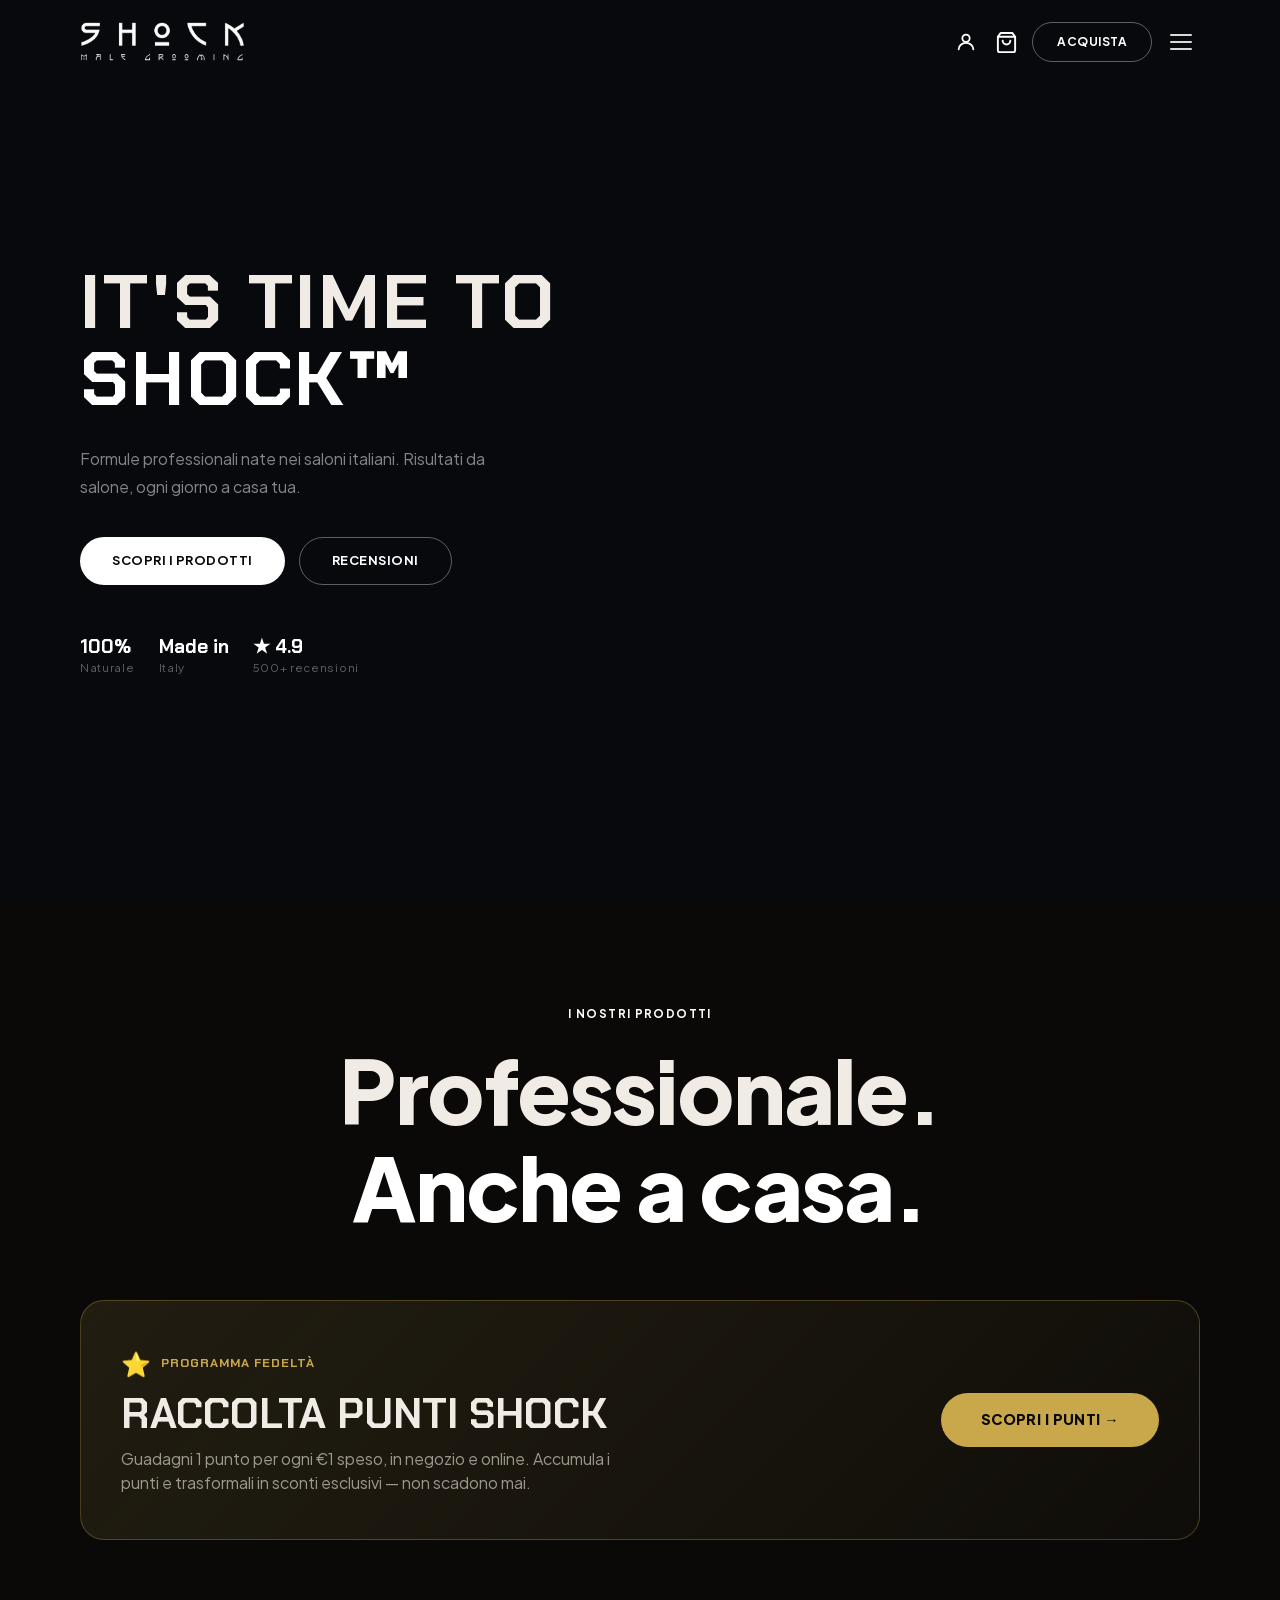
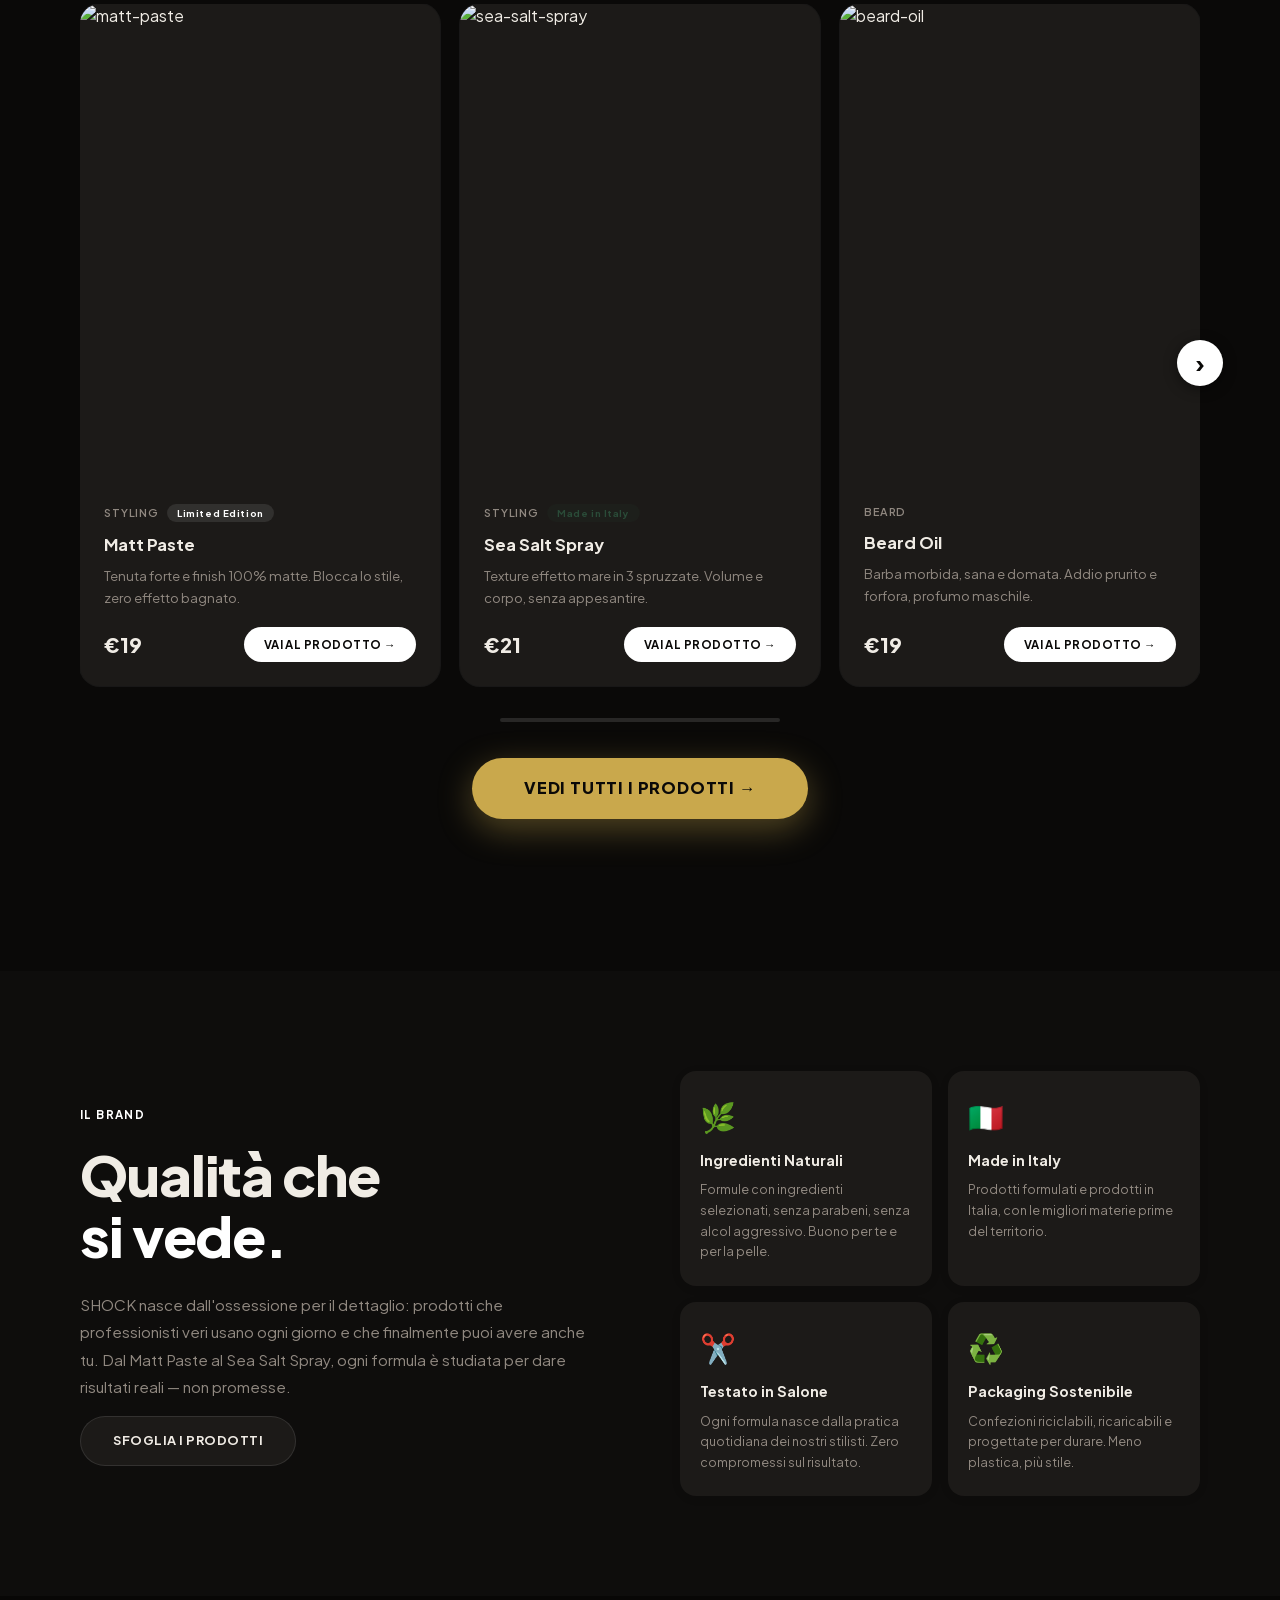
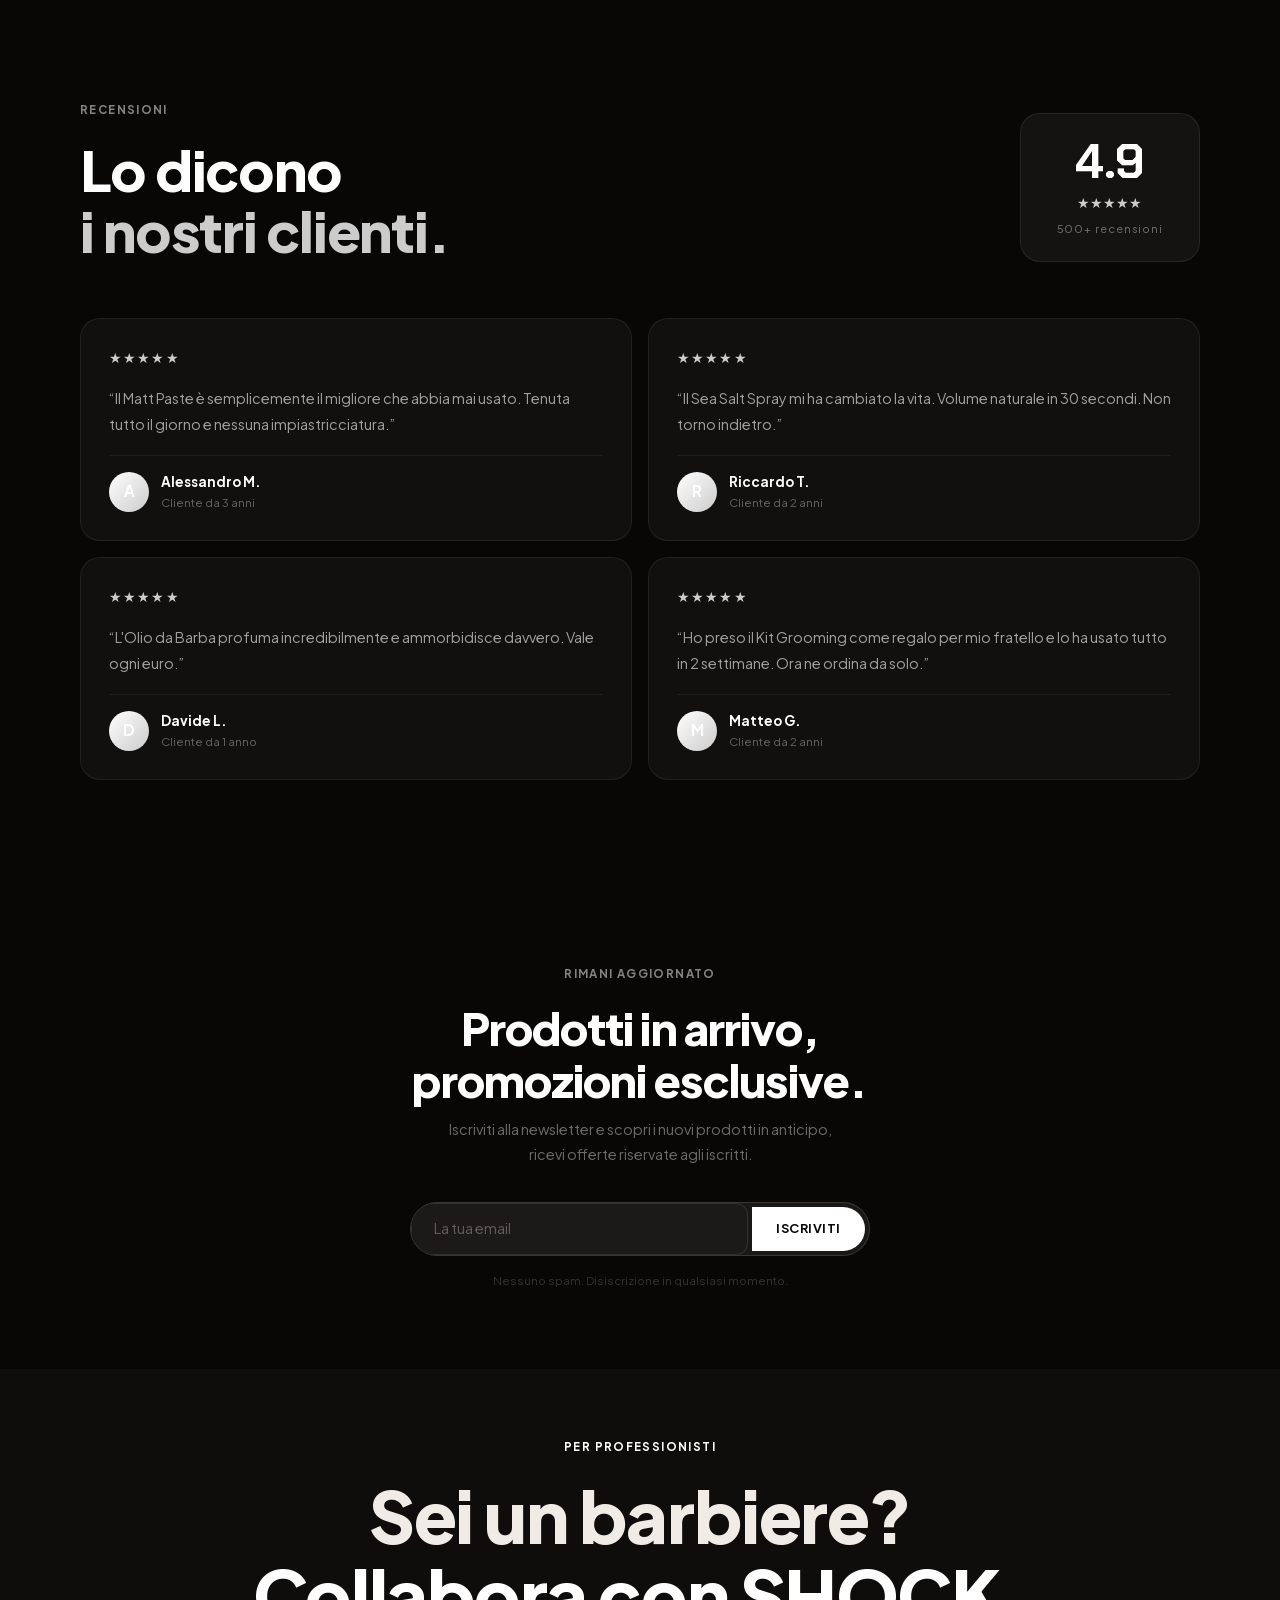
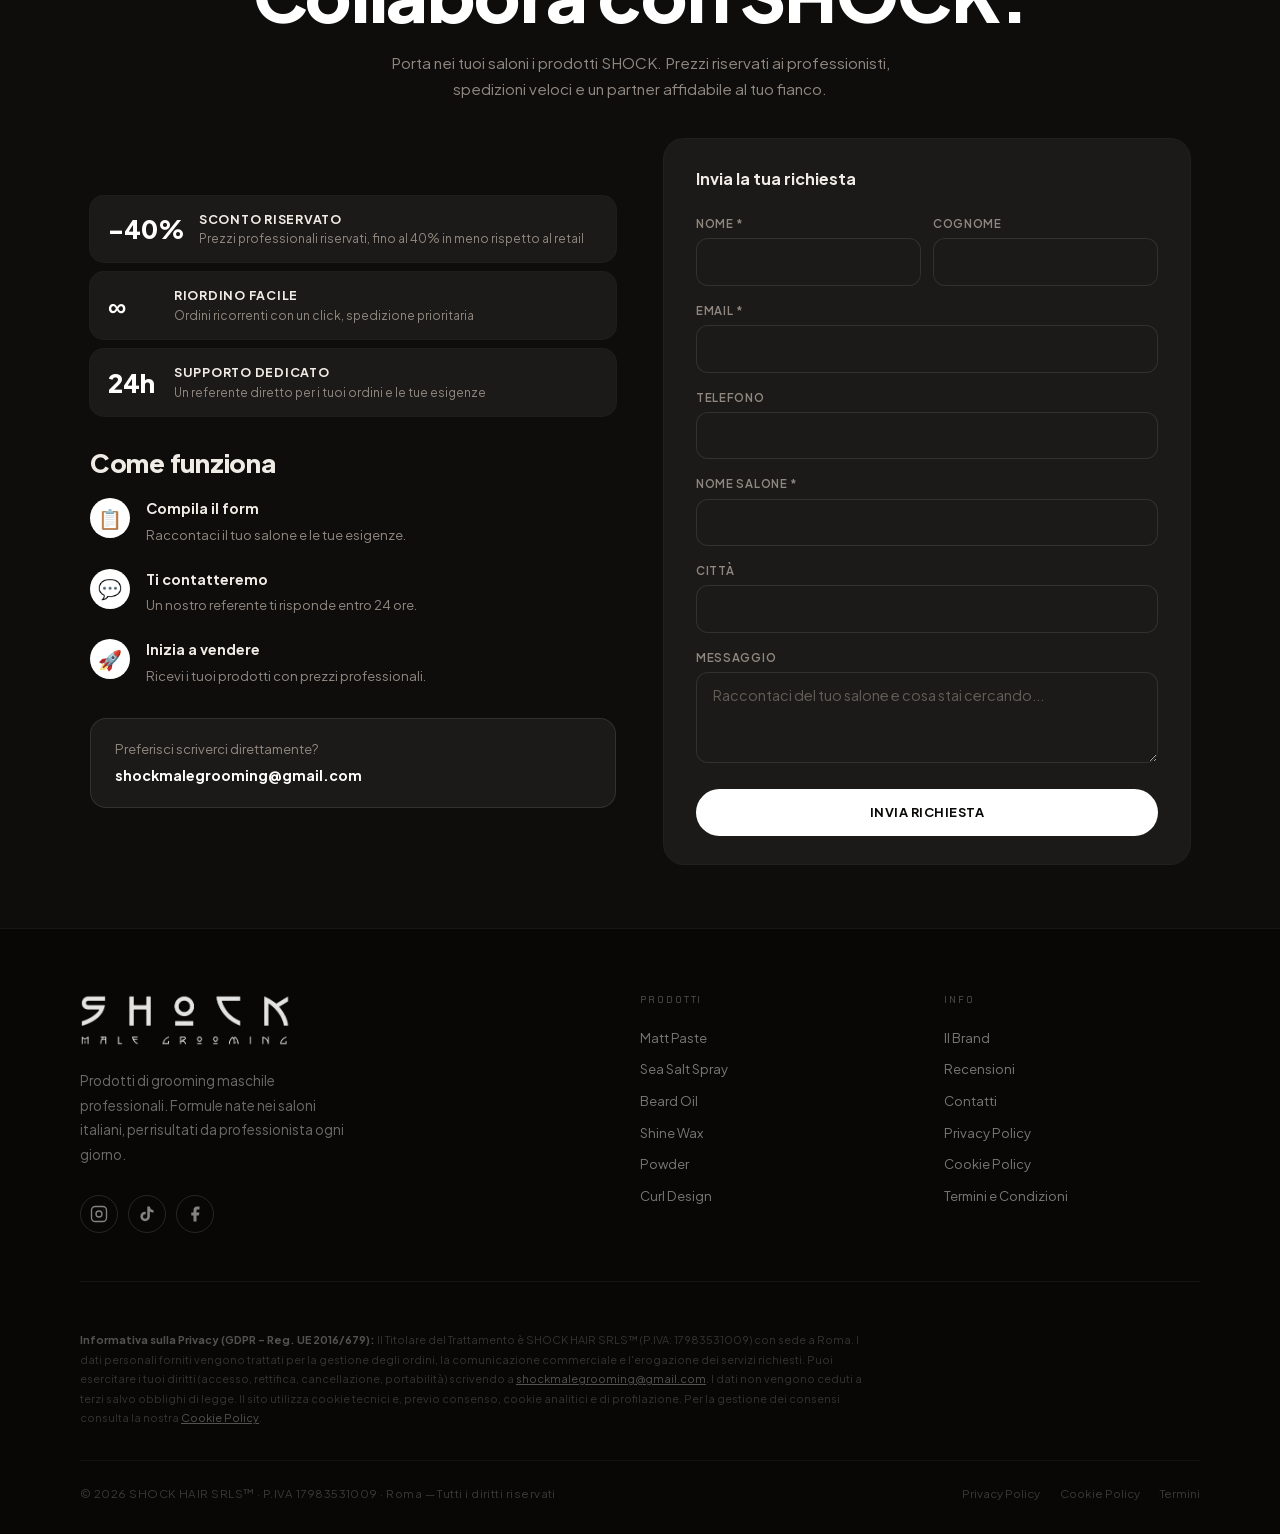
==== index.html @ 12ba6135 "Home: centrato anche il footer su mobile Restavano allineate a sinistra: la colonna logo+descrizione" ====
<!DOCTYPE html><html lang="it" class="chakra_petch_13432d97-module__uwhhyG__variable plus_jakarta_sans_977d070a-module__D5mM4W__variable h-full"><head><meta charSet="utf-8"/><meta name="viewport" content="width=device-width, initial-scale=1"/><link rel="preload" href="/_next/static/media/374a88ea0960b3d4-s.p.2fz20jxmyia8o.woff2" as="font" crossorigin="" type="font/woff2"/><link rel="preload" href="/_next/static/media/638f182e7ded7477-s.p.1yexyk_f9-p2r.woff2" as="font" crossorigin="" type="font/woff2"/><link rel="preload" href="/_next/static/media/dc0c65e819e3bb6c-s.p.1d4mg4yt567i3.woff2" as="font" crossorigin="" type="font/woff2"/><link rel="preload" href="/_next/static/media/fba5a26ea33df6a3-s.p.18rizl4rsrl42.woff2" as="font" crossorigin="" type="font/woff2"/><link rel="preload" as="image" href="/logo.png"/><link rel="stylesheet" href="/_next/static/chunks/157p7ch9xsnj3-s3.css" data-precedence="next"/><link rel="preload" as="script" fetchPriority="low" href="/_next/static/chunks/1jq4o6yq14o4c.js"/><script src="/_next/static/chunks/15orcrkp-_9ct.js" async=""></script><script src="/_next/static/chunks/2nykiepra7i1k.js" async=""></script><script src="/_next/static/chunks/082obv3v03b-9.js" async=""></script><script src="/_next/static/chunks/turbopack-25xwsny7hem7f.js" async=""></script><script src="/_next/static/chunks/05phuk-37bki9.js" async=""></script><script src="/_next/static/chunks/14mrh2-p_w84d.js" async=""></script><script src="/_next/static/chunks/0ube1v4v5x4no-s19.js" async=""></script><meta name="next-size-adjust" content=""/><title>SHOCK Male Grooming — Prodotti</title><meta name="description" content="Prodotti di grooming maschile professionali, formulati e testati in salone. Made in Italy."/><link rel="icon" href="/favicon.ico?v=shock2" sizes="any" type="image/x-icon"/><link rel="icon" href="/favicon-32x32.png?v=shock2" sizes="32x32" type="image/png"/><link rel="apple-touch-icon" href="/apple-touch-icon.png?v=shock2"/><script src="/_next/static/chunks/0cz1d0mv5g_q7.js" noModule=""></script><style>
/* === PRODOTTI CAROUSEL (tutte le schermate) === */
*[style*="grid-template-columns:repeat(3, 1fr)"],
/* === PRODOTTI CAROUSEL (tutte le schermate) === */
*[style*="grid-template-columns: repeat(3, 1fr)"]{display:flex!important;overflow-x:auto!important;scroll-snap-type:x mandatory!important;-webkit-overflow-scrolling:touch!important;gap:20px!important;padding-bottom:16px!important;grid-template-columns:unset!important;scrollbar-width:none!important}
*[style*="grid-template-columns:repeat(3, 1fr)"]::-webkit-scrollbar,
*[style*="grid-template-columns: repeat(3, 1fr)"]::-webkit-scrollbar{display:none}
*[style*="grid-template-columns:repeat(3, 1fr)"]>div,
*[style*="grid-template-columns: repeat(3, 1fr)"]>div{min-width:320px!important;max-width:320px!important;scroll-snap-align:start!important;flex-shrink:0!important}
.scroll-hint{display:flex!important;align-items:center;justify-content:flex-start;color:rgba(255,255,255,0.35);font-size:0.75rem;letter-spacing:0.14em;text-transform:uppercase;margin-bottom:12px;gap:8px}
@media(max-width:768px){
[aria-label="Acquista ora"]{display:none!important}
*[style*="grid-template-columns:repeat(3, 1fr)"]>div,
*[style*="grid-template-columns: repeat(3, 1fr)"]>div{min-width:80vw!important;max-width:80vw!important}
*[style*="grid-template-columns:1fr 1fr"][style*="gap:16px"],*[style*="grid-template-columns: 1fr 1fr"][style*="gap: 16px"]{grid-template-columns:1fr!important}
*[style*="grid-template-columns:1fr 1fr"][style*="gap:48px"],
*[style*="grid-template-columns: 1fr 1fr"][style*="gap: 48px"]{grid-template-columns:1fr!important;gap:24px!important}
*[style*="grid-template-columns:1fr 1fr"][style*="gap:80px"],
*[style*="grid-template-columns: 1fr 1fr"][style*="gap: 80px"]{grid-template-columns:1fr!important;gap:32px!important}
*[style*="padding:0 40px"],
*[style*="padding: 0 40px"]{padding-left:20px!important;padding-right:20px!important}
*[style*="padding:120px 40px 80px"],
*[style*="padding: 120px 40px 80px"]{padding:70px 20px 50px!important}
*[style*="padding:24px 40px"],
*[style*="padding: 24px 40px"]{padding-left:20px!important;padding-right:20px!important}
*[style*="gap:64px"],
*[style*="gap: 64px"]{gap:28px!important}
*[style*="gap:14px"][style*="flex-wrap:wrap"],
*[style*="gap: 14px"][style*="flex-wrap: wrap"]{flex-direction:row!important;gap:10px!important;align-items:flex-start!important;flex-wrap:wrap!important}.btn-accent,.btn-outline-w{padding:10px 20px!important;font-size:0.78rem!important}
*[style*="gap:24px"][style*="margin-top:52px"],
*[style*="gap: 24px"][style*="margin-top: 52px"]{justify-content:flex-start!important;margin-top:16px!important}
*[style*="clamp(2.8rem,6vw,7.5rem)"]{text-align:left!important;margin-bottom:10px!important}
*[style*="max-width:540px"],
*[style*="max-width: 540px"],
*[style*="max-width:420px"],
*[style*="max-width: 420px"]{text-align:left!important;max-width:100%!important;font-size:0.85rem!important;line-height:1.5!important;margin-bottom:16px!important}
}
@media(max-width:480px){
*[style*="grid-template-columns:1fr 1fr"][style*="gap:12px"],
*[style*="grid-template-columns: 1fr 1fr"][style*="gap: 12px"]{grid-template-columns:1fr!important}
*[style*="padding:0 40px"],
*[style*="padding: 0 40px"]{padding-left:16px!important;padding-right:16px!important}
*[style*="padding:120px 40px 80px"],
*[style*="padding: 120px 40px 80px"]{padding:56px 16px 40px!important}
*[style*="grid-template-columns:repeat(3, 1fr)"]>div,
*[style*="grid-template-columns: repeat(3, 1fr)"]>div{min-width:88vw!important;max-width:88vw!important}
}
#bundle-grid{display:grid;grid-template-columns:repeat(3,1fr);gap:24px}
@media(max-width:768px){#bundle-grid{display:flex!important;overflow-x:auto!important;scroll-snap-type:x mandatory!important;-webkit-overflow-scrolling:touch!important;gap:12px!important;padding-bottom:8px!important}#bundle-grid>div{min-width:80vw!important;max-width:80vw!important;scroll-snap-align:start!important;flex-shrink:0!important}}
video::-webkit-media-controls,video::-webkit-media-controls-enclosure,video::-webkit-media-controls-panel,video::-webkit-media-controls-container,video::-webkit-media-controls-play-button,video::-webkit-media-controls-start-playback-button,video::-webkit-media-controls-overlay-play-button,video::-webkit-media-controls-overlay-enclosure{display:none!important;opacity:0!important;-webkit-appearance:none!important;-webkit-transform:scale(0)!important}video{pointer-events:none!important}
/* Remove dash line before lbl labels */
.lbl::before,.lbl-dark::before{display:none!important}
/* Nicer scroll-hint */
.scroll-hint{justify-content:center!important;font-size:0.68rem!important;letter-spacing:0.22em!important;color:rgba(255,255,255,0.3)!important;margin-bottom:20px!important;text-transform:uppercase!important;gap:0!important;user-select:none}
/* Testi centrati su mobile: da telefono i blocchi che su desktop sono
   la meta' sinistra di un layout a due colonne (etichetta/titolo/testo/
   bottone) restano allineati a sinistra anche impilati a piena
   larghezza, e sembrano spostati su un lato. Solo su mobile: il
   layout a due colonne su desktop resta com'e', probabilmente voluto. */
@media(max-width:768px){
  /* "Il Brand" (sezione ingredienti) */
  #ingredienti .r-1col>div:first-child{text-align:center}
  /* Card "Ingredienti Naturali / Made in Italy / Testato in Salone" */
  #ingredienti .r-1col>div:last-child>div{text-align:center}
  /* Intestazione recensioni ("Lo dicono i nostri clienti.") */
  #recensioni>div>div:first-child>div:first-child{text-align:center}
  /* Card di ogni recensione: stelle e testo al centro, riga
     avatar+nome centrata come gruppo (l'avatar resta a fianco al nome,
     non sopra: e' un abbinamento standard, non solo testo isolato) */
  #recensioni .r-1col>div{text-align:center}
  #recensioni .r-1col>div>div:last-child{justify-content:center!important}
  #recensioni .r-1col>div>div:last-child>div:last-child{text-align:center}
  /* Sezione "Sei un barbiere?": renderizzata solo da React (l'HTML
     statico qui e' superato, mostra "30%" mentre React mostra "-40%")
     — niente valori di stile da inseguire, ci si aggancia con #barbieri
     e la posizione dei figli, che non cambiano con SSR/CSR. */
  #barbieri .r-1col>div:first-child>div:first-child>div:first-child>div{
    flex-direction:column!important;align-items:center!important;text-align:center!important;gap:6px!important
  }
  #barbieri .r-1col>div:first-child>div:first-child>div:not(:first-child):not(:last-child){
    flex-direction:column!important;align-items:center!important;text-align:center!important;gap:8px!important
  }
  #barbieri h3{text-align:center}
  #barbieri .r-1col>div:first-child>div:first-child>div:last-child{text-align:center}
  #barbieri .r-1col>div:last-child form>p:first-child{text-align:center}
  /* Footer: logo/descrizione/social, colonne Prodotti e Info, riga
     GDPR, riga finale copyright+link. Un solo <footer> in pagina,
     nessun bisogno di un id. */
  footer .r-1col>div:nth-child(1){text-align:center}
  footer .r-1col>div:nth-child(1)>div{justify-content:center}
  footer .r-1col>div:nth-child(2)>p,
  footer .r-1col>div:nth-child(3)>p{text-align:center}
  footer .r-1col>div:nth-child(2)>div,
  footer .r-1col>div:nth-child(3)>div{align-items:center}
  footer>div>div:nth-child(2){text-align:center}
  footer>div>div:nth-child(3){flex-direction:column!important;justify-content:center!important;text-align:center}
  footer>div>div:nth-child(3)>div{justify-content:center!important}
  /* Card oro "Raccolta punti" (renderizzata solo da React, nessun id
     disponibile: aggancio via colore, unico in pagina). Questo nodo lo
     crea React lato client, non il server: il browser riscrive lo
     stile passando per il CSSOM e inserisce uno spazio dopo ogni
     virgola/due punti ("rgba(201, 168, 76, 0.13)"), diverso da come lo
     scrive il server ("rgba(201,168,76,0.13)", senza spazi) — serve
     l'attributo CON gli spazi, altrimenti il selettore non aggancia
     nulla. */
  div[style*="rgba(201, 168, 76, 0.13)"]{justify-content:center!important;text-align:center}
  div[style*="rgba(201, 168, 76, 0.13)"]>div:first-child{text-align:center;width:100%}
  div[style*="rgba(201, 168, 76, 0.13)"]>div:first-child>div:first-child{justify-content:center!important}
}
/* --- HERO: niente mutazioni del DOM prima dell'hydration ---
   React renderizza i cerchi decorativi sfocati e la seconda colonna del
   grid; noi non li vogliamo. Nasconderli via CSS invece che via JS
   evita di toccare il DOM prima che React abbia fatto l'hydration
   (era una delle cause del React error #418) e continua a funzionare
   anche quando React ricostruisce la sezione. Il selettore e' esatto
   per non colpire l'overlay del video, che ha anche background e z-index. */
main>section:first-of-type>div[style*="pointer-events:none"]:not([style*="background"]),
main>section:first-of-type>div[style*="pointer-events: none"]:not([style*="background"])
{display:none!important}
main>section:first-of-type>.r-1col>div:nth-child(n+2){display:none!important}
/* Carousel arrow buttons */
.carousel-wrap{position:relative;overflow:visible!important}
.car-btn{position:absolute;top:50%;transform:translateY(-50%);z-index:20;background:#fff;border:none;color:#0a0908;width:46px;height:46px;border-radius:50%;cursor:pointer;display:flex!important;align-items:center;justify-content:center;font-size:1.6rem;font-weight:700;transition:all 0.2s;box-shadow:0 3px 14px rgba(0,0,0,0.45);line-height:1;padding:0;flex-shrink:0}
.car-btn:hover{background:#eee!important}
.car-btn.prev{left:-23px}.car-btn.next{right:-23px}
/* Su desktop il componente mette un punto di aggancio ogni 3 card
   (nth-child(3n+1)): con snap obbligatorio uno scorrimento di UNA card
   veniva riagganciato indietro all'origine. Ogni card e' un punto valido. */
@media(min-width:769px){#prod-carousel>div{scroll-snap-align:start!important}}
@media(max-width:900px){.car-btn{display:flex!important;width:42px;height:42px;font-size:1.5rem;top:129px;transform:none}.car-btn.prev{left:12px}.car-btn.next{right:12px}}.car-btn.car-hide{opacity:0;visibility:hidden;pointer-events:none}.car-progress{position:relative;height:4px;background:rgba(255,255,255,0.12);border-radius:100px;margin:22px auto 0;max-width:280px;overflow:hidden}.car-progress-fill{position:absolute;top:0;left:0;height:100%;width:0%;background:#c9a84c;border-radius:100px;transition:width 0.15s ease-out}/* Product card image shorter on mobile so the whole card fits */@media(max-width:768px){.pcard-img{height:300px!important}}
/* Newsletter mobile prettier */
@media(max-width:600px){
.nl-form{flex-direction:column!important;border-radius:20px!important;border:none!important;background:transparent!important;overflow:visible!important;padding:0!important;max-width:100%!important}
.nl-form input[type=email]{border-radius:14px!important;border:1px solid rgba(255,255,255,0.2)!important;padding:16px 20px!important;background:rgba(255,255,255,0.07)!important;font-size:1rem!important;width:100%!important;box-sizing:border-box!important;color:#fff!important;flex:none!important}
.nl-form .btn-accent{border-radius:14px!important;width:100%!important;margin:0!important;justify-content:center!important;padding:15px 20px!important;font-size:0.9rem!important;margin-top:8px!important;box-sizing:border-box!important}
}
/* Fix mobile menu gap/seam */
nav>div+div{box-shadow:0 16px 0 rgba(8,7,6,0.99)}
/* Barbieri form box pops out above and below on desktop */
@media(min-width:901px){.barber-form-col{margin-top:-44px!important;margin-bottom:-44px!important;display:flex!important;flex-direction:column!important;justify-content:center!important}}
main>section:first-of-type{opacity:0}
</style><script>document.addEventListener('DOMContentLoaded',function(){var v=document.querySelector('section video');if(v){v.muted=true;v.setAttribute('playsinline','');v.setAttribute('webkit-playsinline','');v.play().catch(function(){});}window.addEventListener('visibilitychange',function(){if(!document.hidden){var v=document.querySelector('section video');if(v&&v.paused)v.play().catch(function(){});}});});</script></head><body class="min-h-full flex flex-col"><div hidden=""><!--$--><!--/$--></div><nav style="position:fixed;top:0;left:0;right:0;z-index:100;transition:all 0.4s ease;padding:20px 0;background:transparent;backdrop-filter:none;border-bottom:none"><div style="max-width:1200px;margin:0 auto;padding:0 40px;display:flex;align-items:center;justify-content:space-between;gap:16px"><a href="#" style="text-decoration:none;flex-shrink:0"><img src="/logo.png" alt="Shock Male Grooming" style="height:44px;width:auto;filter:none;transition:filter 0.4s"/></a><div style="display:flex;align-items:center;gap:10px;flex-shrink:0"><button aria-label="Account" style="background:none;border:none;cursor:pointer;padding:4px;display:flex;align-items:center;justify-content:center"><svg width="22" height="22" viewBox="0 0 24 24" fill="none" stroke="#fff" stroke-width="2" stroke-linecap="round" stroke-linejoin="round"><circle cx="12" cy="8" r="4"></circle><path d="M4 20c0-4 3.6-7 8-7s8 3 8 7"></path></svg></button><button aria-label="Carrello" data-cart-open onclick="if(window.ShockShop){window.ShockShop.open();}return false;" style="background:none;border:none;cursor:pointer;padding:4px;display:flex;align-items:center;justify-content:center;position:relative"><svg width="23" height="23" viewBox="0 0 24 24" fill="none" stroke="#fff" stroke-width="2" stroke-linecap="round" stroke-linejoin="round"><path d="M6 2 3 6v14a2 2 0 0 0 2 2h14a2 2 0 0 0 2-2V6l-3-4Z"></path><path d="M3 6h18"></path><path d="M16 10a4 4 0 0 1-8 0"></path></svg><span data-cart-count="" style="position:absolute;top:-2px;right:-4px;background:#c9a84c;color:#0a0908;font-size:0.6rem;font-weight:800;min-width:16px;height:16px;border-radius:100px;display:none;align-items:center;justify-content:center;padding:0 4px;font-family:var(--font-h)"></span></button><a href="#prodotti" class="btn-outline-w" style="padding:10px 24px;font-size:0.75rem" aria-label="Acquista ora">Acquista</a><button style="background:none;border:none;cursor:pointer;padding:8px;display:flex;flex-direction:column;gap:5px" class="md:hidden"><span style="display:block;width:22px;height:2px;background:#fff;border-radius:2px;transition:all 0.3s;transform:none;opacity:1"></span><span style="display:block;width:22px;height:2px;background:#fff;border-radius:2px;transition:all 0.3s;transform:none;opacity:1"></span><span style="display:block;width:22px;height:2px;background:#fff;border-radius:2px;transition:all 0.3s;transform:none;opacity:1"></span></button></div></div><div style="max-height:0;overflow:hidden;transition:max-height 0.4s ease;background:rgba(10,9,8,0.97);border-top:none"><div style="padding:24px 40px;display:flex;flex-direction:column;gap:20px"><a href="#prodotti" class="nv" style="font-size:1rem">Prodotti</a><a href="#ingredienti" class="nv" style="font-size:1rem">Ingredienti</a><a href="#recensioni" class="nv" style="font-size:1rem">Recensioni</a><a href="#barbieri" class="nv" style="font-size:1rem">Barbieri</a><button class="nv" style="text-align:left;background:none;border:none;cursor:pointer;font-size:1rem;padding:0">Accedi / Registrati</button><a href="#prodotti" class="btn-accent" style="margin-top:8px;text-align:center">Acquista Ora</a></div></div></nav><main><section style="min-height:100vh;background:#08090D;position:relative;overflow:hidden;display:flex;align-items:center"><video autoplay="" muted="" loop="" playsinline="" webkit-playsinline="" disablepictureinpicture="" controlsList="nodownload nofullscreen noremoteplayback" x5-playsinline="" style="position:absolute;inset:0;width:100%;height:100%;object-fit:cover;z-index:0;pointer-events:none"><source src="/IMG_3602.MP4" type="video/mp4"/></video><div style="position:absolute;inset:0;background:rgba(8,9,13,0.6);z-index:1"></div><div style="max-width:1200px;margin:0 auto;padding:120px 40px 80px;width:100%;display:grid;grid-template-columns:1fr 1fr;gap:64px;align-items:center;position:relative;z-index:3" class="r-1col"><div><h1 class="au d1" style="font-family:var(--font-brand),sans-serif;font-size:clamp(2.8rem,6vw,7.5rem);font-weight:700;line-height:1.02;color:#fff;margin-bottom:28px;letter-spacing:0.03em"><span style="white-space:nowrap">IT&#39;S TIME TO</span><br/><span style="color:var(--accent)">SHOCK™</span></h1><p class="au d2" style="color:rgba(255,255,255,0.6);font-size:1rem;line-height:1.8;margin-bottom:36px;max-width:540px">Formule professionali nate nei saloni italiani. Risultati da salone, ogni giorno a casa tua.</p><div class="au d3" style="display:flex;gap:14px;flex-wrap:wrap"><a href="#prodotti" class="btn-accent">Scopri i Prodotti</a><a href="#recensioni" class="btn-outline-w">Recensioni</a></div><div class="au d4" style="display:flex;gap:24px;margin-top:52px;flex-wrap:wrap"><div><p style="font-family:var(--font-brand),sans-serif;font-size:1.2rem;font-weight:700;color:#fff;line-height:1">100%</p><p style="font-size:0.72rem;color:rgba(255,255,255,0.35);margin-top:3px;letter-spacing:0.06em">Naturale</p></div><div><p style="font-family:var(--font-brand),sans-serif;font-size:1.2rem;font-weight:700;color:#fff;line-height:1">Made in</p><p style="font-size:0.72rem;color:rgba(255,255,255,0.35);margin-top:3px;letter-spacing:0.06em">Italy</p></div><div><p style="font-family:var(--font-brand),sans-serif;font-size:1.2rem;font-weight:700;color:#fff;line-height:1">★ 4.9</p><p style="font-size:0.72rem;color:rgba(255,255,255,0.35);margin-top:3px;letter-spacing:0.06em">500+ recensioni</p></div></div></div></div></section><section id="prodotti" style="padding:100px 0;background:var(--bg)"><div style="max-width:1200px;margin:0 auto;padding:0 40px"><div style="text-align:center;margin-bottom:64px"><div class="lbl" style="justify-content:center">I Nostri Prodotti</div><h2 style="font-family:var(--font-h),sans-serif;font-size:clamp(2.2rem,5vw,4rem);font-weight:800;color:var(--dark);line-height:1.1;letter-spacing:-0.02em">Professionale.<br/><span style="color:var(--accent)">Anche a casa.</span></h2></div><div style="display:grid;grid-template-columns:repeat(3, 1fr);gap:20px" class="r-1col"><div style="background:var(--white);border-radius:20px;overflow:hidden;box-shadow:0 0 0 1px rgba(255,255,255,0.06);transition:transform 0.25s, box-shadow 0.25s;display:flex;flex-direction:column"><div style="width:100%;height:480px;border-radius:16px 16px 0 0;overflow:hidden"><img src="https://cdn.shopify.com/s/files/1/0554/8320/3759/files/36E4B50E-1323-42BB-B7E7-650786DFFE99.png?v=1733174865" alt="matt paste" style="width:100%;height:100%;object-fit:cover;object-position:center center"/></div><div style="padding:20px 24px 24px;flex:1;display:flex;flex-direction:column"><div style="display:flex;align-items:center;gap:8px;margin-bottom:10px"><span style="font-size:0.68rem;font-weight:600;color:var(--mid);letter-spacing:0.08em;text-transform:uppercase">Styling</span><span style="font-size:0.6rem;font-weight:700;color:#ffffff;background:#ffffff18;padding:2px 10px;border-radius:100px;letter-spacing:0.06em">Limited Edition</span></div><h3 style="font-family:var(--font-h),sans-serif;font-size:1.05rem;font-weight:700;color:var(--dark);margin-bottom:8px">Matt Paste</h3><p style="font-size:0.83rem;color:var(--mid);line-height:1.65;flex:1;margin-bottom:18px">Tenuta forte, effetto opaco mat. Formula a base acqua, lavabile facilmente.</p><div style="display:flex;align-items:center;justify-content:space-between"><span style="font-family:var(--font-h),sans-serif;font-size:1.25rem;font-weight:800;color:var(--dark)">€19</span><button class="btn-accent" style="padding:9px 20px;font-size:0.72rem">Acquista</button></div></div></div><div style="background:var(--white);border-radius:20px;overflow:hidden;box-shadow:0 0 0 1px rgba(255,255,255,0.06);transition:transform 0.25s, box-shadow 0.25s;display:flex;flex-direction:column"><div style="width:100%;height:480px;border-radius:16px 16px 0 0;overflow:hidden"><img src="https://cdn.shopify.com/s/files/1/0554/8320/3759/files/DB841FAE-A607-434E-B2F9-B5CA7236E5D6.jpg?v=1733174906" alt="sea salt spray" style="width:100%;height:100%;object-fit:cover;object-position:center center"/></div><div style="padding:20px 24px 24px;flex:1;display:flex;flex-direction:column"><div style="display:flex;align-items:center;gap:8px;margin-bottom:10px"><span style="font-size:0.68rem;font-weight:600;color:var(--mid);letter-spacing:0.08em;text-transform:uppercase">Styling</span><span style="font-size:0.6rem;font-weight:700;color:#2A4B38;background:#2A4B3818;padding:2px 10px;border-radius:100px;letter-spacing:0.06em">Made in Italy</span></div><h3 style="font-family:var(--font-h),sans-serif;font-size:1.05rem;font-weight:700;color:var(--dark);margin-bottom:8px">Sea Salt Spray</h3><p style="font-size:0.83rem;color:var(--mid);line-height:1.65;flex:1;margin-bottom:18px">Texture naturale, effetto spiaggia. Volume e definizione immediati.</p><div style="display:flex;align-items:center;justify-content:space-between"><span style="font-family:var(--font-h),sans-serif;font-size:1.25rem;font-weight:800;color:var(--dark)">€21</span><button class="btn-accent" style="padding:9px 20px;font-size:0.72rem">Acquista</button></div></div></div><div style="background:var(--white);border-radius:20px;overflow:hidden;box-shadow:0 0 0 1px rgba(255,255,255,0.06);transition:transform 0.25s, box-shadow 0.25s;display:flex;flex-direction:column"><div style="width:100%;height:480px;border-radius:16px 16px 0 0;overflow:hidden"><img src="https://cdn.shopify.com/s/files/1/0554/8320/3759/files/02300A3C-06FE-47B8-99C6-E02B93B49F1E.png?v=1733174801" alt="beard oil" style="width:100%;height:100%;object-fit:cover;object-position:center center"/></div><div style="padding:20px 24px 24px;flex:1;display:flex;flex-direction:column"><div style="display:flex;align-items:center;gap:8px;margin-bottom:10px"><span style="font-size:0.68rem;font-weight:600;color:var(--mid);letter-spacing:0.08em;text-transform:uppercase">Beard</span></div><h3 style="font-family:var(--font-h),sans-serif;font-size:1.05rem;font-weight:700;color:var(--dark);margin-bottom:8px">Beard Oil</h3><p style="font-size:0.83rem;color:var(--mid);line-height:1.65;flex:1;margin-bottom:18px">100% naturale. Morbidezza estrema, profumo maschile persistente.</p><div style="display:flex;align-items:center;justify-content:space-between"><span style="font-family:var(--font-h),sans-serif;font-size:1.25rem;font-weight:800;color:var(--dark)">€19</span><button class="btn-accent" style="padding:9px 20px;font-size:0.72rem">Acquista</button></div></div></div><div style="background:var(--white);border-radius:20px;overflow:hidden;box-shadow:0 0 0 1px rgba(255,255,255,0.06);transition:transform 0.25s, box-shadow 0.25s;display:flex;flex-direction:column"><div style="width:100%;height:480px;border-radius:16px 16px 0 0;overflow:hidden"><img src="https://cdn.shopify.com/s/files/1/0554/8320/3759/files/BB31D282-BD04-42CB-8FEE-6BDDC6A46612.jpg?v=1733174943" alt="beard balm" style="width:100%;height:100%;object-fit:cover;object-position:center center"/></div><div style="padding:20px 24px 24px;flex:1;display:flex;flex-direction:column"><div style="display:flex;align-items:center;gap:8px;margin-bottom:10px"><span style="font-size:0.68rem;font-weight:600;color:var(--mid);letter-spacing:0.08em;text-transform:uppercase">Beard</span></div><h3 style="font-family:var(--font-h),sans-serif;font-size:1.05rem;font-weight:700;color:var(--dark);margin-bottom:8px">Shine Wax</h3><p style="font-size:0.83rem;color:var(--mid);line-height:1.65;flex:1;margin-bottom:18px">Look lucido ed elegante. Formula a base acqua, fissaggio medio.</p><div style="display:flex;align-items:center;justify-content:space-between"><span style="font-family:var(--font-h),sans-serif;font-size:1.25rem;font-weight:800;color:var(--dark)">€20</span><button class="btn-accent" style="padding:9px 20px;font-size:0.72rem">Acquista</button></div></div></div><div style="background:var(--white);border-radius:20px;overflow:hidden;box-shadow:0 0 0 1px rgba(255,255,255,0.06);transition:transform 0.25s, box-shadow 0.25s;display:flex;flex-direction:column"><div style="width:100%;height:480px;border-radius:16px 16px 0 0;overflow:hidden"><img src="https://cdn.shopify.com/s/files/1/0554/8320/3759/files/787DD52F-4B11-4EF7-8770-8B924AC7483D.png?v=1733174719" alt="grooming set" style="width:100%;height:100%;object-fit:cover;object-position:center center"/></div><div style="padding:20px 24px 24px;flex:1;display:flex;flex-direction:column"><div style="display:flex;align-items:center;gap:8px;margin-bottom:10px"><span style="font-size:0.68rem;font-weight:600;color:var(--mid);letter-spacing:0.08em;text-transform:uppercase">Set</span><span style="font-size:0.6rem;font-weight:700;color:#ffffff;background:#ffffff18;padding:2px 10px;border-radius:100px;letter-spacing:0.06em">Promo</span></div><h3 style="font-family:var(--font-h),sans-serif;font-size:1.05rem;font-weight:700;color:var(--dark);margin-bottom:8px">Powder</h3><p style="font-size:0.83rem;color:var(--mid);line-height:1.65;flex:1;margin-bottom:18px">Volume e definizione istantanei. Look flessibile e naturale tutto il giorno.</p><div style="display:flex;align-items:center;justify-content:space-between"><span style="font-family:var(--font-h),sans-serif;font-size:1.25rem;font-weight:800;color:var(--dark)">€22</span><button class="btn-accent" style="padding:9px 20px;font-size:0.72rem">Acquista</button></div></div></div><div style="background:var(--white);border-radius:20px;overflow:hidden;box-shadow:0 0 0 1px rgba(255,255,255,0.06);transition:transform 0.25s, box-shadow 0.25s;display:flex;flex-direction:column"><div style="width:100%;height:480px;border-radius:16px 16px 0 0;overflow:hidden"><img src="https://cdn.shopify.com/s/files/1/0554/8320/3759/files/A178A866-A5E0-4FA0-B706-DB7ED9E49E9E.jpg?v=1733174969" alt="aftershave" style="width:100%;height:100%;object-fit:cover;object-position:center center"/></div><div style="padding:20px 24px 24px;flex:1;display:flex;flex-direction:column"><div style="display:flex;align-items:center;gap:8px;margin-bottom:10px"><span style="font-size:0.68rem;font-weight:600;color:var(--mid);letter-spacing:0.08em;text-transform:uppercase">Cura</span></div><h3 style="font-family:var(--font-h),sans-serif;font-size:1.05rem;font-weight:700;color:var(--dark);margin-bottom:8px">Curl Design</h3><p style="font-size:0.83rem;color:var(--mid);line-height:1.65;flex:1;margin-bottom:18px">Ricci definiti e morbidi. Controllo totale senza effetto casco.</p><div style="display:flex;align-items:center;justify-content:space-between"><span style="font-family:var(--font-h),sans-serif;font-size:1.25rem;font-weight:800;color:var(--dark)">€20</span><button class="btn-accent" style="padding:9px 20px;font-size:0.72rem">Acquista</button></div></div></div></div></div></section><section id="ingredienti" style="padding:100px 0;background:var(--bg2)"><div style="max-width:1200px;margin:0 auto;padding:0 40px"><div style="display:grid;grid-template-columns:1fr 1fr;gap:80px;align-items:center" class="r-1col"><div><div class="lbl">Il Brand</div><h2 style="font-family:var(--font-h),sans-serif;font-size:clamp(2rem,4.5vw,3.5rem);font-weight:800;color:var(--dark);line-height:1.1;letter-spacing:-0.02em;margin-bottom:24px">Qualità che<br/><span style="color:var(--accent)">si vede.</span></h2><p style="color:var(--mid);line-height:1.8;font-size:0.95rem;margin-bottom:16px">SHOCK nasce dall&#x27;ossessione per il dettaglio: prodotti che professionisti veri usano ogni giorno e che finalmente puoi avere anche tu. Dal Matt Paste al Sea Salt Spray, ogni formula è studiata per dare risultati reali — non promesse.</p><a href="#prodotti" class="btn-dark">Sfoglia i Prodotti</a></div><div style="display:grid;grid-template-columns:1fr 1fr;gap:16px"><div style="background:var(--white);border-radius:16px;padding:24px 20px;box-shadow:0 0 0 1px rgba(255,255,255,0.06)"><div style="font-size:1.8rem;margin-bottom:12px">🌿</div><h3 style="font-family:var(--font-h),sans-serif;font-size:0.9rem;font-weight:700;color:var(--dark);margin-bottom:8px">Ingredienti Naturali</h3><p style="font-size:0.78rem;color:var(--mid);line-height:1.65">Formule con ingredienti selezionati, senza parabeni, senza alcol aggressivo. Buono per te e per la pelle.</p></div><div style="background:var(--white);border-radius:16px;padding:24px 20px;box-shadow:0 0 0 1px rgba(255,255,255,0.06)"><div style="font-size:1.8rem;margin-bottom:12px">🇮🇹</div><h3 style="font-family:var(--font-h),sans-serif;font-size:0.9rem;font-weight:700;color:var(--dark);margin-bottom:8px">Made in Italy</h3><p style="font-size:0.78rem;color:var(--mid);line-height:1.65">Prodotti formulati e prodotti in Italia, con le migliori materie prime del territorio.</p></div><div style="background:var(--white);border-radius:16px;padding:24px 20px;box-shadow:0 0 0 1px rgba(255,255,255,0.06)"><div style="font-size:1.8rem;margin-bottom:12px">✂️</div><h3 style="font-family:var(--font-h),sans-serif;font-size:0.9rem;font-weight:700;color:var(--dark);margin-bottom:8px">Testato in Salone</h3><p style="font-size:0.78rem;color:var(--mid);line-height:1.65">Ogni formula nasce dalla pratica quotidiana dei nostri stilisti. Zero compromessi sul risultato.</p></div><div style="background:var(--white);border-radius:16px;padding:24px 20px;box-shadow:0 0 0 1px rgba(255,255,255,0.06)"><div style="font-size:1.8rem;margin-bottom:12px">♻️</div><h3 style="font-family:var(--font-h),sans-serif;font-size:0.9rem;font-weight:700;color:var(--dark);margin-bottom:8px">Packaging Sostenibile</h3><p style="font-size:0.78rem;color:var(--mid);line-height:1.65">Confezioni riciclabili, ricaricabili e progettate per durare. Meno plastica, più stile.</p></div></div></div></div></section><section id="recensioni" style="padding:100px 0;background:#080706"><div style="max-width:1200px;margin:0 auto;padding:0 40px"><div style="display:flex;align-items:flex-end;justify-content:space-between;flex-wrap:wrap;gap:24px;margin-bottom:56px"><div><div class="lbl-dark">Recensioni</div><h2 style="font-family:var(--font-h),sans-serif;font-size:clamp(2rem,4.5vw,3.5rem);font-weight:800;color:#fff;line-height:1.1;letter-spacing:-0.02em">Lo dicono<br/><span style="color:var(--accent2)">i nostri clienti.</span></h2></div><div style="text-align:center;background:rgba(255,255,255,0.05);border-radius:20px;padding:24px 36px;border:1px solid rgba(255,255,255,0.08)"><p style="font-family:var(--font-brand),sans-serif;font-size:3rem;font-weight:700;color:#fff;line-height:1">4.9</p><div style="color:var(--accent2);font-size:0.9rem;margin:6px 0">★★★★★</div><p style="font-size:0.7rem;color:rgba(255,255,255,0.4);letter-spacing:0.08em">500+ recensioni</p></div></div><div style="display:grid;grid-template-columns:repeat(2, 1fr);gap:16px" class="r-1col"><div style="background:rgba(255,255,255,0.04);border-radius:20px;padding:28px;border:1px solid rgba(255,255,255,0.07);display:flex;flex-direction:column;gap:18px"><div style="color:var(--accent2);font-size:0.9rem;letter-spacing:0.08em">★★★★★</div><p style="font-size:0.9rem;color:rgba(255,255,255,0.6);line-height:1.75;flex:1">“<!-- -->Il Matt Paste è semplicemente il migliore che abbia mai usato. Tenuta tutto il giorno e nessuna impiastricciatura.<!-- -->”</p><div style="display:flex;align-items:center;gap:12px;padding-top:16px;border-top:1px solid rgba(255,255,255,0.06)"><div style="width:40px;height:40px;border-radius:50%;background:linear-gradient(135deg, var(--accent) 0%, var(--accent2) 100%);display:flex;align-items:center;justify-content:center;font-family:var(--font-h),sans-serif;font-weight:700;font-size:0.95rem;color:#fff;flex-shrink:0">A</div><div><p style="font-family:var(--font-h),sans-serif;font-size:0.85rem;font-weight:700;color:#fff">Alessandro M.</p><p style="font-size:0.72rem;color:rgba(255,255,255,0.35);margin-top:2px">Cliente da 3 anni</p></div></div></div><div style="background:rgba(255,255,255,0.04);border-radius:20px;padding:28px;border:1px solid rgba(255,255,255,0.07);display:flex;flex-direction:column;gap:18px"><div style="color:var(--accent2);font-size:0.9rem;letter-spacing:0.08em">★★★★★</div><p style="font-size:0.9rem;color:rgba(255,255,255,0.6);line-height:1.75;flex:1">“<!-- -->Il Sea Salt Spray mi ha cambiato la vita. Volume naturale in 30 secondi. Non torno indietro.<!-- -->”</p><div style="display:flex;align-items:center;gap:12px;padding-top:16px;border-top:1px solid rgba(255,255,255,0.06)"><div style="width:40px;height:40px;border-radius:50%;background:linear-gradient(135deg, var(--accent) 0%, var(--accent2) 100%);display:flex;align-items:center;justify-content:center;font-family:var(--font-h),sans-serif;font-weight:700;font-size:0.95rem;color:#fff;flex-shrink:0">R</div><div><p style="font-family:var(--font-h),sans-serif;font-size:0.85rem;font-weight:700;color:#fff">Riccardo T.</p><p style="font-size:0.72rem;color:rgba(255,255,255,0.35);margin-top:2px">Cliente da 2 anni</p></div></div></div><div style="background:rgba(255,255,255,0.04);border-radius:20px;padding:28px;border:1px solid rgba(255,255,255,0.07);display:flex;flex-direction:column;gap:18px"><div style="color:var(--accent2);font-size:0.9rem;letter-spacing:0.08em">★★★★★</div><p style="font-size:0.9rem;color:rgba(255,255,255,0.6);line-height:1.75;flex:1">“<!-- -->L&#x27;Olio da Barba profuma incredibilmente e ammorbidisce davvero. Vale ogni euro.<!-- -->”</p><div style="display:flex;align-items:center;gap:12px;padding-top:16px;border-top:1px solid rgba(255,255,255,0.06)"><div style="width:40px;height:40px;border-radius:50%;background:linear-gradient(135deg, var(--accent) 0%, var(--accent2) 100%);display:flex;align-items:center;justify-content:center;font-family:var(--font-h),sans-serif;font-weight:700;font-size:0.95rem;color:#fff;flex-shrink:0">D</div><div><p style="font-family:var(--font-h),sans-serif;font-size:0.85rem;font-weight:700;color:#fff">Davide L.</p><p style="font-size:0.72rem;color:rgba(255,255,255,0.35);margin-top:2px">Cliente da 1 anno</p></div></div></div><div style="background:rgba(255,255,255,0.04);border-radius:20px;padding:28px;border:1px solid rgba(255,255,255,0.07);display:flex;flex-direction:column;gap:18px"><div style="color:var(--accent2);font-size:0.9rem;letter-spacing:0.08em">★★★★★</div><p style="font-size:0.9rem;color:rgba(255,255,255,0.6);line-height:1.75;flex:1">“<!-- -->Ho preso il Kit Grooming come regalo per mio fratello e lo ha usato tutto in 2 settimane. Ora ne ordina da solo.<!-- -->”</p><div style="display:flex;align-items:center;gap:12px;padding-top:16px;border-top:1px solid rgba(255,255,255,0.06)"><div style="width:40px;height:40px;border-radius:50%;background:linear-gradient(135deg, var(--accent) 0%, var(--accent2) 100%);display:flex;align-items:center;justify-content:center;font-family:var(--font-h),sans-serif;font-weight:700;font-size:0.95rem;color:#fff;flex-shrink:0">M</div><div><p style="font-family:var(--font-h),sans-serif;font-size:0.85rem;font-weight:700;color:#fff">Matteo G.</p><p style="font-size:0.72rem;color:rgba(255,255,255,0.35);margin-top:2px">Cliente da 2 anni</p></div></div></div></div></div></section><section style="background:#080706;padding:80px 0"><div style="max-width:600px;margin:0 auto;padding:0 40px;text-align:center"><div class="lbl-dark" style="justify-content:center">Rimani aggiornato</div><h2 style="font-family:var(--font-h),sans-serif;font-size:clamp(1.8rem,4vw,2.8rem);font-weight:800;color:#fff;line-height:1.15;letter-spacing:-0.02em;margin-bottom:12px">Prodotti in arrivo,<br/><span style="color:var(--accent)">promozioni esclusive.</span></h2><p style="color:rgba(255,255,255,0.4);font-size:0.9rem;line-height:1.7;margin-bottom:36px">Iscriviti alla newsletter e scopri i nuovi prodotti in anticipo,<br/>ricevi offerte riservate agli iscritti.</p><form style="display:flex;gap:12px;flex-wrap:wrap;justify-content:center"><input type="email" placeholder="La tua email" required="" style="flex:1 1 260px;padding:14px 20px;border-radius:100px;background:rgba(255,255,255,0.06);border:1px solid rgba(255,255,255,0.12);color:#fff;font-size:0.9rem;font-family:inherit;outline:none" value=""/><button type="submit" class="btn-accent" style="flex-shrink:0">Iscriviti</button></form><p style="color:rgba(255,255,255,0.18);font-size:0.72rem;margin-top:16px">Nessuno spam. Disiscrizione in qualsiasi momento.</p></div></section><section id="barbieri" style="background:var(--bg2);padding:100px 0"><div style="max-width:1200px;margin:0 auto;padding:0 40px"><div style="text-align:center;margin-bottom:64px"><div class="lbl" style="justify-content:center">Per Professionisti</div><h2 style="font-family:var(--font-h),sans-serif;font-size:clamp(2rem,5vw,3.6rem);font-weight:800;color:var(--dark);line-height:1.1;letter-spacing:-0.02em;margin-bottom:16px">Sei un barbiere?<br/><span style="color:var(--accent)">Collabora con SHOCK.</span></h2><p style="color:var(--mid);font-size:0.95rem;line-height:1.75;max-width:520px;margin:0 auto">Porta nei tuoi saloni i prodotti SHOCK. Prezzi riservati ai professionisti, spedizioni veloci e un partner affidabile al tuo fianco.</p></div><div style="display:grid;grid-template-columns:1fr 1fr;gap:48px;align-items:center" class="r-1col"><div><div style="background:linear-gradient(135deg,rgba(42,122,90,0.22) 0%,rgba(42,122,90,0.08) 100%);border:1px solid rgba(42,122,90,0.35);border-radius:16px;padding:16px 20px;display:flex;align-items:center;gap:16px;margin-bottom:12px"><p style="font-family:var(--font-h),sans-serif;font-size:1.8rem;font-weight:800;color:var(--accent);line-height:1;min-width:48px">30%</p><div><p style="font-size:0.75rem;font-weight:700;color:var(--dark);text-transform:uppercase;letter-spacing:0.08em;margin-bottom:2px">Sconto Riservato</p><p style="color:var(--mid);font-size:0.78rem;line-height:1.5">Prezzi professionali esclusivi per i partner del settore</p></div></div><div style="background:linear-gradient(135deg,rgba(42,122,90,0.22) 0%,rgba(42,122,90,0.08) 100%);border:1px solid rgba(42,122,90,0.35);border-radius:16px;padding:16px 20px;display:flex;align-items:center;gap:16px;margin-bottom:12px"><p style="font-family:var(--font-h),sans-serif;font-size:1.8rem;font-weight:800;color:var(--accent);line-height:1;min-width:48px">∞</p><div><p style="font-size:0.75rem;font-weight:700;color:var(--dark);text-transform:uppercase;letter-spacing:0.08em;margin-bottom:2px">Riordino Facile</p><p style="color:var(--mid);font-size:0.78rem;line-height:1.5">Ordini ricorrenti con un click, spedizione prioritaria</p></div></div><div style="background:linear-gradient(135deg,rgba(42,122,90,0.22) 0%,rgba(42,122,90,0.08) 100%);border:1px solid rgba(42,122,90,0.35);border-radius:16px;padding:16px 20px;display:flex;align-items:center;gap:16px;margin-bottom:24px"><p style="font-family:var(--font-h),sans-serif;font-size:1.8rem;font-weight:800;color:var(--accent);line-height:1;min-width:48px">24h</p><div><p style="font-size:0.75rem;font-weight:700;color:var(--dark);text-transform:uppercase;letter-spacing:0.08em;margin-bottom:2px">Supporto Dedicato</p><p style="color:var(--mid);font-size:0.78rem;line-height:1.5">Un referente diretto per i tuoi ordini e le tue esigenze</p></div></div><h3 style="font-family:var(--font-h),sans-serif;font-size:1.6rem;font-weight:800;color:var(--dark);margin-bottom:16px;letter-spacing:-0.01em">Come funziona</h3><div style="display:flex;gap:16px;margin-bottom:24px"><div style="width:40px;height:40px;border-radius:50%;background:var(--accent);color:#fff;display:flex;align-items:center;justify-content:center;font-family:var(--font-h);font-weight:700;font-size:1rem;flex-shrink:0">✏</div><div><p style="font-weight:700;color:var(--dark);font-size:0.9rem;margin-bottom:4px">Compila il form</p><p style="color:var(--mid);font-size:0.82rem;line-height:1.6">Raccontaci il tuo salone e le tue esigenze.</p></div></div><div style="display:flex;gap:16px;margin-bottom:24px"><div style="width:40px;height:40px;border-radius:50%;background:var(--accent);color:#fff;display:flex;align-items:center;justify-content:center;font-family:var(--font-h);font-weight:700;font-size:1rem;flex-shrink:0">☎</div><div><p style="font-weight:700;color:var(--dark);font-size:0.9rem;margin-bottom:4px">Ti contatteremo</p><p style="color:var(--mid);font-size:0.82rem;line-height:1.6">Un nostro referente ti risponde entro 24 ore.</p></div></div><div style="display:flex;gap:16px;margin-bottom:24px"><div style="width:40px;height:40px;border-radius:50%;background:var(--accent);color:#fff;display:flex;align-items:center;justify-content:center;font-family:var(--font-h);font-weight:700;font-size:1rem;flex-shrink:0">✦</div><div><p style="font-weight:700;color:var(--dark);font-size:0.9rem;margin-bottom:4px">Inizia a vendere</p><p style="color:var(--mid);font-size:0.82rem;line-height:1.6">Ricevi i tuoi prodotti con prezzi professionali.</p></div></div><div style="background:var(--white);border-radius:16px;padding:20px 24px;margin-top:8px;border:1px solid var(--border)"><p style="color:var(--mid);font-size:0.82rem;margin-bottom:4px">Preferisci scriverci direttamente?</p><a href="mailto:shockmalegrooming@gmail.com" style="color:var(--accent);font-weight:700;font-size:0.88rem;text-decoration:none">shockmalegrooming@gmail.com</a></div></div><div><form style="background:var(--white);border-radius:20px;padding:36px;box-shadow:0 0 0 1px rgba(255,255,255,0.08)"><p style="font-family:var(--font-h),sans-serif;font-size:1rem;font-weight:700;color:var(--dark);margin-bottom:24px">Invia la tua richiesta</p><div style="display:grid;grid-template-columns:1fr 1fr;gap:12px;margin-bottom:0"><div style="margin-bottom:16px"><p style="color:var(--mid);font-size:0.72rem;text-transform:uppercase;letter-spacing:0.06em;margin-bottom:6px;font-weight:600">Nome *</p><input type="text" required="" style="width:100%;padding:12px 16px;border:1.5px solid var(--border);border-radius:12px;font-size:0.88rem;color:var(--dark);font-family:inherit" value=""/></div><div style="margin-bottom:16px"><p style="color:var(--mid);font-size:0.72rem;text-transform:uppercase;letter-spacing:0.06em;margin-bottom:6px;font-weight:600">Cognome</p><input type="text" style="width:100%;padding:12px 16px;border:1.5px solid var(--border);border-radius:12px;font-size:0.88rem;color:var(--dark);font-family:inherit" value=""/></div></div><div style="margin-bottom:16px"><p style="color:var(--mid);font-size:0.72rem;text-transform:uppercase;letter-spacing:0.06em;margin-bottom:6px;font-weight:600">Email o Telefono *</p><input type="text" required="" placeholder="email@esempio.com o +39 333..." style="width:100%;padding:12px 16px;border:1.5px solid var(--border);border-radius:12px;font-size:0.88rem;color:var(--dark);font-family:inherit" value=""/></div><div style="margin-bottom:16px"><p style="color:var(--mid);font-size:0.72rem;text-transform:uppercase;letter-spacing:0.06em;margin-bottom:6px;font-weight:600">Nome Salone *</p><input type="text" required="" style="width:100%;padding:12px 16px;border:1.5px solid var(--border);border-radius:12px;font-size:0.88rem;color:var(--dark);font-family:inherit" value=""/></div><div style="margin-bottom:16px"><p style="color:var(--mid);font-size:0.72rem;text-transform:uppercase;letter-spacing:0.06em;margin-bottom:6px;font-weight:600">Città</p><input type="text" style="width:100%;padding:12px 16px;border:1.5px solid var(--border);border-radius:12px;font-size:0.88rem;color:var(--dark);font-family:inherit" value=""/></div><div style="margin-bottom:20px"><p style="color:var(--mid);font-size:0.72rem;text-transform:uppercase;letter-spacing:0.06em;margin-bottom:6px;font-weight:600">Messaggio</p><textarea placeholder="Raccontaci del tuo salone e cosa stai cercando..." rows="3" style="width:100%;padding:12px 16px;border:1.5px solid var(--border);border-radius:12px;font-size:0.88rem;color:var(--dark);font-family:inherit;resize:vertical"></textarea></div><button type="submit" class="btn-accent" style="width:100%;justify-content:center">Invia Richiesta</button></form></div></div></div></section></main><footer style="background:#080706;border-top:1px solid rgba(255,255,255,0.06);padding:64px 0 0"><div style="max-width:1200px;margin:0 auto;padding:0 40px"><div style="display:grid;grid-template-columns:2fr 1fr 1fr;gap:48px;margin-bottom:48px;padding-bottom:48px;border-bottom:1px solid rgba(255,255,255,0.06)" class="r-1col"><div><img src="/logo.png" alt="Shock Male Grooming" style="height:32px;width:auto;margin-bottom:20px;opacity:0.9"/><p style="color:rgba(255,255,255,0.4);font-size:0.85rem;line-height:1.8;max-width:280px;margin-bottom:28px">Prodotti di grooming maschile professionali. Formule nate nei saloni italiani, per risultati da professionista ogni giorno.</p><div style="display:flex;gap:10px"><a href="https://www.instagram.com/shockmalegrooming" target="_blank" rel="noopener noreferrer" aria-label="Instagram" style="display:inline-flex;align-items:center;justify-content:center;width:38px;height:38px;border-radius:50%;border:1px solid rgba(255,255,255,0.12);color:rgba(255,255,255,0.5);text-decoration:none;transition:all 0.22s"><svg width="18" height="18" viewBox="0 0 24 24" fill="none" stroke="currentColor" stroke-width="1.8" stroke-linecap="round" stroke-linejoin="round"><rect x="2" y="2" width="20" height="20" rx="5" ry="5"></rect><circle cx="12" cy="12" r="4"></circle><circle cx="17.5" cy="6.5" r="0.5" fill="currentColor" stroke="none"></circle></svg></a><a href="https://www.tiktok.com/@shock.male.grooming" target="_blank" rel="noopener noreferrer" aria-label="TikTok" style="display:inline-flex;align-items:center;justify-content:center;width:38px;height:38px;border-radius:50%;border:1px solid rgba(255,255,255,0.12);color:rgba(255,255,255,0.5);text-decoration:none;transition:all 0.22s"><svg width="18" height="18" viewBox="0 0 24 24" fill="currentColor"><path d="M19.59 6.69a4.83 4.83 0 0 1-3.77-4.25V2h-3.45v13.67a2.89 2.89 0 0 1-2.88 2.5 2.89 2.89 0 0 1-2.89-2.89 2.89 2.89 0 0 1 2.89-2.89c.28 0 .54.04.79.1V9.01a6.33 6.33 0 0 0-.79-.05 6.34 6.34 0 0 0-6.34 6.34 6.34 6.34 0 0 0 6.34 6.34 6.34 6.34 0 0 0 6.33-6.34V8.69a8.18 8.18 0 0 0 4.78 1.52V6.76a4.85 4.85 0 0 1-1.01-.07z"></path></svg></a><a href="https://www.facebook.com/shockmalegrooming" target="_blank" rel="noopener noreferrer" aria-label="Facebook" style="display:inline-flex;align-items:center;justify-content:center;width:38px;height:38px;border-radius:50%;border:1px solid rgba(255,255,255,0.12);color:rgba(255,255,255,0.5);text-decoration:none;transition:all 0.22s"><svg width="18" height="18" viewBox="0 0 24 24" fill="currentColor"><path d="M18 2h-3a5 5 0 0 0-5 5v3H7v4h3v8h4v-8h3l1-4h-4V7a1 1 0 0 1 1-1h3z"></path></svg></a></div></div><div><p style="font-family:var(--font-brand),sans-serif;font-size:0.6rem;letter-spacing:0.2em;color:rgba(255,255,255,0.3);text-transform:uppercase;margin-bottom:20px">Prodotti</p><div style="display:flex;flex-direction:column;gap:12px"><a href="#prodotti" style="color:rgba(255,255,255,0.45);font-size:0.82rem;text-decoration:none;transition:color 0.2s">Matt Paste</a><a href="#prodotti" style="color:rgba(255,255,255,0.45);font-size:0.82rem;text-decoration:none;transition:color 0.2s">Sea Salt Spray</a><a href="#prodotti" style="color:rgba(255,255,255,0.45);font-size:0.82rem;text-decoration:none;transition:color 0.2s">Olio da Barba</a><a href="#prodotti" style="color:rgba(255,255,255,0.45);font-size:0.82rem;text-decoration:none;transition:color 0.2s">Balsamo Barba</a><a href="#prodotti" style="color:rgba(255,255,255,0.45);font-size:0.82rem;text-decoration:none;transition:color 0.2s">Kit Grooming</a><a href="#prodotti" style="color:rgba(255,255,255,0.45);font-size:0.82rem;text-decoration:none;transition:color 0.2s">Dopobarba Lenitivo</a></div></div><div><p style="font-family:var(--font-brand),sans-serif;font-size:0.6rem;letter-spacing:0.2em;color:rgba(255,255,255,0.3);text-transform:uppercase;margin-bottom:20px">Info</p><div style="display:flex;flex-direction:column;gap:12px"><a href="#ingredienti" style="color:rgba(255,255,255,0.45);font-size:0.82rem;text-decoration:none;transition:color 0.2s">Il Brand</a><a href="#recensioni" style="color:rgba(255,255,255,0.45);font-size:0.82rem;text-decoration:none;transition:color 0.2s">Recensioni</a><a href="mailto:shockmalegrooming@gmail.com" style="color:rgba(255,255,255,0.45);font-size:0.82rem;text-decoration:none;transition:color 0.2s">Contatti</a><a href="/privacy" style="color:rgba(255,255,255,0.45);font-size:0.82rem;text-decoration:none;transition:color 0.2s">Privacy Policy</a><a href="/cookie" style="color:rgba(255,255,255,0.45);font-size:0.82rem;text-decoration:none;transition:color 0.2s">Cookie Policy</a><a href="/termini" style="color:rgba(255,255,255,0.45);font-size:0.82rem;text-decoration:none;transition:color 0.2s">Termini e Condizioni</a></div></div></div><div style="padding-bottom:32px;border-bottom:1px solid rgba(255,255,255,0.04);margin-bottom:24px"><p style="font-size:0.68rem;color:rgba(255,255,255,0.18);line-height:1.8;max-width:800px"><strong style="color:rgba(255,255,255,0.3)">Informativa sulla Privacy (GDPR – Reg. UE 2016/679):</strong> <!-- -->Il Titolare del Trattamento è SHOCK HAIR SRLS™ (P.IVA: 17983531009) con sede a Roma. I dati personali forniti vengono trattati per la gestione degli ordini, la comunicazione commerciale e l&#x27;erogazione dei servizi richiesti. Puoi esercitare i tuoi diritti (accesso, rettifica, cancellazione, portabilità) scrivendo a<!-- --> <a href="mailto:shockmalegrooming@gmail.com" style="color:rgba(255,255,255,0.3);text-decoration:underline">shockmalegrooming@gmail.com</a>. I dati non vengono ceduti a terzi salvo obblighi di legge. Il sito utilizza cookie tecnici e, previo consenso, cookie analitici e di profilazione. Per la gestione dei consensi consulta la nostra<!-- --> <a href="/cookie" style="color:rgba(255,255,255,0.3);text-decoration:underline">Cookie Policy</a>.</p></div><div style="display:flex;flex-wrap:wrap;align-items:center;justify-content:space-between;gap:12px;padding-bottom:32px"><p style="font-size:0.72rem;color:rgba(255,255,255,0.2);letter-spacing:0.04em">© <!-- -->2026<!-- --> SHOCK HAIR SRLS™ · P.IVA 17983531009 · Roma — Tutti i diritti riservati</p><div style="display:flex;gap:20px;flex-wrap:wrap"><a href="/privacy" style="color:rgba(255,255,255,0.2);font-size:0.72rem;text-decoration:none;transition:color 0.2s">Privacy Policy</a><a href="/cookie" style="color:rgba(255,255,255,0.2);font-size:0.72rem;text-decoration:none;transition:color 0.2s">Cookie Policy</a><a href="/termini" style="color:rgba(255,255,255,0.2);font-size:0.72rem;text-decoration:none;transition:color 0.2s">Termini</a></div></div></div></footer><!--$--><!--/$--><script src="/_next/static/chunks/1jq4o6yq14o4c.js" id="_R_" async=""></script><script>(self.__next_f=self.__next_f||[]).push([0])</script><script>self.__next_f.push([1,"1:\"$Sreact.fragment\"\n2:I[80860,[\"/_next/static/chunks/05phuk-37bki9.js\",\"/_next/static/chunks/14mrh2-p_w84d.js\"],\"ShopifyProvider\"]\n3:I[39756,[\"/_next/static/chunks/05phuk-37bki9.js\",\"/_next/static/chunks/14mrh2-p_w84d.js\"],\"default\"]\n4:I[37457,[\"/_next/static/chunks/05phuk-37bki9.js\",\"/_next/static/chunks/14mrh2-p_w84d.js\"],\"default\"]\n5:I[45678,[\"/_next/static/chunks/05phuk-37bki9.js\",\"/_next/static/chunks/14mrh2-p_w84d.js\",\"/_next/static/chunks/0ube1v4v5x4no-s19.js\"],\"default\"]\n16:I[68027,[\"/_next/static/chunks/05phuk-37bki9.js\",\"/_next/static/chunks/14mrh2-p_w84d.js\"],\"default\",1]\n:HL[\"/_next/static/chunks/157p7ch9xsnj3-s3.css\",\"style\"]\n:HL[\"/_next/static/media/374a88ea0960b3d4-s.p.2fz20jxmyia8o.woff2\",\"font\",{\"crossOrigin\":\"\",\"type\":\"font/woff2\"}]\n:HL[\"/_next/static/media/638f182e7ded7477-s.p.1yexyk_f9-p2r.woff2\",\"font\",{\"crossOrigin\":\"\",\"type\":\"font/woff2\"}]\n:HL[\"/_next/static/media/dc0c65e819e3bb6c-s.p.1d4mg4yt567i3.woff2\",\"font\",{\"crossOrigin\":\"\",\"type\":\"font/woff2\"}]\n:HL[\"/_next/static/media/fba5a26ea33df6a3-s.p.18rizl4rsrl42.woff2\",\"font\",{\"crossOrigin\":\"\",\"type\":\"font/woff2\"}]\n"])</script><script>self.__next_f.push([1,"0:{\"P\":null,\"c\":[\"\",\"\"],\"q\":\"\",\"i\":false,\"f\":[[[\"\",{\"children\":[\"__PAGE__\",{}]},\"$undefined\",\"$undefined\",16],[[\"$\",\"$1\",\"c\",{\"children\":[[[\"$\",\"link\",\"0\",{\"rel\":\"stylesheet\",\"href\":\"/_next/static/chunks/157p7ch9xsnj3-s3.css\",\"precedence\":\"next\",\"crossOrigin\":\"$undefined\",\"nonce\":\"$undefined\"}],[\"$\",\"script\",\"script-0\",{\"src\":\"/_next/static/chunks/05phuk-37bki9.js\",\"async\":true,\"nonce\":\"$undefined\"}],[\"$\",\"script\",\"script-1\",{\"src\":\"/_next/static/chunks/14mrh2-p_w84d.js\",\"async\":true,\"nonce\":\"$undefined\"}]],[\"$\",\"html\",null,{\"lang\":\"it\",\"className\":\"chakra_petch_13432d97-module__uwhhyG__variable plus_jakarta_sans_977d070a-module__D5mM4W__variable h-full\",\"children\":[\"$\",\"body\",null,{\"className\":\"min-h-full flex flex-col\",\"children\":[\"$\",\"$L2\",null,{\"children\":[\"$\",\"$L3\",null,{\"parallelRouterKey\":\"children\",\"error\":\"$undefined\",\"errorStyles\":\"$undefined\",\"errorScripts\":\"$undefined\",\"template\":[\"$\",\"$L4\",null,{}],\"templateStyles\":\"$undefined\",\"templateScripts\":\"$undefined\",\"notFound\":[[[\"$\",\"title\",null,{\"children\":\"404: This page could not be found.\"}],[\"$\",\"div\",null,{\"style\":{\"fontFamily\":\"system-ui,\\\"Segoe UI\\\",Roboto,Helvetica,Arial,sans-serif,\\\"Apple Color Emoji\\\",\\\"Segoe UI Emoji\\\"\",\"height\":\"100vh\",\"textAlign\":\"center\",\"display\":\"flex\",\"flexDirection\":\"column\",\"alignItems\":\"center\",\"justifyContent\":\"center\"},\"children\":[\"$\",\"div\",null,{\"children\":[[\"$\",\"style\",null,{\"dangerouslySetInnerHTML\":{\"__html\":\"body{color:#000;background:#fff;margin:0}.next-error-h1{border-right:1px solid rgba(0,0,0,.3)}@media (prefers-color-scheme:dark){body{color:#fff;background:#000}.next-error-h1{border-right:1px solid rgba(255,255,255,.3)}}\"}}],[\"$\",\"h1\",null,{\"className\":\"next-error-h1\",\"style\":{\"display\":\"inline-block\",\"margin\":\"0 20px 0 0\",\"padding\":\"0 23px 0 0\",\"fontSize\":24,\"fontWeight\":500,\"verticalAlign\":\"top\",\"lineHeight\":\"49px\"},\"children\":404}],[\"$\",\"div\",null,{\"style\":{\"display\":\"inline-block\"},\"children\":[\"$\",\"h2\",null,{\"style\":{\"fontSize\":14,\"fontWeight\":400,\"lineHeight\":\"49px\",\"margin\":0},\"children\":\"This page could not be found.\"}]}]]}]}]],[]],\"forbidden\":\"$undefined\",\"unauthorized\":\"$undefined\"}]}]}]}]]}],{\"children\":[[\"$\",\"$1\",\"c\",{\"children\":[[[\"$\",\"$L5\",null,{}],[\"$\",\"main\",null,{\"children\":[[\"$\",\"section\",null,{\"style\":{\"minHeight\":\"100vh\",\"background\":\"#08090D\",\"position\":\"relative\",\"overflow\":\"hidden\",\"display\":\"flex\",\"alignItems\":\"center\"},\"children\":[[\"$\",\"div\",null,{\"style\":{\"position\":\"absolute\",\"inset\":0,\"pointerEvents\":\"none\"},\"children\":[[\"$\",\"div\",null,{\"style\":{\"position\":\"absolute\",\"top\":\"-15%\",\"right\":\"-8%\",\"width\":720,\"height\":720,\"borderRadius\":\"50%\",\"background\":\"radial-gradient(ellipse, rgba(255,255,255,0.13) 0%, transparent 65%)\"}}],[\"$\",\"div\",null,{\"style\":{\"position\":\"absolute\",\"top\":\"5%\",\"right\":\"12%\",\"width\":320,\"height\":320,\"borderRadius\":\"50%\",\"background\":\"radial-gradient(ellipse, rgba(255,255,255,0.18) 0%, transparent 60%)\",\"filter\":\"blur(8px)\",\"animation\":\"float 9s ease-in-out infinite\"}}],[\"$\",\"div\",null,{\"style\":{\"position\":\"absolute\",\"top\":\"35%\",\"right\":\"18%\",\"width\":180,\"height\":180,\"borderRadius\":\"50%\",\"background\":\"radial-gradient(ellipse, rgba(255,255,255,0.28) 0%, transparent 55%)\",\"filter\":\"blur(4px)\",\"animation\":\"float 6s ease-in-out infinite reverse\"}}],[\"$\",\"div\",null,{\"style\":{\"position\":\"absolute\",\"bottom\":\"-20%\",\"left\":\"-10%\",\"width\":560,\"height\":560,\"borderRadius\":\"50%\",\"background\":\"radial-gradient(ellipse, rgba(255,255,255,0.07) 0%, transparent 65%)\"}}],[\"$\",\"div\",null,{\"style\":{\"position\":\"absolute\",\"top\":\"28%\",\"right\":\"25%\",\"width\":6,\"height\":6,\"borderRadius\":\"50%\",\"background\":\"rgba(255,255,255,0.9)\",\"boxShadow\":\"0 0 20px 6px rgba(255,255,255,0.4)\",\"animation\":\"float 4s ease-in-out infinite\"}}],[\"$\",\"div\",null,{\"style\":{\"position\":\"absolute\",\"top\":\"60%\",\"right\":\"35%\",\"width\":4,\"height\":4,\"borderRadius\":\"50%\",\"background\":\"rgba(255,255,255,0.7)\",\"boxShadow\":\"0 0 14px 4px rgba(255,255,255,0.3)\",\"animation\":\"float 6s ease-in-out infinite reverse\"}}]]}],[\"$\",\"div\",null,{\"style\":{\"maxWidth\":1200,\"margin\":\"0 auto\",\"padding\":\"120px 40px 80px\",\"width\":\"100%\",\"display\":\"grid\",\"gridTemplateColumns\":\"1fr 1fr\",\"gap\":64,\"alignItems\":\"center\"},\"className\":\"r-1col\",\"children\":[[\"$\",\"div\",null,{\"children\":[[\"$\",\"h1\",null,{\"className\":\"au d1\",\"style\":{\"fontFamily\":\"var(--font-brand),sans-serif\",\"fontSize\":\"clamp(2.8rem,6vw,7.5rem)\",\"fontWeight\":900,\"lineHeight\":1,\"color\":\"var(--dark)\",\"marginBottom\":28,\"letterSpacing\":\"0.03em\"},\"children\":[\"$L8\",\"$L6\",\"$L7\"]}],\"$L9\",\"$La\",\"$Lb\"]}],\"$Lc\"]}]]}],\"$Ld\",\"$Le\",\"$Lf\",\"$L10\",\"$L11\"]}],\"$L12\"],[\"$L13\"],\"$L14\"]}],{},null,false,null]},null,false,null],\"$L15\",false]],\"m\":\"$undefined\",\"G\":[\"$16\",[\"$L17\"]],\"S\":true,\"h\":null,\"s\":\"$undefined\",\"l\":\"$undefined\",\"p\":\"$undefined\",\"d\":\"$undefined\",\"b\":\"W8ehnRJcQr3dkfCkZMsD2\"}\n"])</script><script>self.__next_f.push([1,"18:I[71239,[\"/_next/static/chunks/05phuk-37bki9.js\",\"/_next/static/chunks/14mrh2-p_w84d.js\",\"/_next/static/chunks/0ube1v4v5x4no-s19.js\"],\"default\"]\n1b:I[11181,[\"/_next/static/chunks/05phuk-37bki9.js\",\"/_next/static/chunks/14mrh2-p_w84d.js\",\"/_next/static/chunks/0ube1v4v5x4no-s19.js\"],\"default\"]\n1c:I[57459,[\"/_next/static/chunks/05phuk-37bki9.js\",\"/_next/static/chunks/14mrh2-p_w84d.js\",\"/_next/static/chunks/0ube1v4v5x4no-s19.js\"],\"default\"]\n1d:I[13642,[\"/_next/static/chunks/05phuk-37bki9.js\",\"/_next/static/chunks/14mrh2-p_w84d.js\",\"/_next/static/chunks/0ube1v4v5x4no-s19.js\"],\"default\"]\n1e:I[97367,[\"/_next/static/chunks/05phuk-37bki9.js\",\"/_next/static/chunks/14mrh2-p_w84d.js\"],\"OutletBoundary\"]\n1f:\"$Sreact.suspense\"\n21:I[97367,[\"/_next/static/chunks/05phuk-37bki9.js\",\"/_next/static/chunks/14mrh2-p_w84d.js\"],\"ViewportBoundary\"]\n23:I[97367,[\"/_next/static/chunks/05phuk-37bki9.js\",\"/_next/static/chunks/14mrh2-p_w84d.js\"],\"MetadataBoundary\"]\n:HL[\"/logo.png\",\"image\"]\n6:[\"$\",\"br\",null,{}]\n7:[\"$\",\"span\",null,{\"style\":{\"color\":\"var(--accent)\"},\"children\":\"SHOCK™\"}]\n8:[\"$\",\"span\",null,{\"style\":{\"whiteSpace\":\"nowrap\"},\"children\":\"IT'S TIME TO\"}]\n9:[\"$\",\"p\",null,{\"className\":\"au d2\",\"style\":{\"color\":\"rgba(255,255,255,0.5)\",\"fontSize\":\"1rem\",\"lineHeight\":1.75,\"marginBottom\":36,\"maxWidth\":420},\"children\":\"Formule professionali nate nei saloni italiani. Risultati da salone, ogni giorno a casa tua.\"}]\na:[\"$\",\"div\",null,{\"className\":\"au d3\",\"style\":{\"display\":\"flex\",\"gap\":14,\"flexWrap\":\"wrap\"},\"children\":[[\"$\",\"a\",null,{\"href\":\"#prodotti\",\"className\":\"btn-accent\",\"children\":\"Scopri i Prodotti\"}],[\"$\",\"a\",null,{\"href\":\"#recensioni\",\"className\":\"btn-outline-w\",\"children\":\"Recensioni\"}]]}]\nb:[\"$\",\"div\",null,{\"className\":\"au d4\",\"style\":{\"display\":\"flex\",\"gap\":24,\"marginTop\":52,\"flexWrap\":\"wrap\"},\"children\":[[\"$\",\"div\",\"Naturale\",{\"children\":[[\"$\",\"p\",null,{\"style\":{\"fontFamily\":\"var(--font-brand),sans-serif\",\"fontSize\":\"1.2rem\",\"fontWeight\":700,\"color\":\"#fff\",\"lineHeight\":1},\"children\":\"100%\"}],[\"$\",\"p\",null,{\"style\":{\"fontSize\":\"0.72rem\",\"color\":\"rgba(255,255,255,0.35)\",\"marginTop\":3,\"letterSpacing\":\"0.06em\"},\"children\":\"Naturale\"}]]}],[\"$\",\"div\",\"Italy\",{\"children\":[[\"$\",\"p\",null,{\"style\":{\"fontFamily\":\"var(--font-brand),sans-serif\",\"fontSize\":\"1.2rem\",\"fontWeight\":700,\"color\":\"#fff\",\"lineHeight\":1},\"children\":\"Made in\"}],[\"$\",\"p\",null,{\"style\":{\"fontSize\":\"0.72rem\",\"color\":\"rgba(255,255,255,0.35)\",\"marginTop\":3,\"letterSpacing\":\"0.06em\"},\"children\":\"Italy\"}]]}],[\"$\",\"div\",\"500+ recensioni\",{\"children\":[[\"$\",\"p\",null,{\"style\":{\"fontFamily\":\"var(--font-brand),sans-serif\",\"fontSize\":\"1.2rem\",\"fontWeight\":700,\"color\":\"#fff\",\"lineHeight\":1},\"children\":\"★ 4.9\"}],[\"$\",\"p\",null,{\"style\":{\"fontSize\":\"0.72rem\",\"color\":\"rgba(255,255,255,0.35)\",\"marginTop\":3,\"letterSpacing\":\"0.06em\"},\"children\":\"500+ recensioni\"}]]}]]}]\n"])</script><script>self.__next_f.push([1,"c:[\"$\",\"div\",null,{\"className\":\"au d2\",\"style\":{\"position\":\"relative\",\"height\":460,\"display\":\"none\",\"alignItems\":\"center\",\"justifyContent\":\"center\"},\"children\":[[\"$\",\"div\",null,{\"style\":{\"position\":\"absolute\",\"width\":380,\"height\":380,\"borderRadius\":\"50%\",\"background\":\"radial-gradient(ellipse, rgba(255,255,255,0.12) 0%, rgba(255,255,255,0.04) 50%, transparent 70%)\",\"filter\":\"blur(20px)\",\"animation\":\"float 8s ease-in-out infinite\"}}],[\"$\",\"div\",null,{\"style\":{\"position\":\"absolute\",\"width\":240,\"height\":240,\"borderRadius\":\"50%\",\"background\":\"radial-gradient(ellipse, rgba(255,255,255,0.2) 0%, transparent 65%)\",\"filter\":\"blur(10px)\",\"animation\":\"float 6s ease-in-out infinite reverse\"}}],[\"$\",\"div\",null,{\"style\":{\"position\":\"absolute\",\"width\":100,\"height\":100,\"borderRadius\":\"50%\",\"background\":\"radial-gradient(ellipse, rgba(255,255,255,0.45) 0%, transparent 70%)\",\"filter\":\"blur(6px)\"}}],[\"$\",\"div\",null,{\"style\":{\"position\":\"relative\",\"zIndex\":1,\"textAlign\":\"center\"},\"children\":[\"$\",\"img\",null,{\"src\":\"/logo.png\",\"alt\":\"SHOCK\",\"style\":{\"height\":48,\"width\":\"auto\",\"opacity\":0.12,\"filter\":\"brightness(10)\"}}]}],[\"$\",\"div\",null,{\"style\":{\"position\":\"absolute\",\"top\":\"18%\",\"right\":\"22%\",\"width\":8,\"height\":8,\"borderRadius\":\"50%\",\"background\":\"rgba(255,255,255,0.8)\",\"boxShadow\":\"0 0 16px 5px rgba(255,255,255,0.35)\",\"animation\":\"float 5s ease-in-out infinite\"}}],[\"$\",\"div\",null,{\"style\":{\"position\":\"absolute\",\"bottom\":\"22%\",\"left\":\"20%\",\"width\":5,\"height\":5,\"borderRadius\":\"50%\",\"background\":\"rgba(255,255,255,0.6)\",\"boxShadow\":\"0 0 12px 4px rgba(255,255,255,0.25)\",\"animation\":\"float 7s ease-in-out infinite reverse\"}}],[\"$\",\"div\",null,{\"style\":{\"position\":\"absolute\",\"top\":\"55%\",\"right\":\"12%\",\"width\":3,\"height\":3,\"borderRadius\":\"50%\",\"background\":\"rgba(255,255,255,0.9)\",\"boxShadow\":\"0 0 8px 3px rgba(255,255,255,0.4)\"}}]]}]\n"])</script><script>self.__next_f.push([1,"d:[\"$\",\"$L18\",null,{}]\n"])</script><script>self.__next_f.push([1,"e:[\"$\",\"section\",null,{\"id\":\"ingredienti\",\"style\":{\"padding\":\"100px 0\",\"background\":\"var(--bg2)\"},\"children\":[\"$\",\"div\",null,{\"style\":{\"maxWidth\":1200,\"margin\":\"0 auto\",\"padding\":\"0 40px\"},\"children\":[\"$\",\"div\",null,{\"style\":{\"display\":\"grid\",\"gridTemplateColumns\":\"1fr 1fr\",\"gap\":80,\"alignItems\":\"center\"},\"className\":\"r-1col\",\"children\":[[\"$\",\"div\",null,{\"children\":[[\"$\",\"div\",null,{\"className\":\"lbl\",\"children\":\"Il Brand\"}],[\"$\",\"h2\",null,{\"style\":{\"fontFamily\":\"var(--font-h),sans-serif\",\"fontSize\":\"clamp(2rem,4.5vw,3.5rem)\",\"fontWeight\":800,\"color\":\"var(--dark)\",\"lineHeight\":1.1,\"letterSpacing\":\"-0.02em\",\"marginBottom\":24},\"children\":[\"Qualità che\",[\"$\",\"br\",null,{}],[\"$\",\"span\",null,{\"style\":{\"color\":\"var(--accent)\"},\"children\":\"si vede.\"}]]}],[\"$\",\"p\",null,{\"style\":{\"color\":\"var(--mid)\",\"lineHeight\":1.8,\"fontSize\":\"0.95rem\",\"marginBottom\":16},\"children\":\"SHOCK nasce dall'ossessione per il dettaglio: prodotti che professionisti veri usano ogni giorno e che finalmente puoi avere anche tu. Dal Matt Paste al Sea Salt Spray, ogni formula è studiata per dare risultati reali — non promesse.\"}],[\"$\",\"a\",null,{\"href\":\"#prodotti\",\"className\":\"btn-dark\",\"children\":\"Sfoglia i Prodotti\"}]]}],[\"$\",\"div\",null,{\"style\":{\"display\":\"grid\",\"gridTemplateColumns\":\"1fr 1fr\",\"gap\":16},\"children\":[[\"$\",\"div\",\"Ingredienti Naturali\",{\"style\":{\"background\":\"var(--white)\",\"borderRadius\":16,\"padding\":\"24px 20px\",\"boxShadow\":\"0 2px 12px rgba(0,0,0,0.05)\"},\"children\":[[\"$\",\"div\",null,{\"style\":{\"fontSize\":\"1.8rem\",\"marginBottom\":12},\"children\":\"🌿\"}],[\"$\",\"h3\",null,{\"style\":{\"fontFamily\":\"var(--font-h),sans-serif\",\"fontSize\":\"0.9rem\",\"fontWeight\":700,\"color\":\"var(--dark)\",\"marginBottom\":8},\"children\":\"Ingredienti Naturali\"}],[\"$\",\"p\",null,{\"style\":{\"fontSize\":\"0.78rem\",\"color\":\"var(--mid)\",\"lineHeight\":1.65},\"children\":\"Formule con ingredienti selezionati, senza parabeni, senza alcol aggressivo. Buono per te e per la pelle.\"}]]}],[\"$\",\"div\",\"Made in Italy\",{\"style\":{\"background\":\"var(--white)\",\"borderRadius\":16,\"padding\":\"24px 20px\",\"boxShadow\":\"0 2px 12px rgba(0,0,0,0.05)\"},\"children\":[[\"$\",\"div\",null,{\"style\":{\"fontSize\":\"1.8rem\",\"marginBottom\":12},\"children\":\"🇮🇹\"}],[\"$\",\"h3\",null,{\"style\":{\"fontFamily\":\"var(--font-h),sans-serif\",\"fontSize\":\"0.9rem\",\"fontWeight\":700,\"color\":\"var(--dark)\",\"marginBottom\":8},\"children\":\"Made in Italy\"}],[\"$\",\"p\",null,{\"style\":{\"fontSize\":\"0.78rem\",\"color\":\"var(--mid)\",\"lineHeight\":1.65},\"children\":\"Prodotti formulati e prodotti in Italia, con le migliori materie prime del territorio.\"}]]}],[\"$\",\"div\",\"Testato in Salone\",{\"style\":{\"background\":\"var(--white)\",\"borderRadius\":16,\"padding\":\"24px 20px\",\"boxShadow\":\"0 2px 12px rgba(0,0,0,0.05)\"},\"children\":[[\"$\",\"div\",null,{\"style\":{\"fontSize\":\"1.8rem\",\"marginBottom\":12},\"children\":\"✂️\"}],[\"$\",\"h3\",null,{\"style\":{\"fontFamily\":\"var(--font-h),sans-serif\",\"fontSize\":\"0.9rem\",\"fontWeight\":700,\"color\":\"var(--dark)\",\"marginBottom\":8},\"children\":\"Testato in Salone\"}],[\"$\",\"p\",null,{\"style\":{\"fontSize\":\"0.78rem\",\"color\":\"var(--mid)\",\"lineHeight\":1.65},\"children\":\"Ogni formula nasce dalla pratica quotidiana dei nostri stilisti. Zero compromessi sul risultato.\"}]]}],[\"$\",\"div\",\"Packaging Sostenibile\",{\"style\":{\"background\":\"var(--white)\",\"borderRadius\":16,\"padding\":\"24px 20px\",\"boxShadow\":\"0 2px 12px rgba(0,0,0,0.05)\"},\"children\":[[\"$\",\"div\",null,{\"style\":{\"fontSize\":\"1.8rem\",\"marginBottom\":12},\"children\":\"♻️\"}],[\"$\",\"h3\",null,{\"style\":{\"fontFamily\":\"var(--font-h),sans-serif\",\"fontSize\":\"0.9rem\",\"fontWeight\":700,\"color\":\"var(--dark)\",\"marginBottom\":8},\"children\":\"Packaging Sostenibile\"}],[\"$\",\"p\",null,{\"style\":{\"fontSize\":\"0.78rem\",\"color\":\"var(--mid)\",\"lineHeight\":1.65},\"children\":\"Confezioni riciclabili, ricaricabili e progettate per durare. Meno plastica, più stile.\"}]]}]]}]]}]}]}]\n"])</script><script>self.__next_f.push([1,"f:[\"$\",\"section\",null,{\"id\":\"recensioni\",\"style\":{\"padding\":\"100px 0\",\"background\":\"#080706\"},\"children\":[\"$\",\"div\",null,{\"style\":{\"maxWidth\":1200,\"margin\":\"0 auto\",\"padding\":\"0 40px\"},\"children\":[[\"$\",\"div\",null,{\"style\":{\"display\":\"flex\",\"alignItems\":\"flex-end\",\"justifyContent\":\"space-between\",\"flexWrap\":\"wrap\",\"gap\":24,\"marginBottom\":56},\"children\":[[\"$\",\"div\",null,{\"children\":[[\"$\",\"div\",null,{\"className\":\"lbl-dark\",\"children\":\"Recensioni\"}],[\"$\",\"h2\",null,{\"style\":{\"fontFamily\":\"var(--font-h),sans-serif\",\"fontSize\":\"clamp(2rem,4.5vw,3.5rem)\",\"fontWeight\":800,\"color\":\"#fff\",\"lineHeight\":1.1,\"letterSpacing\":\"-0.02em\"},\"children\":[\"Lo dicono\",[\"$\",\"br\",null,{}],[\"$\",\"span\",null,{\"style\":{\"color\":\"var(--accent2)\"},\"children\":\"i nostri clienti.\"}]]}]]}],[\"$\",\"div\",null,{\"style\":{\"textAlign\":\"center\",\"background\":\"rgba(255,255,255,0.05)\",\"borderRadius\":20,\"padding\":\"24px 36px\",\"border\":\"1px solid rgba(255,255,255,0.08)\"},\"children\":[[\"$\",\"p\",null,{\"style\":{\"fontFamily\":\"var(--font-brand),sans-serif\",\"fontSize\":\"3rem\",\"fontWeight\":700,\"color\":\"#fff\",\"lineHeight\":1},\"children\":\"4.9\"}],[\"$\",\"div\",null,{\"style\":{\"color\":\"var(--accent2)\",\"fontSize\":\"0.9rem\",\"margin\":\"6px 0\"},\"children\":\"★★★★★\"}],[\"$\",\"p\",null,{\"style\":{\"fontSize\":\"0.7rem\",\"color\":\"rgba(255,255,255,0.4)\",\"letterSpacing\":\"0.08em\"},\"children\":\"500+ recensioni\"}]]}]]}],[\"$\",\"div\",null,{\"style\":{\"display\":\"grid\",\"gridTemplateColumns\":\"repeat(2, 1fr)\",\"gap\":16},\"className\":\"r-1col\",\"children\":[[\"$\",\"div\",\"Alessandro M.\",{\"style\":{\"background\":\"rgba(255,255,255,0.04)\",\"borderRadius\":20,\"padding\":\"28px\",\"border\":\"1px solid rgba(255,255,255,0.07)\",\"display\":\"flex\",\"flexDirection\":\"column\",\"gap\":18},\"children\":[[\"$\",\"div\",null,{\"style\":{\"color\":\"var(--accent2)\",\"fontSize\":\"0.9rem\",\"letterSpacing\":\"0.08em\"},\"children\":\"★★★★★\"}],[\"$\",\"p\",null,{\"style\":{\"fontSize\":\"0.9rem\",\"color\":\"rgba(255,255,255,0.6)\",\"lineHeight\":1.75,\"flex\":1},\"children\":[\"“\",\"Il Matt Paste è semplicemente il migliore che abbia mai usato. Tenuta tutto il giorno e nessuna impiastricciatura.\",\"”\"]}],[\"$\",\"div\",null,{\"style\":{\"display\":\"flex\",\"alignItems\":\"center\",\"gap\":12,\"paddingTop\":16,\"borderTop\":\"1px solid rgba(255,255,255,0.06)\"},\"children\":[[\"$\",\"div\",null,{\"style\":{\"width\":40,\"height\":40,\"borderRadius\":\"50%\",\"background\":\"linear-gradient(135deg, var(--accent) 0%, var(--accent2) 100%)\",\"display\":\"flex\",\"alignItems\":\"center\",\"justifyContent\":\"center\",\"fontFamily\":\"var(--font-h),sans-serif\",\"fontWeight\":700,\"fontSize\":\"0.95rem\",\"color\":\"#fff\",\"flexShrink\":0},\"children\":\"A\"}],[\"$\",\"div\",null,{\"children\":[[\"$\",\"p\",null,{\"style\":{\"fontFamily\":\"var(--font-h),sans-serif\",\"fontSize\":\"0.85rem\",\"fontWeight\":700,\"color\":\"#fff\"},\"children\":\"Alessandro M.\"}],[\"$\",\"p\",null,{\"style\":{\"fontSize\":\"0.72rem\",\"color\":\"rgba(255,255,255,0.35)\",\"marginTop\":2},\"children\":\"Cliente da 3 anni\"}]]}]]}]]}],[\"$\",\"div\",\"Riccardo T.\",{\"style\":{\"background\":\"rgba(255,255,255,0.04)\",\"borderRadius\":20,\"padding\":\"28px\",\"border\":\"1px solid rgba(255,255,255,0.07)\",\"display\":\"flex\",\"flexDirection\":\"column\",\"gap\":18},\"children\":[[\"$\",\"div\",null,{\"style\":{\"color\":\"var(--accent2)\",\"fontSize\":\"0.9rem\",\"letterSpacing\":\"0.08em\"},\"children\":\"★★★★★\"}],[\"$\",\"p\",null,{\"style\":{\"fontSize\":\"0.9rem\",\"color\":\"rgba(255,255,255,0.6)\",\"lineHeight\":1.75,\"flex\":1},\"children\":[\"“\",\"Il Sea Salt Spray mi ha cambiato la vita. Volume naturale in 30 secondi. Non torno indietro.\",\"”\"]}],[\"$\",\"div\",null,{\"style\":{\"display\":\"flex\",\"alignItems\":\"center\",\"gap\":12,\"paddingTop\":16,\"borderTop\":\"1px solid rgba(255,255,255,0.06)\"},\"children\":[[\"$\",\"div\",null,{\"style\":{\"width\":40,\"height\":40,\"borderRadius\":\"50%\",\"background\":\"linear-gradient(135deg, var(--accent) 0%, var(--accent2) 100%)\",\"display\":\"flex\",\"alignItems\":\"center\",\"justifyContent\":\"center\",\"fontFamily\":\"var(--font-h),sans-serif\",\"fontWeight\":700,\"fontSize\":\"0.95rem\",\"color\":\"#fff\",\"flexShrink\":0},\"children\":\"R\"}],[\"$\",\"div\",null,{\"children\":[[\"$\",\"p\",null,{\"style\":{\"fontFamily\":\"var(--font-h),sans-serif\",\"fontSize\":\"0.85rem\",\"fontWeight\":700,\"color\":\"#fff\"},\"children\":\"Riccardo T.\"}],[\"$\",\"p\",null,{\"style\":{\"fontSize\":\"0.72rem\",\"color\":\"rgba(255,255,255,0.35)\",\"marginTop\":2},\"children\":\"Cliente da 2 anni\"}]]}]]}]]}],[\"$\",\"div\",\"Davide L.\",{\"style\":{\"background\":\"rgba(255,255,255,0.04)\",\"borderRadius\":20,\"padding\":\"28px\",\"border\":\"1px solid rgba(255,255,255,0.07)\",\"display\":\"flex\",\"flexDirection\":\"column\",\"gap\":18},\"children\":[[\"$\",\"div\",null,{\"style\":{\"color\":\"var(--accent2)\",\"fontSize\":\"0.9rem\",\"letterSpacing\":\"0.08em\"},\"children\":\"★★★★★\"}],[\"$\",\"p\",null,{\"style\":{\"fontSize\":\"0.9rem\",\"color\":\"rgba(255,255,255,0.6)\",\"lineHeight\":1.75,\"flex\":1},\"children\":[\"“\",\"L'Olio da Barba profuma incredibilmente e ammorbidisce davvero. Vale ogni euro.\",\"”\"]}],\"$L19\"]}],\"$L1a\"]}]]}]}]\n"])</script><script>self.__next_f.push([1,"10:[\"$\",\"$L1b\",null,{}]\n11:[\"$\",\"$L1c\",null,{}]\n12:[\"$\",\"$L1d\",null,{}]\n13:[\"$\",\"script\",\"script-0\",{\"src\":\"/_next/static/chunks/0ube1v4v5x4no-s19.js\",\"async\":true,\"nonce\":\"$undefined\"}]\n14:[\"$\",\"$L1e\",null,{\"children\":[\"$\",\"$1f\",null,{\"name\":\"Next.MetadataOutlet\",\"children\":\"$@20\"}]}]\n15:[\"$\",\"$1\",\"h\",{\"children\":[null,[\"$\",\"$L21\",null,{\"children\":\"$L22\"}],[\"$\",\"div\",null,{\"hidden\":true,\"children\":[\"$\",\"$L23\",null,{\"children\":[\"$\",\"$1f\",null,{\"name\":\"Next.Metadata\",\"children\":\"$L24\"}]}]}],[\"$\",\"meta\",null,{\"name\":\"next-size-adjust\",\"content\":\"\"}]]}]\n17:[\"$\",\"link\",\"0\",{\"rel\":\"stylesheet\",\"href\":\"/_next/static/chunks/157p7ch9xsnj3-s3.css\",\"precedence\":\"next\",\"crossOrigin\":\"$undefined\",\"nonce\":\"$undefined\"}]\n"])</script><script>self.__next_f.push([1,"19:[\"$\",\"div\",null,{\"style\":{\"display\":\"flex\",\"alignItems\":\"center\",\"gap\":12,\"paddingTop\":16,\"borderTop\":\"1px solid rgba(255,255,255,0.06)\"},\"children\":[[\"$\",\"div\",null,{\"style\":{\"width\":40,\"height\":40,\"borderRadius\":\"50%\",\"background\":\"linear-gradient(135deg, var(--accent) 0%, var(--accent2) 100%)\",\"display\":\"flex\",\"alignItems\":\"center\",\"justifyContent\":\"center\",\"fontFamily\":\"var(--font-h),sans-serif\",\"fontWeight\":700,\"fontSize\":\"0.95rem\",\"color\":\"#fff\",\"flexShrink\":0},\"children\":\"D\"}],[\"$\",\"div\",null,{\"children\":[[\"$\",\"p\",null,{\"style\":{\"fontFamily\":\"var(--font-h),sans-serif\",\"fontSize\":\"0.85rem\",\"fontWeight\":700,\"color\":\"#fff\"},\"children\":\"Davide L.\"}],[\"$\",\"p\",null,{\"style\":{\"fontSize\":\"0.72rem\",\"color\":\"rgba(255,255,255,0.35)\",\"marginTop\":2},\"children\":\"Cliente da 1 anno\"}]]}]]}]\n"])</script><script>self.__next_f.push([1,"1a:[\"$\",\"div\",\"Matteo G.\",{\"style\":{\"background\":\"rgba(255,255,255,0.04)\",\"borderRadius\":20,\"padding\":\"28px\",\"border\":\"1px solid rgba(255,255,255,0.07)\",\"display\":\"flex\",\"flexDirection\":\"column\",\"gap\":18},\"children\":[[\"$\",\"div\",null,{\"style\":{\"color\":\"var(--accent2)\",\"fontSize\":\"0.9rem\",\"letterSpacing\":\"0.08em\"},\"children\":\"★★★★★\"}],[\"$\",\"p\",null,{\"style\":{\"fontSize\":\"0.9rem\",\"color\":\"rgba(255,255,255,0.6)\",\"lineHeight\":1.75,\"flex\":1},\"children\":[\"“\",\"Ho preso il Kit Grooming come regalo per mio fratello e lo ha usato tutto in 2 settimane. Ora ne ordina da solo.\",\"”\"]}],[\"$\",\"div\",null,{\"style\":{\"display\":\"flex\",\"alignItems\":\"center\",\"gap\":12,\"paddingTop\":16,\"borderTop\":\"1px solid rgba(255,255,255,0.06)\"},\"children\":[[\"$\",\"div\",null,{\"style\":{\"width\":40,\"height\":40,\"borderRadius\":\"50%\",\"background\":\"linear-gradient(135deg, var(--accent) 0%, var(--accent2) 100%)\",\"display\":\"flex\",\"alignItems\":\"center\",\"justifyContent\":\"center\",\"fontFamily\":\"var(--font-h),sans-serif\",\"fontWeight\":700,\"fontSize\":\"0.95rem\",\"color\":\"#fff\",\"flexShrink\":0},\"children\":\"M\"}],[\"$\",\"div\",null,{\"children\":[[\"$\",\"p\",null,{\"style\":{\"fontFamily\":\"var(--font-h),sans-serif\",\"fontSize\":\"0.85rem\",\"fontWeight\":700,\"color\":\"#fff\"},\"children\":\"Matteo G.\"}],[\"$\",\"p\",null,{\"style\":{\"fontSize\":\"0.72rem\",\"color\":\"rgba(255,255,255,0.35)\",\"marginTop\":2},\"children\":\"Cliente da 2 anni\"}]]}]]}]]}]\n"])</script><script>self.__next_f.push([1,"22:[[\"$\",\"meta\",\"0\",{\"charSet\":\"utf-8\"}],[\"$\",\"meta\",\"1\",{\"name\":\"viewport\",\"content\":\"width=device-width, initial-scale=1\"}]]\n"])</script><script>self.__next_f.push([1,"25:I[27201,[\"/_next/static/chunks/05phuk-37bki9.js\",\"/_next/static/chunks/14mrh2-p_w84d.js\"],\"IconMark\"]\n20:null\n24:[[\"$\",\"title\",\"0\",{\"children\":\"SHOCK Male Grooming — Prodotti\"}],[\"$\",\"meta\",\"1\",{\"name\":\"description\",\"content\":\"Prodotti di grooming maschile professionali, formulati e testati in salone. Made in Italy.\"}],[\"$\",\"link\",\"2\",{\"rel\":\"icon\",\"href\":\"/favicon.ico?favicon.2vob68tjqpejf.ico\",\"sizes\":\"256x256\",\"type\":\"image/x-icon\"}],[\"$\",\"$L25\",\"3\",{}]]\n"])</script><script defer>
(function(){
  var STOKEN='0a215f25881fcbcbd0a0a7d8405b7ff6';
  var SURL='https://shock-male-grooming.myshopify.com/api/2024-01/graphql.json';
  function sfetch(q,v){return fetch(SURL,{method:'POST',headers:{'Content-Type':'application/json','X-Shopify-Storefront-Access-Token':STOKEN},body:JSON.stringify({query:q,variables:v||{}})}).then(function(r){return r.json()});}
  function waitForEl(id,cb){var el=document.getElementById(id);if(el){cb(el);}else{setTimeout(function(){waitForEl(id,cb);},200);}}
  waitForEl('prodotti',function(prodottiEl){
    sfetch('{products(first:10,query:"product_type:Bundle"){edges{node{id title description priceRange{minVariantPrice{amount}}images(first:1){edges{node{url}}}variants(first:1){edges{node{id}}}}}}}').then(function(data){
      var products=(data&&data.data&&data.data.products&&data.data.products.edges)||[];
      if(!products.length)return;
      var sec=document.createElement('section');
      sec.id='bundle';
      sec.style.cssText='background:var(--bg2,#0f0e0d);padding:80px 0';
      var html='<div style="max-width:1200px;margin:0 auto;padding:0 40px">';
      html+='<div style="text-align:center;margin-bottom:48px">';
      html+='<div class="lbl" style="justify-content:center">Offerte Speciali</div>';
      html+='<h2 style="font-family:var(--font-h,sans-serif),sans-serif;font-size:clamp(2.2rem,5vw,4rem);font-weight:800;color:var(--dark,#fff);letter-spacing:-0.02em;line-height:1.1;margin-top:12px">Bundle <span style="color:var(--accent,#fff)">&amp; Promo</span></h2>';
      html+='<p style="color:rgba(255,255,255,0.45);font-size:0.95rem;margin-top:16px;line-height:1.7">Offerte esclusive: più prodotti, prezzo migliore.</p>';
      html+='</div>';
      html+='<div id="bundle-grid" style="display:grid;grid-template-columns:repeat(3,1fr);gap:24px">';
      products.forEach(function(e){
        var p=e.node;
        var price=parseFloat(p.priceRange.minVariantPrice.amount).toFixed(0);
        var img=p.images.edges[0]&&p.images.edges[0].node.url;
        var vid=p.variants.edges[0]&&p.variants.edges[0].node.id;
        var desc=p.description||'';
        html+='<div style="background:#1C1917;border-radius:20px;overflow:hidden;border:1px solid rgba(255,255,255,0.08);display:flex;flex-direction:column">';
        if(img)html+='<img src="'+img+'" alt="'+p.title+'" style="width:100%;height:260px;object-fit:cover">';
        html+='<div style="padding:24px;flex:1;display:flex;flex-direction:column">';
        html+='<span style="font-size:0.62rem;font-weight:700;color:var(--accent,#fff);text-transform:uppercase;letter-spacing:0.1em;background:rgba(255,255,255,0.08);padding:3px 10px;border-radius:100px;display:inline-block;margin-bottom:10px">Bundle</span>';
        html+='<h3 style="font-family:var(--font-h,sans-serif),sans-serif;font-size:1.1rem;font-weight:800;color:#fff;margin:0 0 8px;letter-spacing:-0.01em">'+p.title+'</h3>';
        if(desc)html+='<p style="color:rgba(255,255,255,0.5);font-size:0.83rem;line-height:1.65;margin-bottom:auto;padding-bottom:18px">'+desc+'</p>';
        html+='<div style="display:flex;align-items:center;justify-content:space-between;margin-top:16px">';
        html+='<span style="font-family:var(--font-h,sans-serif),sans-serif;font-size:1.4rem;font-weight:800;color:var(--accent,#fff)">&euro;'+price+'</span>';
        html+='<button onclick="window.__buyBundle(\''+vid+'\',\''+(p.title.replace(/\x27/g,""))+'\')" class="btn-accent" style="padding:10px 22px;font-size:0.78rem;border:none;border-radius:100px;cursor:pointer">Acquista</button>';
        html+='</div></div></div>';
      });
      html+='</div></div>';
      sec.innerHTML=html;
      prodottiEl.insertAdjacentElement('afterend',sec);
    }).catch(function(){});
  });
  window.__buyBundle=function(variantId,title){
    sfetch('mutation($v:ID!){cartCreate(input:{lines:[{merchandiseId:$v,quantity:1}]}){cart{checkoutUrl}}}',{v:variantId}).then(function(data){
      var url=data&&data.data&&data.data.cartCreate&&data.data.cartCreate.cart&&data.data.cartCreate.cart.checkoutUrl;
      if(url)window.location.href=url;else if(window.ShockShop)window.ShockShop.flash('Errore. Riprova.');else alert('Errore. Riprova.');
    }).catch(function(){if(window.ShockShop)window.ShockShop.flash('Errore. Riprova.');else alert('Errore. Riprova.');});
  };
})();
</script><script>(function(){
function fixHero(){
  var sec=document.querySelector('main section');
  if(!sec)return;
  // nascondi il layer decorativo (cerchi sfocati) che React reinserisce
  var kids=sec.children;
  for(var i=0;i<kids.length;i++){
    var d=kids[i], s=(d.getAttribute&&d.getAttribute('style'))||'';
    if(d.tagName==='DIV' && /pointer-events\s*:\s*none/.test(s) && /inset/.test(s)){
      var inner=d.innerHTML||'';
      if(/blur\(|border-radius:\s*50%|720px/.test(inner)){ d.style.display='none'; }
    }
    // nascondi la seconda colonna del grid hero (blob logo SHOCK)
    if(d.tagName==='DIV' && /grid-template-columns/.test(s)){
      var gcols=d.children;
      for(var g=1;g<gcols.length;g++){ gcols[g].style.display='none'; }
    }
  }
  // nascondi anche tramite classe r-1col
  var rcol=sec.querySelector('.r-1col');
  if(rcol){var rk=rcol.children;for(var ri=1;ri<rk.length;ri++){rk[ri].style.display='none';}}
  // reinietta il video di sfondo se manca
  if(!sec.querySelector('video')){
    var v=document.createElement('video');
    v.muted=true;v.loop=true;v.autoplay=true;v.playsInline=true;
    v.setAttribute('autoplay','');v.setAttribute('muted','');v.setAttribute('loop','');
    v.setAttribute('playsinline','');v.setAttribute('webkit-playsinline','');v.setAttribute('disablepictureinpicture','');
    v.style.cssText='position:absolute;inset:0;width:100%;height:100%;object-fit:cover;z-index:0;pointer-events:none';
    var so=document.createElement('source');so.src='/IMG_3602.MP4';so.type='video/mp4';v.appendChild(so);
    var ov=document.createElement('div');
    ov.style.cssText='position:absolute;inset:0;background:rgba(8,9,13,0.6);z-index:1;pointer-events:none';
    sec.insertBefore(ov,sec.firstChild);
    sec.insertBefore(v,sec.firstChild);
    for(var j=0;j<sec.children.length;j++){
      var c=sec.children[j];
      if(c!==v&&c!==ov){var cs=(c.getAttribute&&c.getAttribute('style'))||'';
        if(!/pointer-events\s*:\s*none/.test(cs)&&c.style.display!=='none'){
          if(!c.style.position||c.style.position==='static')c.style.position='relative';
          if(!c.style.zIndex)c.style.zIndex='2';
        }
      }
    }
    v.addEventListener('canplay',function(){sec.style.transition='opacity 0.4s';sec.style.opacity='1';},{'once':true});
    setTimeout(function(){sec.style.transition='opacity 0.4s';sec.style.opacity='1';},800);
    try{v.play();}catch(e){}
  }
  if(sec.querySelector('video')){
    sec.style.transition='opacity 0.4s';
    sec.style.opacity='1';
  }
}
// Niente fixHero() sincrono ne' su DOMContentLoaded: iniettare il video
// prima dell'hydration di React e' cio' che genera il mismatch #418.
// I cerchi decorativi ora li nasconde la CSS, quindi non serve anticipare.
window.addEventListener('load',function(){fixHero();var n=0,id=setInterval(function(){fixHero();if(++n>=20)clearInterval(id);},250);var sec=document.querySelector('main section');if(sec&&window.MutationObserver){new MutationObserver(function(){if(!sec.querySelector('video'))fixHero();}).observe(sec,{childList:true,subtree:true});}});
})();</script><script>(function(){
// Le frecce non devono MAI tenere un riferimento fisso al carosello:
// se React rifa' l'hydration (o ri-renderizza) sostituisce il nodo
// #prod-carousel, e un riferimento vecchio punterebbe a un elemento
// staccato dalla pagina -> il click sembra non fare niente.
var wrap=null,prevBtn=null,nextBtn=null,pfill=null;
function live(){return document.getElementById('prod-carousel');}
// Lo smooth nativo del browser e' troppo secco: animiamo noi lo
// scorrimento con una curva morbida, cosi' si vedono scorrere le card.
var animId=0;
function stepScroll(dir){
  var cont=live();if(!cont)return;
  var cs=getComputedStyle(cont);
  var gap=parseFloat(cs.columnGap||cs.gap)||20;
  var card=cont.children[0];
  var cw=card?card.getBoundingClientRect().width:cont.clientWidth;
  // Quante card stanno in una schermata: 3 su desktop, 1 su mobile.
  // Ricavato dal layout, cosi' non serve inseguire i breakpoint.
  var per=Math.max(1,Math.round((cont.clientWidth+gap)/(cw+gap)));
  var step=per*(cw+gap);
  var max=cont.scrollWidth-cont.clientWidth;
  var from=cont.scrollLeft;
  var to=Math.max(0,Math.min(max,from+dir*step));
  if(animId){cancelAnimationFrame(animId);animId=0;}
  if(Math.abs(to-from)<1)return;
  var reduce=window.matchMedia&&window.matchMedia('(prefers-reduced-motion: reduce)').matches;
  // lo snap va spento durante l'animazione, altrimenti combatte ogni frame
  var prevSnap=cont.style.scrollSnapType,done=false;
  function restore(){if(done)return;done=true;cont.style.scrollSnapType=prevSnap||'';}
  cont.style.scrollSnapType='none';
  if(reduce){cont.scrollLeft=to;restore();updateArrows();return;}
  var dur=620,t0=0,delta=to-from;
  function ease(t){return t<0.5?4*t*t*t:1-Math.pow(-2*t+2,3)/2;}
  function frame(ts){
    if(!t0)t0=ts;
    var p=Math.min(1,(ts-t0)/dur);
    cont.scrollLeft=from+delta*ease(p);
    if(p<1){animId=requestAnimationFrame(frame);}
    else{animId=0;restore();updateArrows();}
  }
  animId=requestAnimationFrame(frame);
}
function updateArrows(){
  var cont=live();if(!cont)return;
  if(prevBtn)prevBtn.classList.toggle('car-hide',cont.scrollLeft<=2);
  if(nextBtn)nextBtn.classList.toggle('car-hide',cont.scrollLeft+cont.clientWidth>=cont.scrollWidth-2);
  if(pfill){var ms=cont.scrollWidth-cont.clientWidth;pfill.style.width=(ms>0?Math.min(100,Math.max(0,cont.scrollLeft/ms*100)):100)+'%';}
}
function mkBtn(dir){
  var b=document.createElement('button');
  b.className='car-btn '+(dir<0?'prev':'next');
  b.setAttribute('type','button');
  b.innerHTML=dir<0?'\u2039':'\u203a';
  b.setAttribute('aria-label',dir<0?'Precedenti':'Successivi');
  b.addEventListener('click',function(e){e.preventDefault();e.stopPropagation();stepScroll(dir);});
  return b;
}
function build(cont){
  wrap=document.createElement('div');
  wrap.className='carousel-wrap';
  cont.parentNode.insertBefore(wrap,cont);
  wrap.appendChild(cont);
  var par=wrap.parentNode;if(par&&par.style){par.style.overflow='visible';}
  prevBtn=mkBtn(-1);nextBtn=mkBtn(1);
  wrap.appendChild(prevBtn);wrap.appendChild(nextBtn);
  var pbar=document.createElement('div');pbar.className='car-progress';
  pfill=document.createElement('div');pfill.className='car-progress-fill';
  pbar.appendChild(pfill);wrap.appendChild(pbar);
}
// sync() e' idempotente: ricostruisce se React ha buttato via il wrapper,
// e ri-aggancia il carosello se React lo ha rimpiazzato con un nodo nuovo.
// Il pulsante "Vedi tutti i prodotti" e' renderizzato SOPRA il carosello:
// ha senso solo dopo aver scorso i prodotti, quindi lo spostiamo sotto.
// Sta dentro sync() cosi' torna al posto giusto anche se React ri-renderizza.
function moveCta(){
  if(!wrap||!wrap.parentNode)return;
  var a=document.querySelector('a.btn-accent[href="/prodotti"]');
  if(!a)return;
  var box=a.parentNode;                 // il div che lo centra e ne tiene i margini
  if(!box||box===wrap||box.contains(wrap))return;   // mai spostare un antenato
  if(wrap.nextSibling===box)return;                 // gia' subito sotto: niente da fare
  wrap.parentNode.insertBefore(box,wrap.nextSibling);
}
function sync(){
  var cont=live();if(!cont)return;
  if(!wrap||!document.contains(wrap)){build(cont);}
  else if(cont.parentNode!==wrap){wrap.insertBefore(cont,wrap.firstChild);}
  if(!cont._carBound){cont._carBound=1;cont.addEventListener('scroll',updateArrows,{passive:true});}
  moveCta();
  updateArrows();
}
window.addEventListener('resize',updateArrows);
// Si parte solo dopo il load: toccare il DOM prima che React abbia fatto
// l'hydration e' proprio cio' che genera il mismatch.
window.addEventListener('load',function(){
  sync();setTimeout(sync,400);
  var n=0,id=setInterval(function(){sync();if(++n>=40)clearInterval(id);},400);
  if(window.MutationObserver){
    var pend=0;
    new MutationObserver(function(){
      if(pend)return;pend=1;
      setTimeout(function(){pend=0;sync();},120);
    }).observe(document.body,{childList:true,subtree:true});
  }
});
})();</script>
<script>(function(){function kick(){var vs=document.getElementsByTagName("video");for(var i=0;i<vs.length;i++){var v=vs[i];try{v.muted=!0;v.setAttribute("muted","");v.playsInline=!0;v.setAttribute("playsinline","");v.removeAttribute("controls");var p=v.play();if(p&&p.catch)p.catch(function(){})}catch(e){}}}window.addEventListener("load",function(){kick();setTimeout(kick,500);setTimeout(kick,1500)});["touchstart","touchend","click","scroll","pointerdown","keydown"].forEach(function(ev){document.addEventListener(ev,kick,{passive:!0})});document.addEventListener("visibilitychange",function(){document.hidden||kick()})})();</script><script src="/shock-shop.js?v=5"></script><script src="/shock-eye.js?v=1"></script><script src="/shock-nodrag.js?v=1"></script></body></html>
---- _next/static/chunks/157p7ch9xsnj3-s3.css ----
@font-face{font-family:Chakra Petch;font-style:normal;font-weight:400;font-display:swap;src:url(../media/785695c5b05eabf2-s.3spzr2pk4d7--.woff2)format("woff2");unicode-range:U+2D7,U+303,U+331,U+E01-E5B,U+200C-200D,U+25CC}@font-face{font-family:Chakra Petch;font-style:normal;font-weight:400;font-display:swap;src:url(../media/ac548f9ce6284f94-s.1i2s8u2nsha1s.woff2)format("woff2");unicode-range:U+102-103,U+110-111,U+128-129,U+168-169,U+1A0-1A1,U+1AF-1B0,U+300-301,U+303-304,U+308-309,U+323,U+329,U+1EA0-1EF9,U+20AB}@font-face{font-family:Chakra Petch;font-style:normal;font-weight:400;font-display:swap;src:url(../media/9728433aadc137d6-s.1j8zp90epkiwf.woff2)format("woff2");unicode-range:U+100-2BA,U+2BD-2C5,U+2C7-2CC,U+2CE-2D7,U+2DD-2FF,U+304,U+308,U+329,U+1D00-1DBF,U+1E00-1E9F,U+1EF2-1EFF,U+2020,U+20A0-20AB,U+20AD-20C0,U+2113,U+2C60-2C7F,U+A720-A7FF}@font-face{font-family:Chakra Petch;font-style:normal;font-weight:400;font-display:swap;src:url(../media/638f182e7ded7477-s.p.1yexyk_f9-p2r.woff2)format("woff2");unicode-range:U+??,U+131,U+152-153,U+2BB-2BC,U+2C6,U+2DA,U+2DC,U+304,U+308,U+329,U+2000-206F,U+20AC,U+2122,U+2191,U+2193,U+2212,U+2215,U+FEFF,U+FFFD}@font-face{font-family:Chakra Petch;font-style:normal;font-weight:600;font-display:swap;src:url(../media/664b8486c44baa2d-s.02rcwld1m-ji4.woff2)format("woff2");unicode-range:U+2D7,U+303,U+331,U+E01-E5B,U+200C-200D,U+25CC}@font-face{font-family:Chakra Petch;font-style:normal;font-weight:600;font-display:swap;src:url(../media/c5ac7bd8b2d9fce6-s.17ncvpysp7y4m.woff2)format("woff2");unicode-range:U+102-103,U+110-111,U+128-129,U+168-169,U+1A0-1A1,U+1AF-1B0,U+300-301,U+303-304,U+308-309,U+323,U+329,U+1EA0-1EF9,U+20AB}@font-face{font-family:Chakra Petch;font-style:normal;font-weight:600;font-display:swap;src:url(../media/8457265da2739722-s.23gs_p123xcz8.woff2)format("woff2");unicode-range:U+100-2BA,U+2BD-2C5,U+2C7-2CC,U+2CE-2D7,U+2DD-2FF,U+304,U+308,U+329,U+1D00-1DBF,U+1E00-1E9F,U+1EF2-1EFF,U+2020,U+20A0-20AB,U+20AD-20C0,U+2113,U+2C60-2C7F,U+A720-A7FF}@font-face{font-family:Chakra Petch;font-style:normal;font-weight:600;font-display:swap;src:url(../media/dc0c65e819e3bb6c-s.p.1d4mg4yt567i3.woff2)format("woff2");unicode-range:U+??,U+131,U+152-153,U+2BB-2BC,U+2C6,U+2DA,U+2DC,U+304,U+308,U+329,U+2000-206F,U+20AC,U+2122,U+2191,U+2193,U+2212,U+2215,U+FEFF,U+FFFD}@font-face{font-family:Chakra Petch;font-style:normal;font-weight:700;font-display:swap;src:url(../media/087f4c42b279024d-s.1kvbj6zk-dn_f.woff2)format("woff2");unicode-range:U+2D7,U+303,U+331,U+E01-E5B,U+200C-200D,U+25CC}@font-face{font-family:Chakra Petch;font-style:normal;font-weight:700;font-display:swap;src:url(../media/891a32df73aa4402-s.3jgirgqxkqq7r.woff2)format("woff2");unicode-range:U+102-103,U+110-111,U+128-129,U+168-169,U+1A0-1A1,U+1AF-1B0,U+300-301,U+303-304,U+308-309,U+323,U+329,U+1EA0-1EF9,U+20AB}@font-face{font-family:Chakra Petch;font-style:normal;font-weight:700;font-display:swap;src:url(../media/9186901afaa5c996-s.2t53t_nth6shn.woff2)format("woff2");unicode-range:U+100-2BA,U+2BD-2C5,U+2C7-2CC,U+2CE-2D7,U+2DD-2FF,U+304,U+308,U+329,U+1D00-1DBF,U+1E00-1E9F,U+1EF2-1EFF,U+2020,U+20A0-20AB,U+20AD-20C0,U+2113,U+2C60-2C7F,U+A720-A7FF}@font-face{font-family:Chakra Petch;font-style:normal;font-weight:700;font-display:swap;src:url(../media/374a88ea0960b3d4-s.p.2fz20jxmyia8o.woff2)format("woff2");unicode-range:U+??,U+131,U+152-153,U+2BB-2BC,U+2C6,U+2DA,U+2DC,U+304,U+308,U+329,U+2000-206F,U+20AC,U+2122,U+2191,U+2193,U+2212,U+2215,U+FEFF,U+FFFD}@font-face{font-family:Chakra Petch Fallback;src:local(Arial);ascent-override:96.77%;descent-override:30.05%;line-gap-override:0.0%;size-adjust:102.51%}.chakra_petch_13432d97-module__uwhhyG__className{font-family:Chakra Petch,Chakra Petch Fallback;font-style:normal}.chakra_petch_13432d97-module__uwhhyG__variable{--font-chakra:"Chakra Petch", "Chakra Petch Fallback"}
@font-face{font-family:Plus Jakarta Sans;font-style:normal;font-weight:400;font-display:swap;src:url(../media/0b1dc8ddaa74ba49-s.0e__wj8580tc5.woff2)format("woff2");unicode-range:U+460-52F,U+1C80-1C8A,U+20B4,U+2DE0-2DFF,U+A640-A69F,U+FE2E-FE2F}@font-face{font-family:Plus Jakarta Sans;font-style:normal;font-weight:400;font-display:swap;src:url(../media/e629b5bc06499d58-s.10u7vx61f1ie7.woff2)format("woff2");unicode-range:U+102-103,U+110-111,U+128-129,U+168-169,U+1A0-1A1,U+1AF-1B0,U+300-301,U+303-304,U+308-309,U+323,U+329,U+1EA0-1EF9,U+20AB}@font-face{font-family:Plus Jakarta Sans;font-style:normal;font-weight:400;font-display:swap;src:url(../media/1a099d89ee94ee96-s.35a5cae5tspm2.woff2)format("woff2");unicode-range:U+100-2BA,U+2BD-2C5,U+2C7-2CC,U+2CE-2D7,U+2DD-2FF,U+304,U+308,U+329,U+1D00-1DBF,U+1E00-1E9F,U+1EF2-1EFF,U+2020,U+20A0-20AB,U+20AD-20C0,U+2113,U+2C60-2C7F,U+A720-A7FF}@font-face{font-family:Plus Jakarta Sans;font-style:normal;font-weight:400;font-display:swap;src:url(../media/fba5a26ea33df6a3-s.p.18rizl4rsrl42.woff2)format("woff2");unicode-range:U+??,U+131,U+152-153,U+2BB-2BC,U+2C6,U+2DA,U+2DC,U+304,U+308,U+329,U+2000-206F,U+20AC,U+2122,U+2191,U+2193,U+2212,U+2215,U+FEFF,U+FFFD}@font-face{font-family:Plus Jakarta Sans;font-style:normal;font-weight:500;font-display:swap;src:url(../media/0b1dc8ddaa74ba49-s.0e__wj8580tc5.woff2)format("woff2");unicode-range:U+460-52F,U+1C80-1C8A,U+20B4,U+2DE0-2DFF,U+A640-A69F,U+FE2E-FE2F}@font-face{font-family:Plus Jakarta Sans;font-style:normal;font-weight:500;font-display:swap;src:url(../media/e629b5bc06499d58-s.10u7vx61f1ie7.woff2)format("woff2");unicode-range:U+102-103,U+110-111,U+128-129,U+168-169,U+1A0-1A1,U+1AF-1B0,U+300-301,U+303-304,U+308-309,U+323,U+329,U+1EA0-1EF9,U+20AB}@font-face{font-family:Plus Jakarta Sans;font-style:normal;font-weight:500;font-display:swap;src:url(../media/1a099d89ee94ee96-s.35a5cae5tspm2.woff2)format("woff2");unicode-range:U+100-2BA,U+2BD-2C5,U+2C7-2CC,U+2CE-2D7,U+2DD-2FF,U+304,U+308,U+329,U+1D00-1DBF,U+1E00-1E9F,U+1EF2-1EFF,U+2020,U+20A0-20AB,U+20AD-20C0,U+2113,U+2C60-2C7F,U+A720-A7FF}@font-face{font-family:Plus Jakarta Sans;font-style:normal;font-weight:500;font-display:swap;src:url(../media/fba5a26ea33df6a3-s.p.18rizl4rsrl42.woff2)format("woff2");unicode-range:U+??,U+131,U+152-153,U+2BB-2BC,U+2C6,U+2DA,U+2DC,U+304,U+308,U+329,U+2000-206F,U+20AC,U+2122,U+2191,U+2193,U+2212,U+2215,U+FEFF,U+FFFD}@font-face{font-family:Plus Jakarta Sans;font-style:normal;font-weight:600;font-display:swap;src:url(../media/0b1dc8ddaa74ba49-s.0e__wj8580tc5.woff2)format("woff2");unicode-range:U+460-52F,U+1C80-1C8A,U+20B4,U+2DE0-2DFF,U+A640-A69F,U+FE2E-FE2F}@font-face{font-family:Plus Jakarta Sans;font-style:normal;font-weight:600;font-display:swap;src:url(../media/e629b5bc06499d58-s.10u7vx61f1ie7.woff2)format("woff2");unicode-range:U+102-103,U+110-111,U+128-129,U+168-169,U+1A0-1A1,U+1AF-1B0,U+300-301,U+303-304,U+308-309,U+323,U+329,U+1EA0-1EF9,U+20AB}@font-face{font-family:Plus Jakarta Sans;font-style:normal;font-weight:600;font-display:swap;src:url(../media/1a099d89ee94ee96-s.35a5cae5tspm2.woff2)format("woff2");unicode-range:U+100-2BA,U+2BD-2C5,U+2C7-2CC,U+2CE-2D7,U+2DD-2FF,U+304,U+308,U+329,U+1D00-1DBF,U+1E00-1E9F,U+1EF2-1EFF,U+2020,U+20A0-20AB,U+20AD-20C0,U+2113,U+2C60-2C7F,U+A720-A7FF}@font-face{font-family:Plus Jakarta Sans;font-style:normal;font-weight:600;font-display:swap;src:url(../media/fba5a26ea33df6a3-s.p.18rizl4rsrl42.woff2)format("woff2");unicode-range:U+??,U+131,U+152-153,U+2BB-2BC,U+2C6,U+2DA,U+2DC,U+304,U+308,U+329,U+2000-206F,U+20AC,U+2122,U+2191,U+2193,U+2212,U+2215,U+FEFF,U+FFFD}@font-face{font-family:Plus Jakarta Sans;font-style:normal;font-weight:700;font-display:swap;src:url(../media/0b1dc8ddaa74ba49-s.0e__wj8580tc5.woff2)format("woff2");unicode-range:U+460-52F,U+1C80-1C8A,U+20B4,U+2DE0-2DFF,U+A640-A69F,U+FE2E-FE2F}@font-face{font-family:Plus Jakarta Sans;font-style:normal;font-weight:700;font-display:swap;src:url(../media/e629b5bc06499d58-s.10u7vx61f1ie7.woff2)format("woff2");unicode-range:U+102-103,U+110-111,U+128-129,U+168-169,U+1A0-1A1,U+1AF-1B0,U+300-301,U+303-304,U+308-309,U+323,U+329,U+1EA0-1EF9,U+20AB}@font-face{font-family:Plus Jakarta Sans;font-style:normal;font-weight:700;font-display:swap;src:url(../media/1a099d89ee94ee96-s.35a5cae5tspm2.woff2)format("woff2");unicode-range:U+100-2BA,U+2BD-2C5,U+2C7-2CC,U+2CE-2D7,U+2DD-2FF,U+304,U+308,U+329,U+1D00-1DBF,U+1E00-1E9F,U+1EF2-1EFF,U+2020,U+20A0-20AB,U+20AD-20C0,U+2113,U+2C60-2C7F,U+A720-A7FF}@font-face{font-family:Plus Jakarta Sans;font-style:normal;font-weight:700;font-display:swap;src:url(../media/fba5a26ea33df6a3-s.p.18rizl4rsrl42.woff2)format("woff2");unicode-range:U+??,U+131,U+152-153,U+2BB-2BC,U+2C6,U+2DA,U+2DC,U+304,U+308,U+329,U+2000-206F,U+20AC,U+2122,U+2191,U+2193,U+2212,U+2215,U+FEFF,U+FFFD}@font-face{font-family:Plus Jakarta Sans;font-style:normal;font-weight:800;font-display:swap;src:url(../media/0b1dc8ddaa74ba49-s.0e__wj8580tc5.woff2)format("woff2");unicode-range:U+460-52F,U+1C80-1C8A,U+20B4,U+2DE0-2DFF,U+A640-A69F,U+FE2E-FE2F}@font-face{font-family:Plus Jakarta Sans;font-style:normal;font-weight:800;font-display:swap;src:url(../media/e629b5bc06499d58-s.10u7vx61f1ie7.woff2)format("woff2");unicode-range:U+102-103,U+110-111,U+128-129,U+168-169,U+1A0-1A1,U+1AF-1B0,U+300-301,U+303-304,U+308-309,U+323,U+329,U+1EA0-1EF9,U+20AB}@font-face{font-family:Plus Jakarta Sans;font-style:normal;font-weight:800;font-display:swap;src:url(../media/1a099d89ee94ee96-s.35a5cae5tspm2.woff2)format("woff2");unicode-range:U+100-2BA,U+2BD-2C5,U+2C7-2CC,U+2CE-2D7,U+2DD-2FF,U+304,U+308,U+329,U+1D00-1DBF,U+1E00-1E9F,U+1EF2-1EFF,U+2020,U+20A0-20AB,U+20AD-20C0,U+2113,U+2C60-2C7F,U+A720-A7FF}@font-face{font-family:Plus Jakarta Sans;font-style:normal;font-weight:800;font-display:swap;src:url(../media/fba5a26ea33df6a3-s.p.18rizl4rsrl42.woff2)format("woff2");unicode-range:U+??,U+131,U+152-153,U+2BB-2BC,U+2C6,U+2DA,U+2DC,U+304,U+308,U+329,U+2000-206F,U+20AC,U+2122,U+2191,U+2193,U+2212,U+2215,U+FEFF,U+FFFD}@font-face{font-family:Plus Jakarta Sans Fallback;src:local(Arial);ascent-override:98.88%;descent-override:21.15%;line-gap-override:0.0%;size-adjust:104.98%}.plus_jakarta_sans_977d070a-module__D5mM4W__className{font-family:Plus Jakarta Sans,Plus Jakarta Sans Fallback;font-style:normal}.plus_jakarta_sans_977d070a-module__D5mM4W__variable{--font-jakarta:"Plus Jakarta Sans", "Plus Jakarta Sans Fallback"}
@layer properties{@supports (((-webkit-hyphens:none)) and (not (margin-trim:inline))) or ((-moz-orient:inline) and (not (color:rgb(from red r g b)))){*,:before,:after,::backdrop{--tw-rotate-x:initial;--tw-rotate-y:initial;--tw-rotate-z:initial;--tw-skew-x:initial;--tw-skew-y:initial;--tw-border-style:solid;--tw-shadow:0 0 #0000;--tw-shadow-color:initial;--tw-shadow-alpha:100%;--tw-inset-shadow:0 0 #0000;--tw-inset-shadow-color:initial;--tw-inset-shadow-alpha:100%;--tw-ring-color:initial;--tw-ring-shadow:0 0 #0000;--tw-inset-ring-color:initial;--tw-inset-ring-shadow:0 0 #0000;--tw-ring-inset:initial;--tw-ring-offset-width:0px;--tw-ring-offset-color:#fff;--tw-ring-offset-shadow:0 0 #0000;--tw-outline-style:solid;--tw-blur:initial;--tw-brightness:initial;--tw-contrast:initial;--tw-grayscale:initial;--tw-hue-rotate:initial;--tw-invert:initial;--tw-opacity:initial;--tw-saturate:initial;--tw-sepia:initial;--tw-drop-shadow:initial;--tw-drop-shadow-color:initial;--tw-drop-shadow-alpha:100%;--tw-drop-shadow-size:initial;--tw-ease:initial}}}@layer theme{:root,:host{--font-sans:ui-sans-serif, system-ui, sans-serif, "Apple Color Emoji", "Segoe UI Emoji", "Segoe UI Symbol", "Noto Color Emoji";--font-mono:ui-monospace, SFMono-Regular, Menlo, Monaco, Consolas, "Liberation Mono", "Courier New", monospace;--ease-in-out:cubic-bezier(.4, 0, .2, 1);--default-transition-duration:.15s;--default-transition-timing-function:cubic-bezier(.4, 0, .2, 1);--default-font-family:var(--font-sans);--default-mono-font-family:var(--font-mono)}}@layer base{*,:after,:before,::backdrop{box-sizing:border-box;border:0 solid;margin:0;padding:0}::file-selector-button{box-sizing:border-box;border:0 solid;margin:0;padding:0}html,:host{-webkit-text-size-adjust:100%;tab-size:4;line-height:1.5;font-family:var(--default-font-family,ui-sans-serif, system-ui, sans-serif, "Apple Color Emoji", "Segoe UI Emoji", "Segoe UI Symbol", "Noto Color Emoji");font-feature-settings:var(--default-font-feature-settings,normal);font-variation-settings:var(--default-font-variation-settings,normal);-webkit-tap-highlight-color:transparent}hr{height:0;color:inherit;border-top-width:1px}abbr:where([title]){-webkit-text-decoration:underline dotted;text-decoration:underline dotted}h1,h2,h3,h4,h5,h6{font-size:inherit;font-weight:inherit}a{color:inherit;-webkit-text-decoration:inherit;-webkit-text-decoration:inherit;-webkit-text-decoration:inherit;-webkit-text-decoration:inherit;text-decoration:inherit}b,strong{font-weight:bolder}code,kbd,samp,pre{font-family:var(--default-mono-font-family,ui-monospace, SFMono-Regular, Menlo, Monaco, Consolas, "Liberation Mono", "Courier New", monospace);font-feature-settings:var(--default-mono-font-feature-settings,normal);font-variation-settings:var(--default-mono-font-variation-settings,normal);font-size:1em}small{font-size:80%}sub,sup{vertical-align:baseline;font-size:75%;line-height:0;position:relative}sub{bottom:-.25em}sup{top:-.5em}table{text-indent:0;border-color:inherit;border-collapse:collapse}:-moz-focusring{outline:auto}progress{vertical-align:baseline}summary{display:list-item}ol,ul,menu{list-style:none}img,svg,video,canvas,audio,iframe,embed,object{vertical-align:middle;display:block}img,video{max-width:100%;height:auto}button,input,select,optgroup,textarea{font:inherit;font-feature-settings:inherit;font-variation-settings:inherit;letter-spacing:inherit;color:inherit;opacity:1;background-color:#0000;border-radius:0}::file-selector-button{font:inherit;font-feature-settings:inherit;font-variation-settings:inherit;letter-spacing:inherit;color:inherit;opacity:1;background-color:#0000;border-radius:0}:where(select:is([multiple],[size])) optgroup{font-weight:bolder}:where(select:is([multiple],[size])) optgroup option{padding-inline-start:20px}::file-selector-button{margin-inline-end:4px}::placeholder{opacity:1}@supports (not ((-webkit-appearance:-apple-pay-button))) or (contain-intrinsic-size:1px){::placeholder{color:currentColor}@supports (color:color-mix(in lab, red, red)){::placeholder{color:color-mix(in oklab, currentcolor 50%, transparent)}}}textarea{resize:vertical}::-webkit-search-decoration{-webkit-appearance:none}::-webkit-date-and-time-value{min-height:1lh;text-align:inherit}::-webkit-datetime-edit{display:inline-flex}::-webkit-datetime-edit-fields-wrapper{padding:0}::-webkit-datetime-edit{padding-block:0}::-webkit-datetime-edit-year-field{padding-block:0}::-webkit-datetime-edit-month-field{padding-block:0}::-webkit-datetime-edit-day-field{padding-block:0}::-webkit-datetime-edit-hour-field{padding-block:0}::-webkit-datetime-edit-minute-field{padding-block:0}::-webkit-datetime-edit-second-field{padding-block:0}::-webkit-datetime-edit-millisecond-field{padding-block:0}::-webkit-datetime-edit-meridiem-field{padding-block:0}::-webkit-calendar-picker-indicator{line-height:1}:-moz-ui-invalid{box-shadow:none}button,input:where([type=button],[type=reset],[type=submit]){appearance:button}::file-selector-button{appearance:button}::-webkit-inner-spin-button{height:auto}::-webkit-outer-spin-button{height:auto}[hidden]:where(:not([hidden=until-found])){display:none!important}}@layer components;@layer utilities{.collapse{visibility:collapse}.absolute{position:absolute}.fixed{position:fixed}.relative{position:relative}.block{display:block}.contents{display:contents}.flex{display:flex}.grid{display:grid}.hidden{display:none}.inline-block{display:inline-block}.inline-flex{display:inline-flex}.h-full{height:100%}.min-h-full{min-height:100%}.transform{transform:var(--tw-rotate-x,) var(--tw-rotate-y,) var(--tw-rotate-z,) var(--tw-skew-x,) var(--tw-skew-y,)}.resize{resize:both}.flex-col{flex-direction:column}.border{border-style:var(--tw-border-style);border-width:1px}.uppercase{text-transform:uppercase}.underline{text-decoration-line:underline}.ring{--tw-ring-shadow:var(--tw-ring-inset,) 0 0 0 calc(1px + var(--tw-ring-offset-width)) var(--tw-ring-color,currentcolor);box-shadow:var(--tw-inset-shadow), var(--tw-inset-ring-shadow), var(--tw-ring-offset-shadow), var(--tw-ring-shadow), var(--tw-shadow)}.outline{outline-style:var(--tw-outline-style);outline-width:1px}.filter{filter:var(--tw-blur,) var(--tw-brightness,) var(--tw-contrast,) var(--tw-grayscale,) var(--tw-hue-rotate,) var(--tw-invert,) var(--tw-saturate,) var(--tw-sepia,) var(--tw-drop-shadow,)}.transition{transition-property:color,background-color,border-color,outline-color,text-decoration-color,fill,stroke,--tw-gradient-from,--tw-gradient-via,--tw-gradient-to,opacity,box-shadow,transform,translate,scale,rotate,filter,-webkit-backdrop-filter,backdrop-filter,display,content-visibility,overlay,pointer-events;transition-timing-function:var(--tw-ease,var(--default-transition-timing-function));transition-duration:var(--tw-duration,var(--default-transition-duration))}.ease-in-out{--tw-ease:var(--ease-in-out);transition-timing-function:var(--ease-in-out)}@media (min-width:48rem){.md\:flex{display:flex}.md\:hidden{display:none}}}:root{--bg:#0a0908;--bg2:#0e0d0c;--bg3:#131110;--dark:#f0ece5;--dark2:#d4cdc4;--accent:#ffffff;--accent2:#cccccc;--green:#2a4b38;--mid:#908880;--border:rgba(255,255,255,0.1);--white:#1c1a18;--ink:#f0ece5;--font-h:var(--font-jakarta), "Plus Jakarta Sans", sans-serif;--font-b:var(--font-jakarta), "Plus Jakarta Sans", sans-serif;--font-brand:var(--font-chakra), "Rajdhani", sans-serif}*,:before,:after{box-sizing:border-box;margin:0;padding:0}html{scroll-behavior:smooth}body{background:var(--bg);color:var(--dark);font-family:var(--font-b);-webkit-font-smoothing:antialiased;overflow-x:hidden}::-webkit-scrollbar{width:4px}::-webkit-scrollbar-track{background:var(--bg2)}::-webkit-scrollbar-thumb{background:var(--border);border-radius:4px}.stroke-accent{-webkit-text-stroke:2px var(--accent);color:#0000}.stroke-dark{-webkit-text-stroke:2px var(--dark);color:#0000}.stroke-white{-webkit-text-stroke:2px #fff;color:#0000}.btn-accent{font-family:var(--font-h);letter-spacing:.04em;text-transform:uppercase;cursor:pointer;background:var(--accent);color:#0a0908;border:none;border-radius:100px;justify-content:center;align-items:center;padding:14px 32px;font-size:.8rem;font-weight:700;text-decoration:none;transition:all .22s;display:inline-flex}.btn-accent:hover{background:var(--accent2);transform:translateY(-1px);box-shadow:0 8px 24px rgba(255,255,255,0.18)}.btn-dark{font-family:var(--font-h);letter-spacing:.04em;text-transform:uppercase;cursor:pointer;background:#1c1a18;color:var(--dark);border:1px solid rgba(255,255,255,0.1);border-radius:100px;justify-content:center;align-items:center;padding:14px 32px;font-size:.8rem;font-weight:700;text-decoration:none;transition:all .22s;display:inline-flex}.btn-dark:hover{background:#2a2825;transform:translateY(-1px)}.btn-outline{font-family:var(--font-h);letter-spacing:.04em;text-transform:uppercase;cursor:pointer;color:var(--dark);border:1.5px solid var(--border);background:0 0;border-radius:100px;justify-content:center;align-items:center;padding:13px 32px;font-size:.8rem;font-weight:700;text-decoration:none;transition:all .22s;display:inline-flex}.btn-outline:hover{border-color:var(--accent);color:var(--accent)}.btn-outline-w{font-family:var(--font-h);letter-spacing:.04em;text-transform:uppercase;cursor:pointer;color:#fff;background:0 0;border:1.5px solid #ffffff59;border-radius:100px;justify-content:center;align-items:center;padding:13px 32px;font-size:.8rem;font-weight:700;text-decoration:none;transition:all .22s;display:inline-flex}.btn-outline-w:hover{background:#ffffff14;border-color:#fff}.lbl{font-family:var(--font-h);letter-spacing:.12em;text-transform:uppercase;color:var(--accent);align-items:center;gap:10px;margin-bottom:20px;font-size:.72rem;font-weight:700;display:inline-flex}.lbl:before{content:"";background:var(--accent);border-radius:2px;width:24px;height:2px;display:block}.lbl-dark{font-family:var(--font-h);letter-spacing:.12em;text-transform:uppercase;color:#ffffff80;align-items:center;gap:10px;margin-bottom:20px;font-size:.72rem;font-weight:700;display:inline-flex}.lbl-dark:before{content:"";background:#fff6;border-radius:2px;width:24px;height:2px;display:block}.nv{font-family:var(--font-h);letter-spacing:.02em;color:var(--mid);font-size:.82rem;font-weight:600;text-decoration:none;transition:color .2s}.nv:hover{color:var(--dark)}.nv-w{font-family:var(--font-h);letter-spacing:.02em;color:#fff9;font-size:.82rem;font-weight:600;text-decoration:none;transition:color .2s}.nv-w:hover{color:#fff}@keyframes fadeUp{0%{opacity:0;transform:translateY(24px)}to{opacity:1;transform:translateY(0)}}@keyframes fadeIn{0%{opacity:0}to{opacity:1}}@keyframes float{0%,to{transform:translateY(0)}50%{transform:translateY(-10px)}}.au{opacity:0;animation:.6s forwards fadeUp}.ai{opacity:0;animation:.8s forwards fadeIn}.flt{animation:5s ease-in-out infinite float}.d1{animation-delay:.1s}.d2{animation-delay:.22s}.d3{animation-delay:.34s}.d4{animation-delay:.46s}.d5{animation-delay:.58s}input,textarea,select{background:var(--white)!important;border:1.5px solid var(--border)!important;color:var(--dark)!important;font-family:var(--font-b)!important;border-radius:12px!important;font-size:.9rem!important;transition:border-color .2s!important}input:focus,textarea:focus,select:focus{border-color:var(--accent)!important;outline:none!important}input::placeholder,textarea::placeholder{color:var(--mid)!important;opacity:.6!important}@media (max-width:768px){.r-1col{grid-template-columns:1fr!important}}@media (max-width:640px){.r-2col-sm{grid-template-columns:1fr 1fr!important}}@property --tw-rotate-x{syntax:"*";inherits:false}@property --tw-rotate-y{syntax:"*";inherits:false}@property --tw-rotate-z{syntax:"*";inherits:false}@property --tw-skew-x{syntax:"*";inherits:false}@property --tw-skew-y{syntax:"*";inherits:false}@property --tw-border-style{syntax:"*";inherits:false;initial-value:solid}@property --tw-shadow{syntax:"*";inherits:false;initial-value:0 0 #0000}@property --tw-shadow-color{syntax:"*";inherits:false}@property --tw-shadow-alpha{syntax:"<percentage>";inherits:false;initial-value:100%}@property --tw-inset-shadow{syntax:"*";inherits:false;initial-value:0 0 #0000}@property --tw-inset-shadow-color{syntax:"*";inherits:false}@property --tw-inset-shadow-alpha{syntax:"<percentage>";inherits:false;initial-value:100%}@property --tw-ring-color{syntax:"*";inherits:false}@property --tw-ring-shadow{syntax:"*";inherits:false;initial-value:0 0 #0000}@property --tw-inset-ring-color{syntax:"*";inherits:false}@property --tw-inset-ring-shadow{syntax:"*";inherits:false;initial-value:0 0 #0000}@property --tw-ring-inset{syntax:"*";inherits:false}@property --tw-ring-offset-width{syntax:"<length>";inherits:false;initial-value:0}@property --tw-ring-offset-color{syntax:"*";inherits:false;initial-value:#fff}@property --tw-ring-offset-shadow{syntax:"*";inherits:false;initial-value:0 0 #0000}@property --tw-outline-style{syntax:"*";inherits:false;initial-value:solid}@property --tw-blur{syntax:"*";inherits:false}@property --tw-brightness{syntax:"*";inherits:false}@property --tw-contrast{syntax:"*";inherits:false}@property --tw-grayscale{syntax:"*";inherits:false}@property --tw-hue-rotate{syntax:"*";inherits:false}@property --tw-invert{syntax:"*";inherits:false}@property --tw-opacity{syntax:"*";inherits:false}@property --tw-saturate{syntax:"*";inherits:false}@property --tw-sepia{syntax:"*";inherits:false}@property --tw-drop-shadow{syntax:"*";inherits:false}@property --tw-drop-shadow-color{syntax:"*";inherits:false}@property --tw-drop-shadow-alpha{syntax:"<percentage>";inherits:false;initial-value:100%}@property --tw-drop-shadow-size{syntax:"*";inherits:false}@property --tw-ease{syntax:"*";inherits:false}
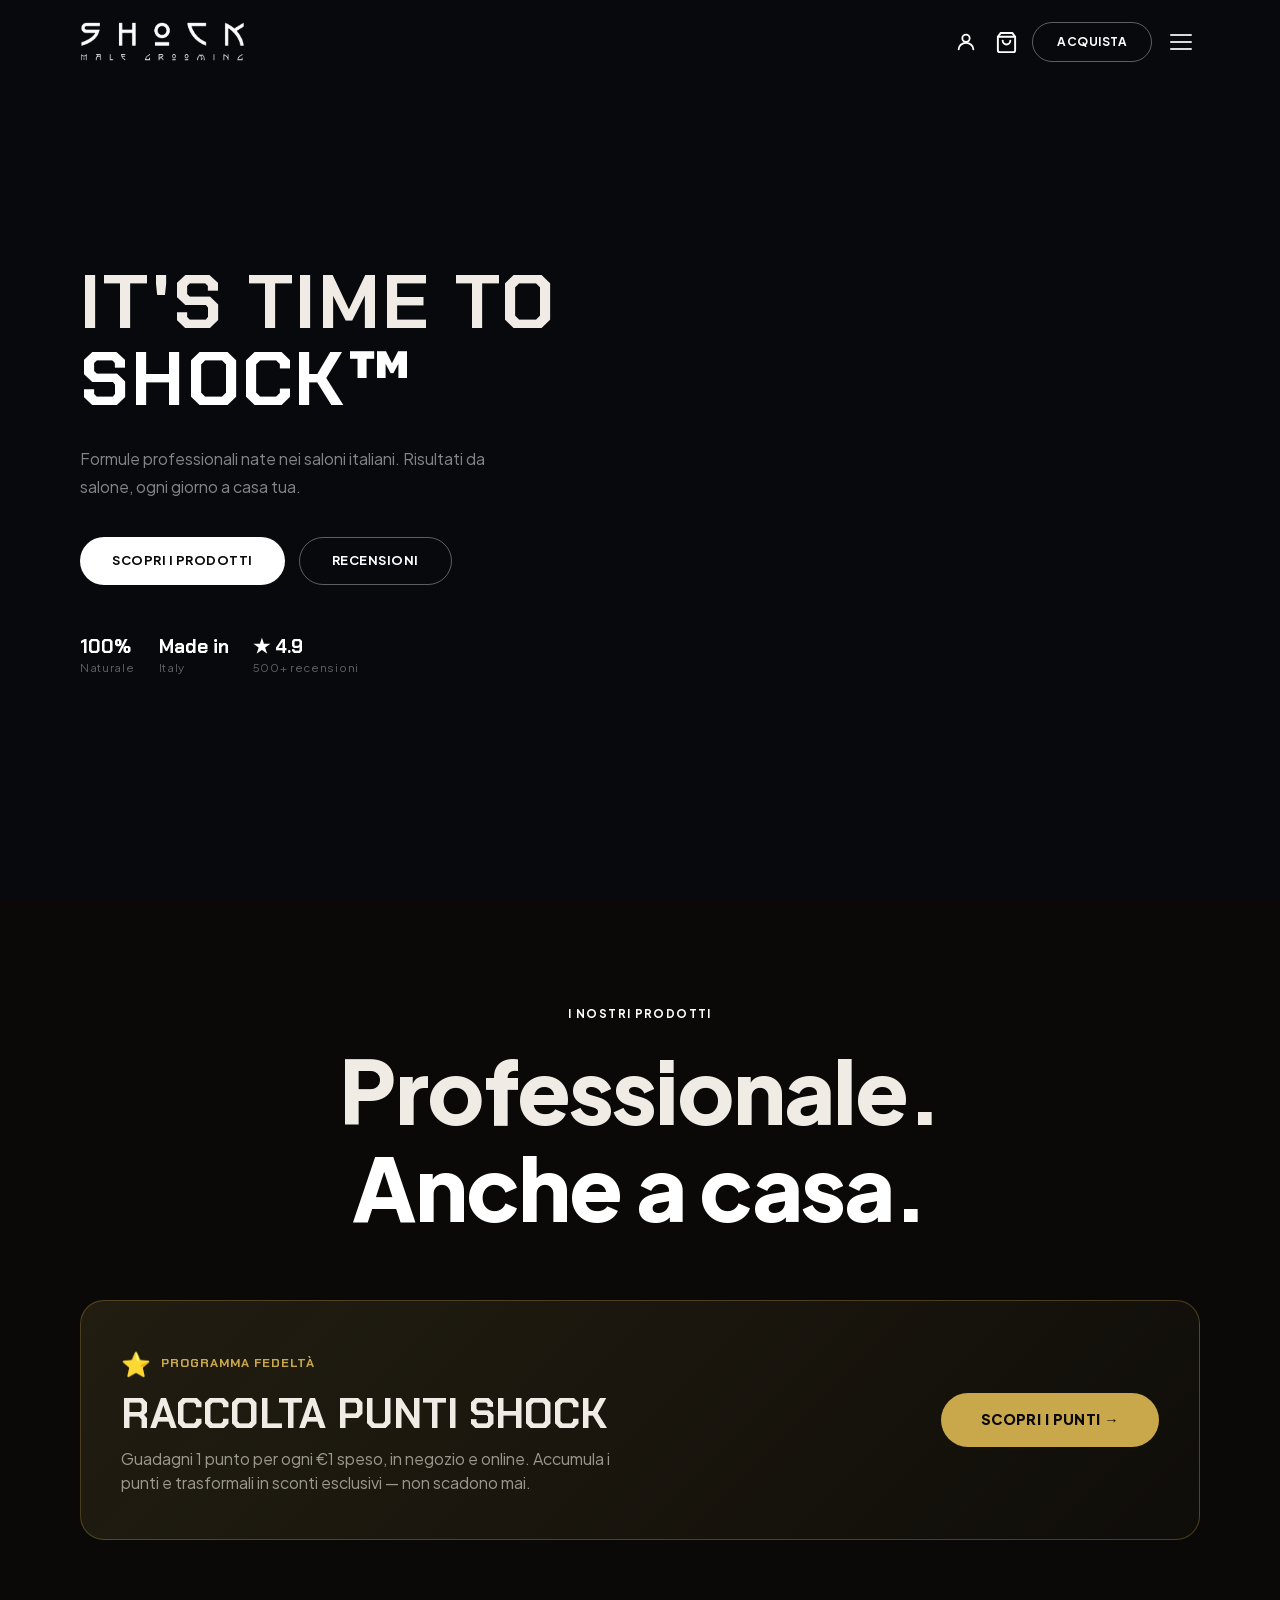
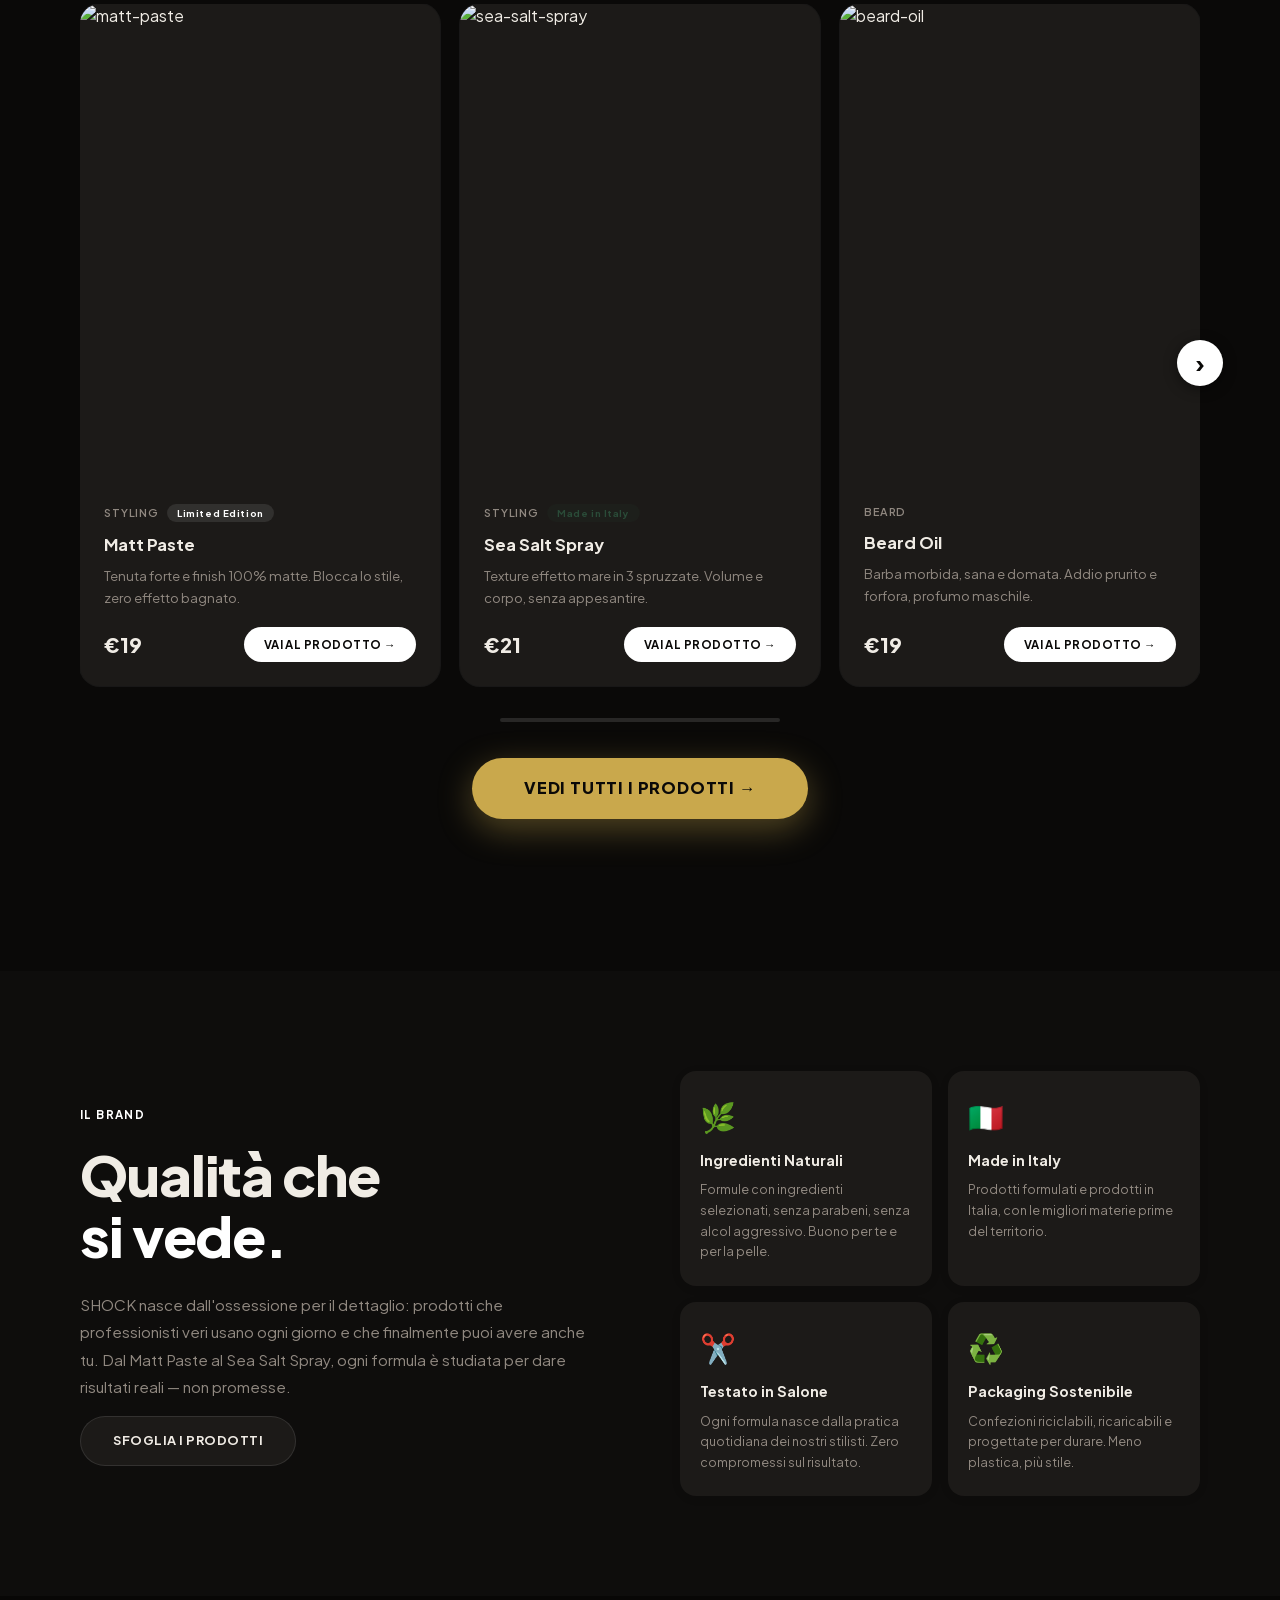
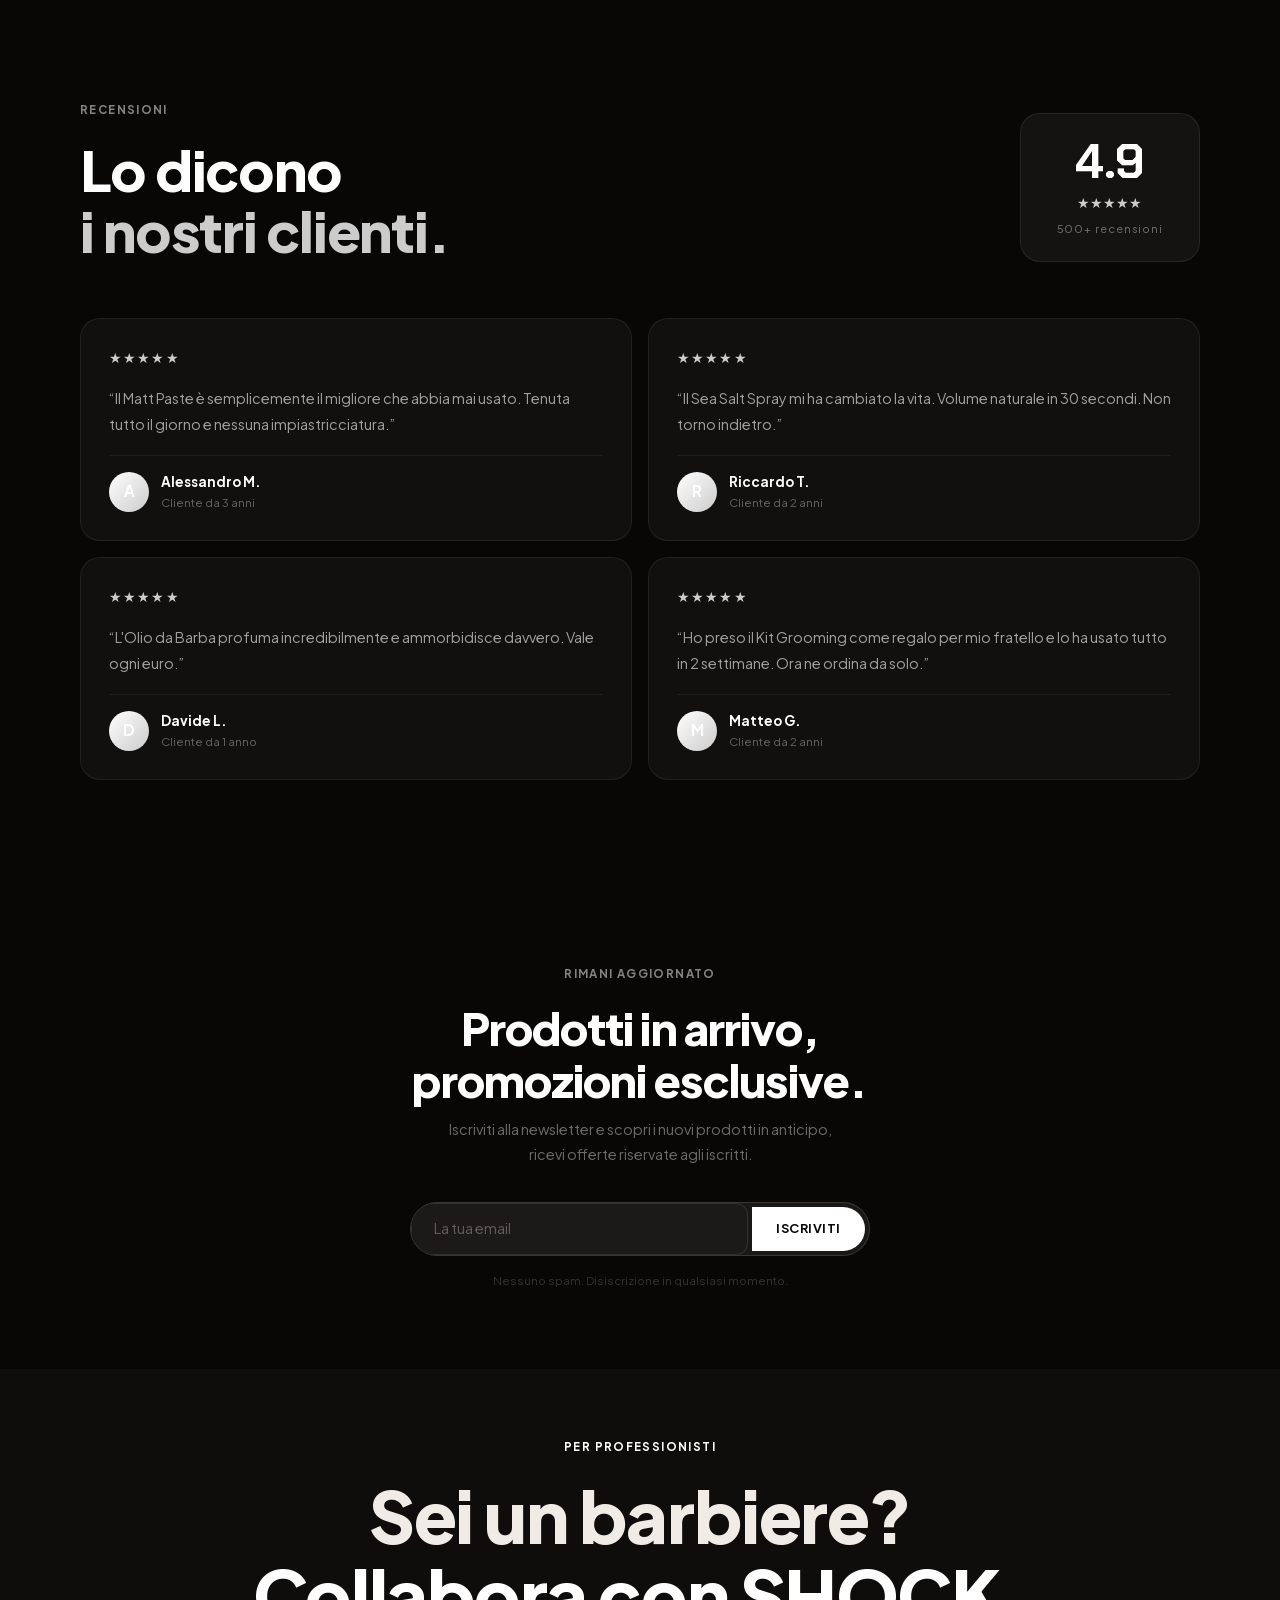
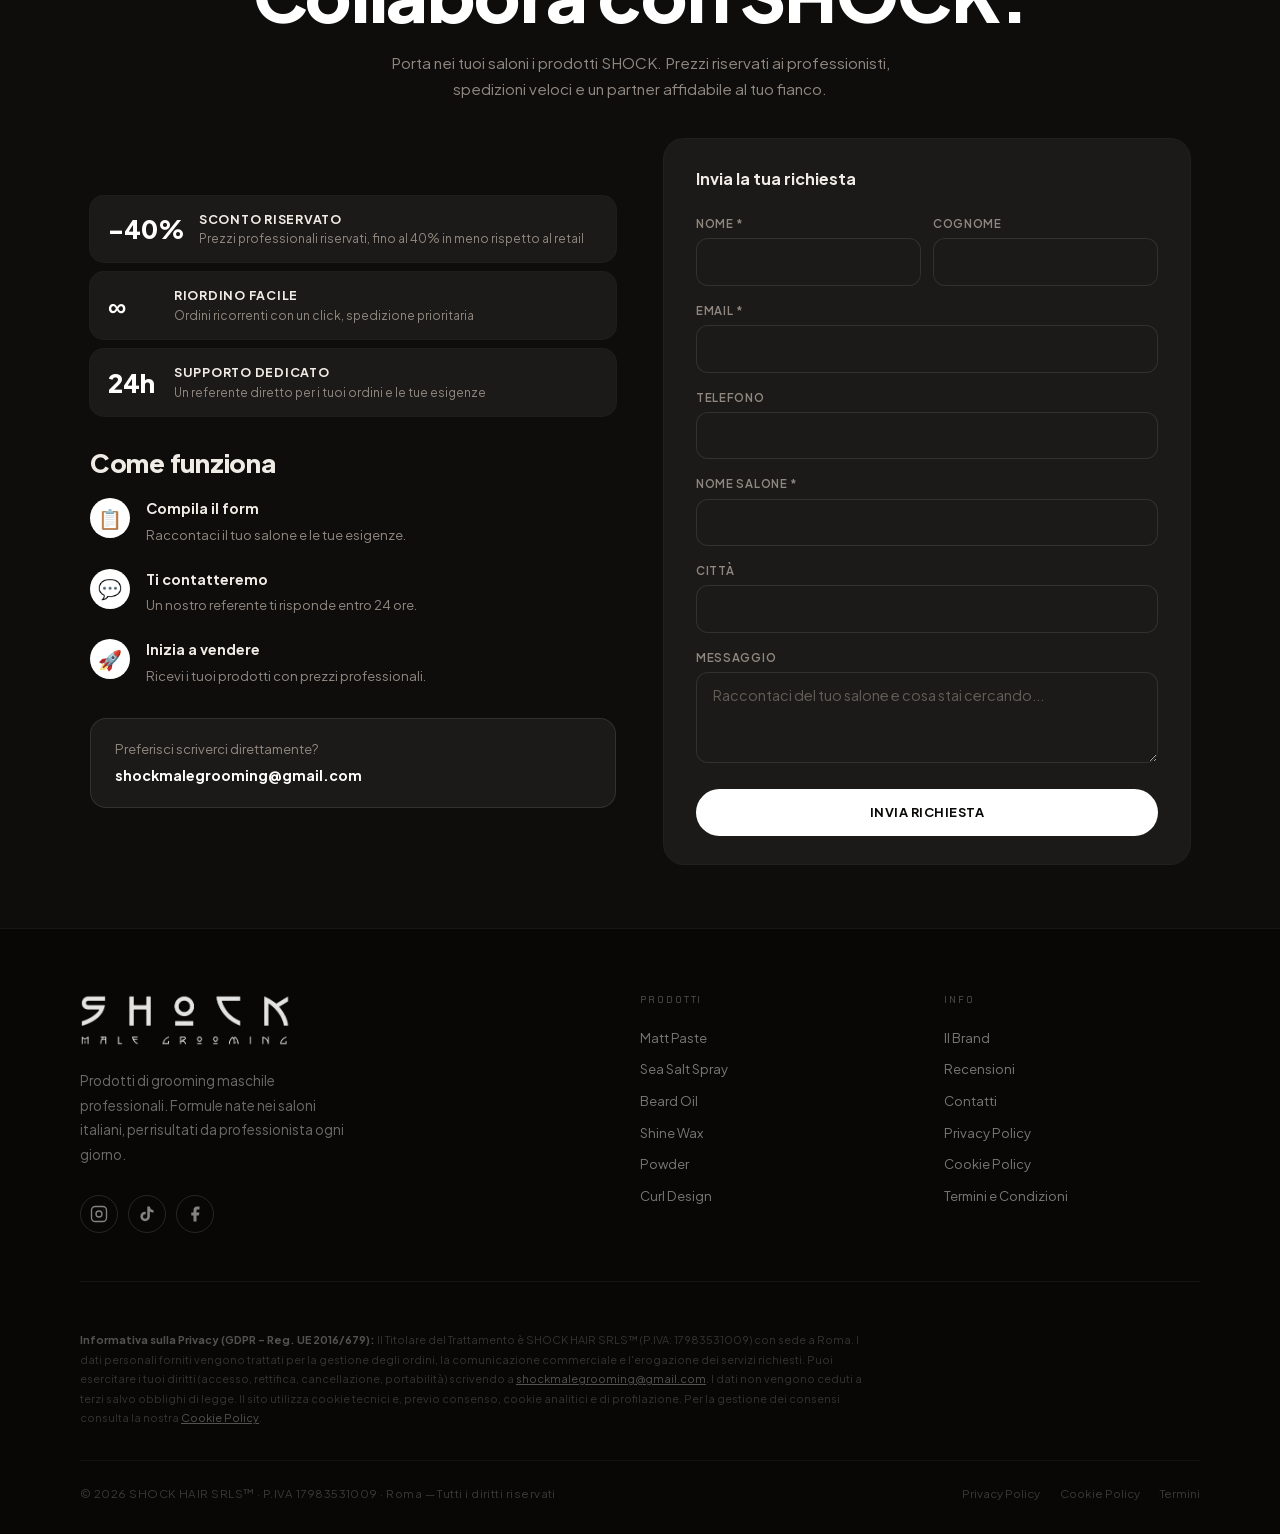
==== commit e2b995f1: "Home: centrata anche la card prodotto nel carosello Badge (categoria + tag), titolo, descrizione e r" ====
--- a/index.html
+++ b/index.html
@@ -95,6 +95,11 @@
   footer>div>div:nth-child(2){text-align:center}
   footer>div>div:nth-child(3){flex-direction:column!important;justify-content:center!important;text-align:center}
   footer>div>div:nth-child(3)>div{justify-content:center!important}
+  /* Card prodotto nel carosello della home. #prod-carousel e' un id
+     vero (gia' usato per le frecce), non serve inseguire stili. */
+  #prod-carousel>div>div:last-child{text-align:center}
+  #prod-carousel>div>div:last-child>div:first-child{justify-content:center}
+  #prod-carousel>div>div:last-child>div:last-child{justify-content:center!important}
   /* Card oro "Raccolta punti" (renderizzata solo da React, nessun id
      disponibile: aggancio via colore, unico in pagina). Questo nodo lo
      crea React lato client, non il server: il browser riscrive lo
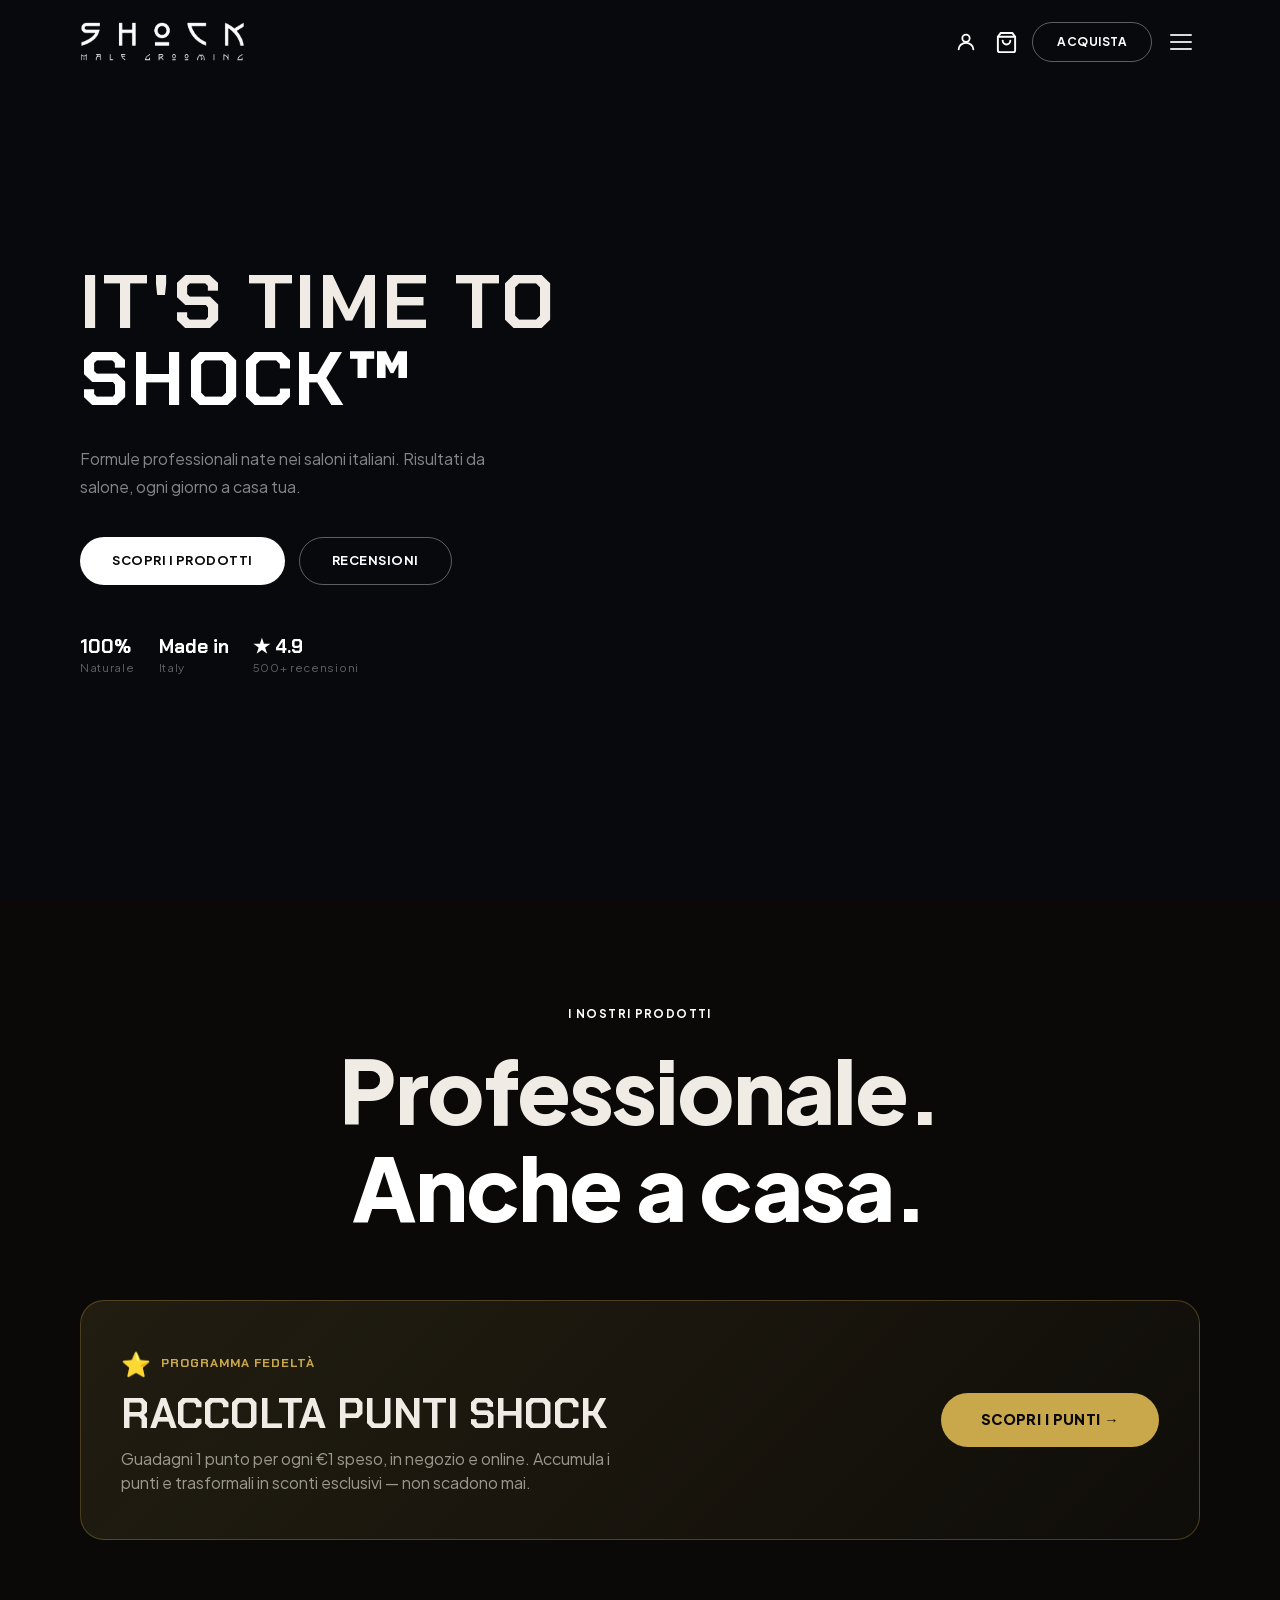
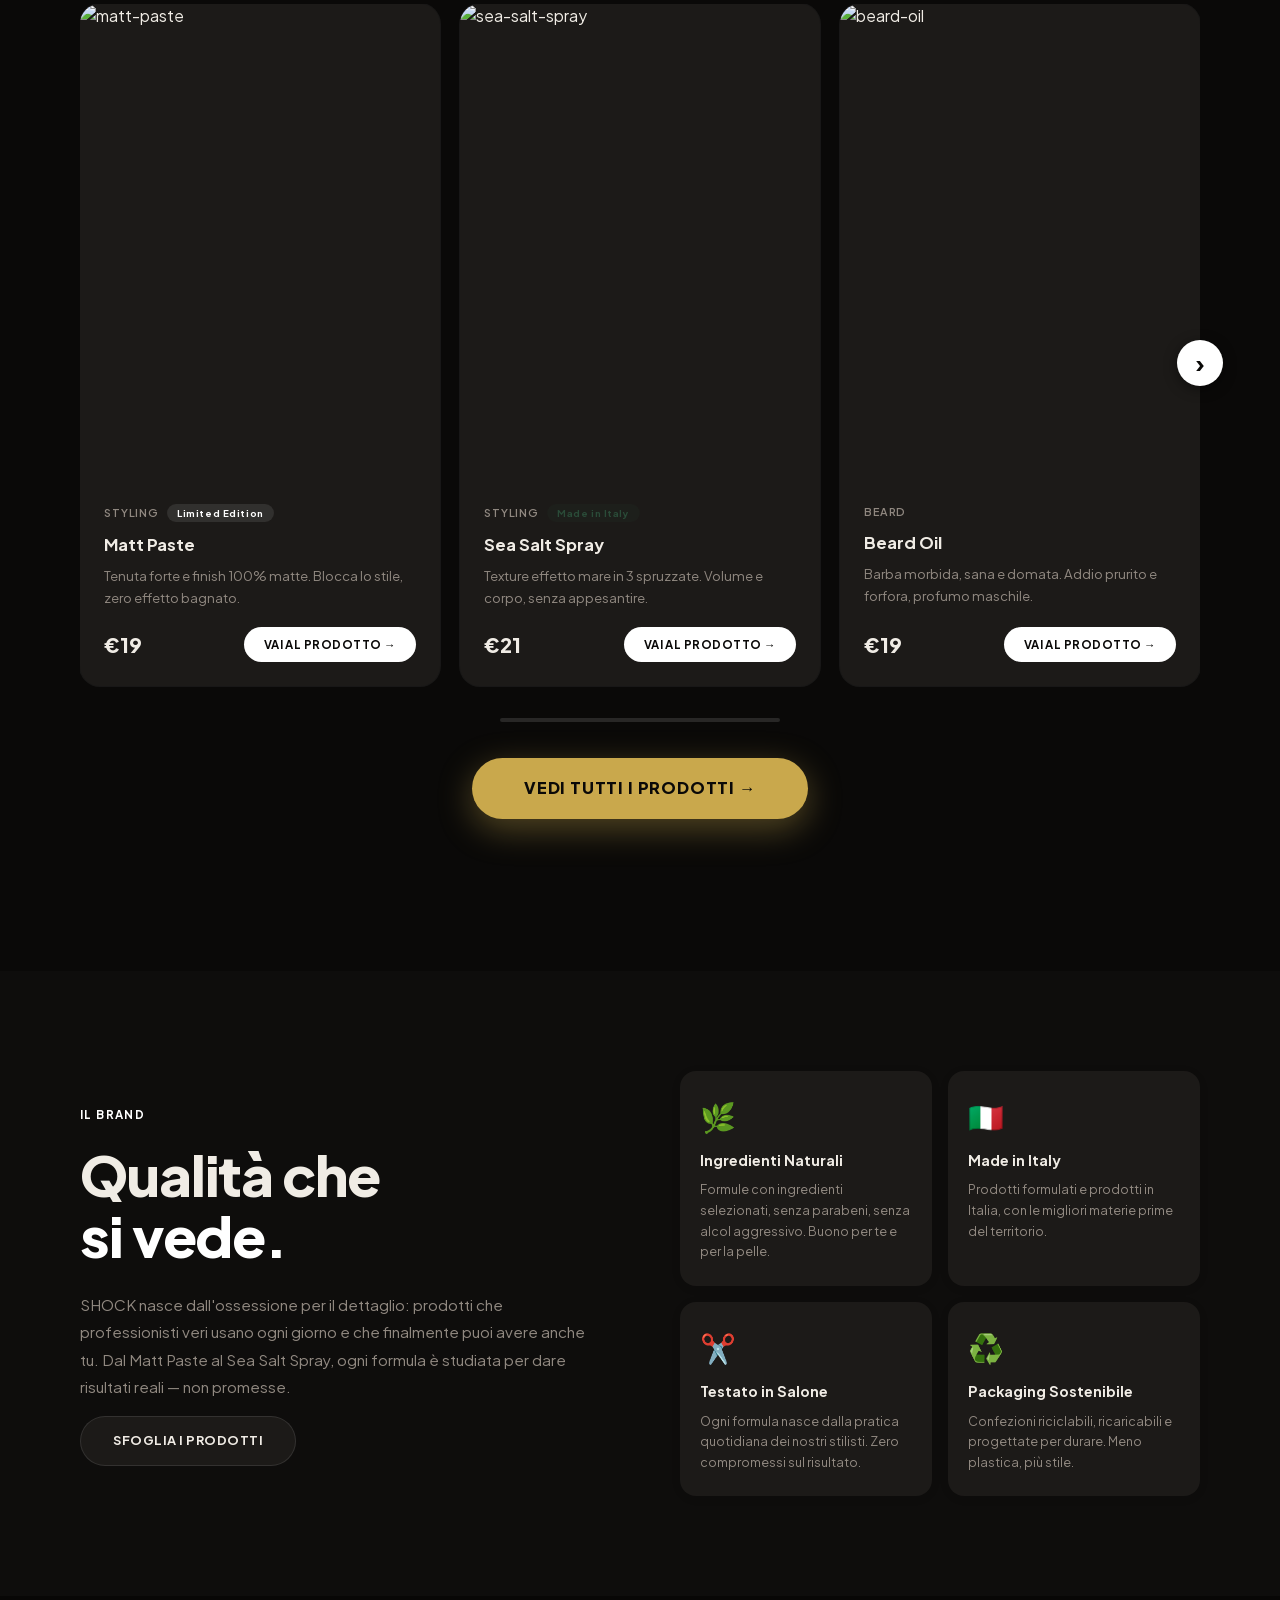
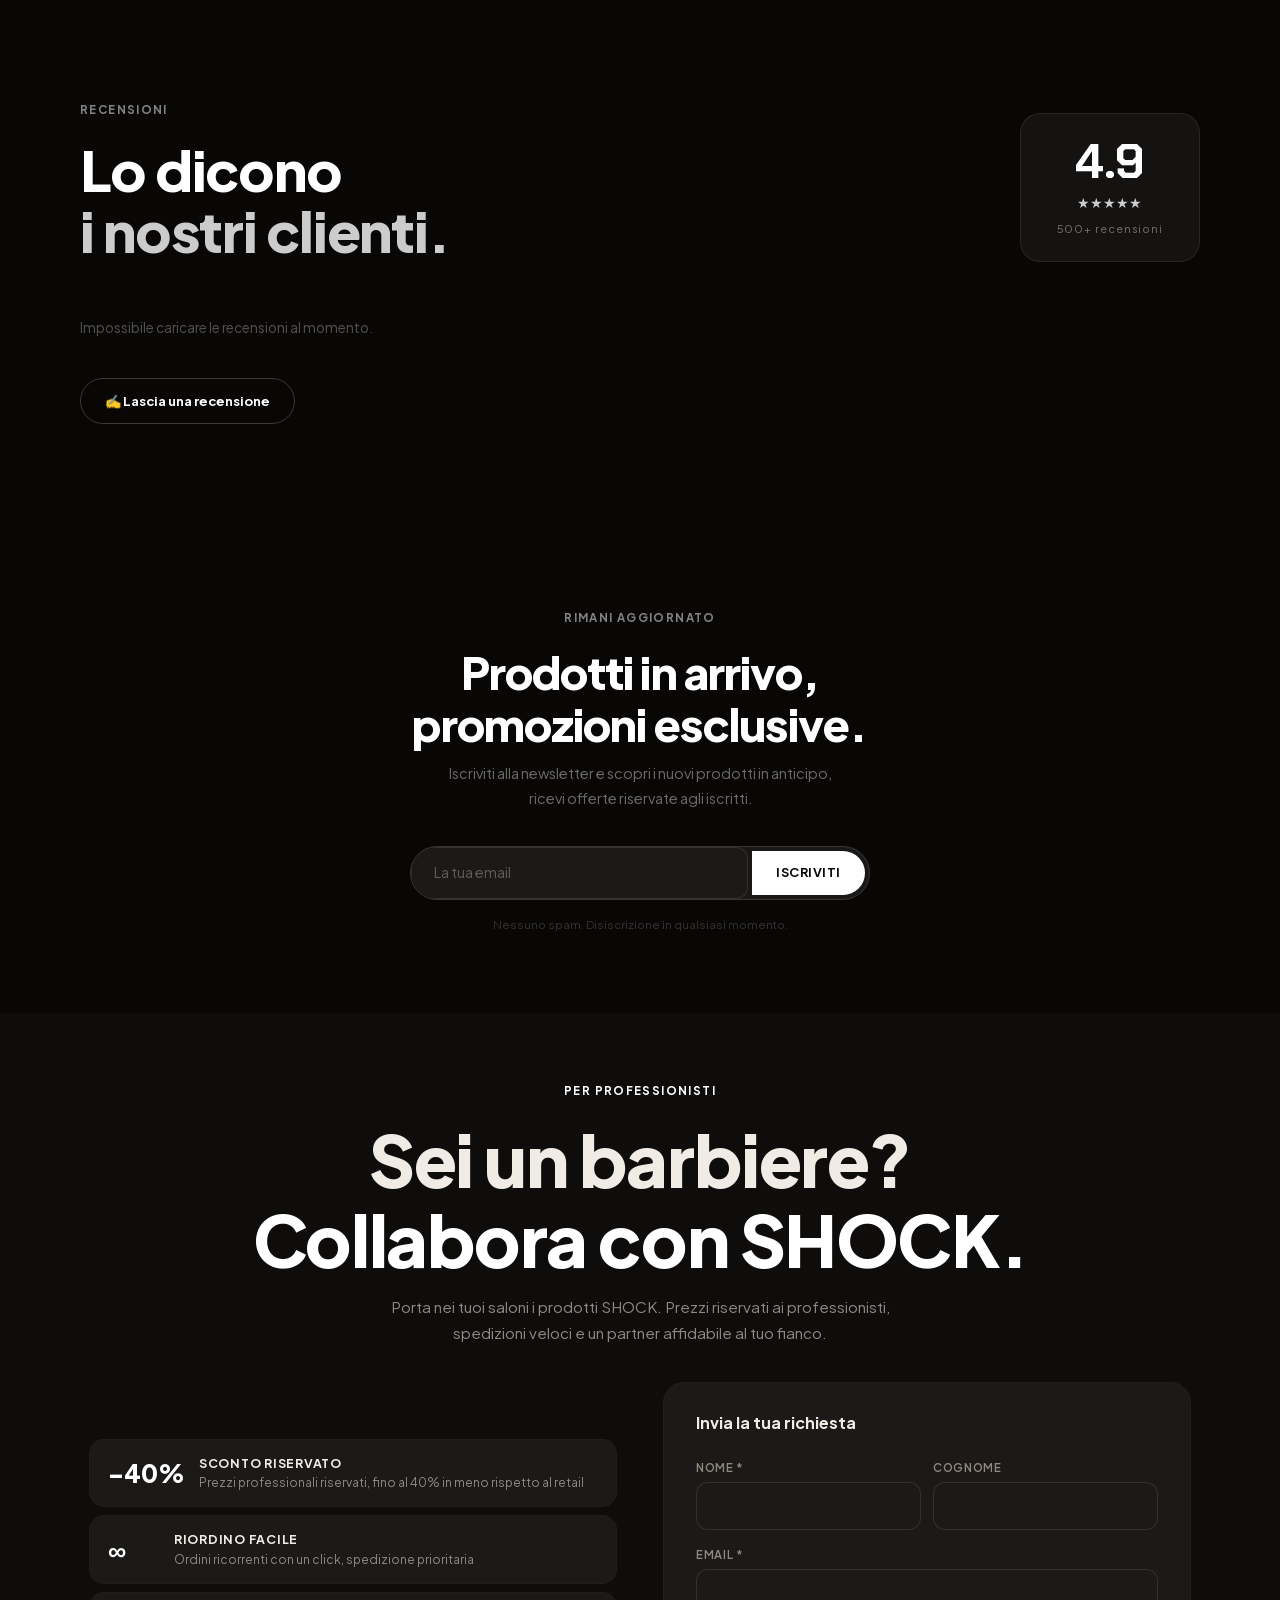
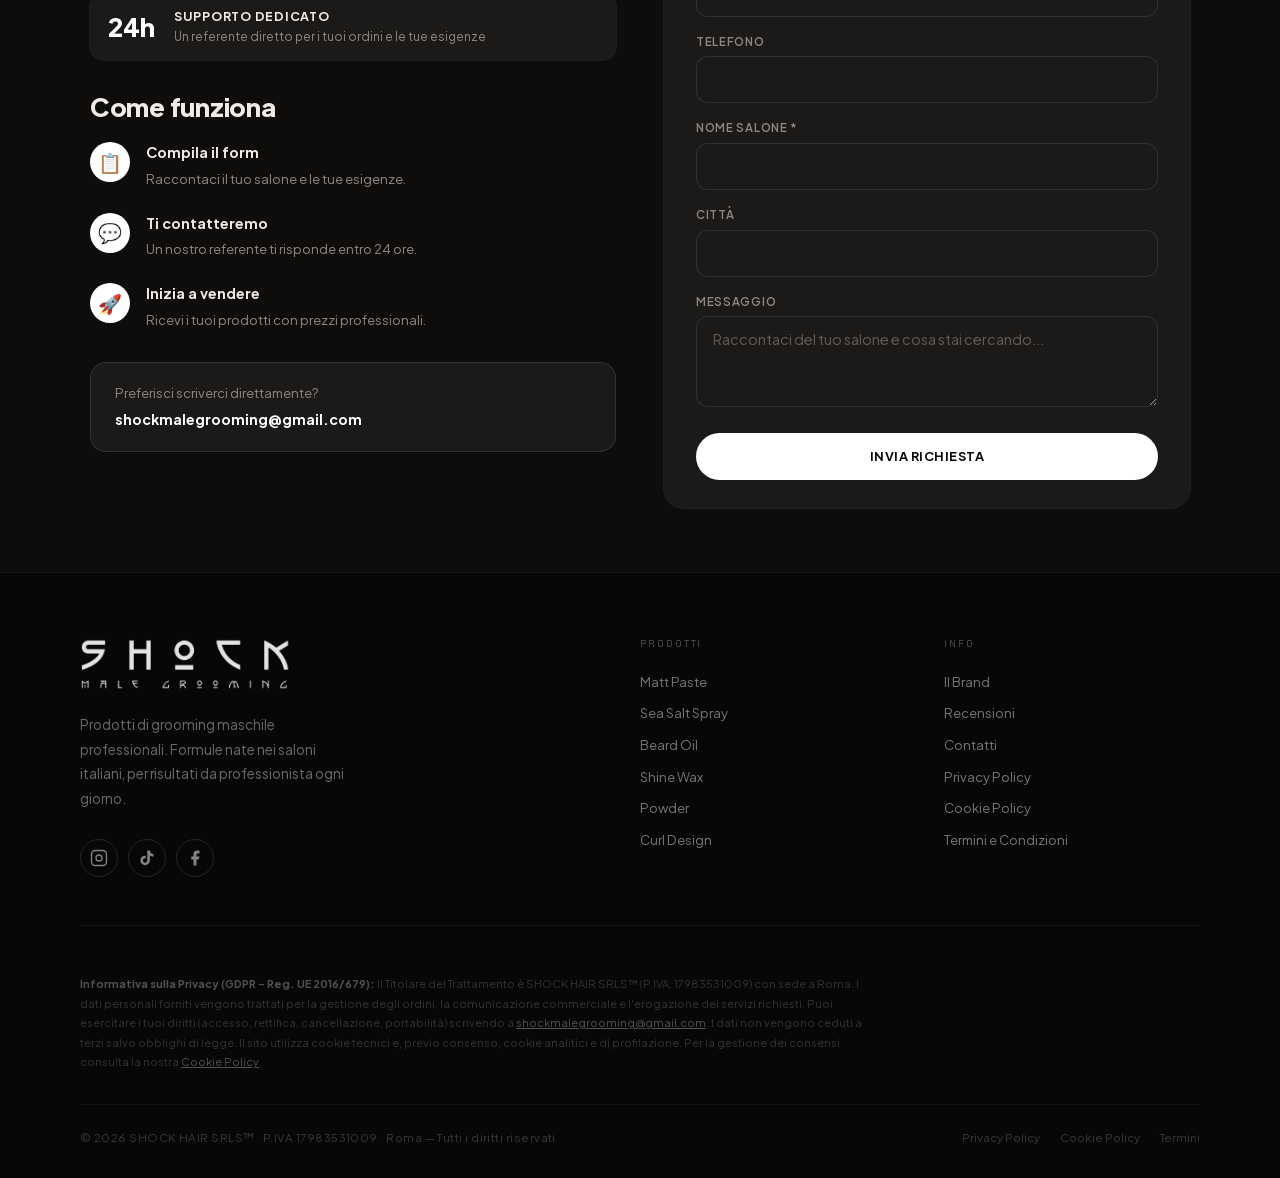
==== commit 107966a7: "feat: recensioni vere sul sito, al posto di quelle finte Sostituisce le recensioni generate finte in" ====
--- a/index.html
+++ b/index.html
@@ -9,6 +9,7 @@
 *[style*="grid-template-columns: repeat(3, 1fr)"]>div{min-width:320px!important;max-width:320px!important;scroll-snap-align:start!important;flex-shrink:0!important}
 .scroll-hint{display:flex!important;align-items:center;justify-content:flex-start;color:rgba(255,255,255,0.35);font-size:0.75rem;letter-spacing:0.14em;text-transform:uppercase;margin-bottom:12px;gap:8px}
 @media(max-width:768px){
+nav img[alt="Shock Male Grooming"]{height:36px!important}
 [aria-label="Acquista ora"]{display:none!important}
 *[style*="grid-template-columns:repeat(3, 1fr)"]>div,
 *[style*="grid-template-columns: repeat(3, 1fr)"]>div{min-width:80vw!important;max-width:80vw!important}
@@ -62,7 +63,11 @@
   #ingredienti .r-1col>div:first-child{text-align:center}
   /* Card "Ingredienti Naturali / Made in Italy / Testato in Salone" */
   #ingredienti .r-1col>div:last-child>div{text-align:center}
-  /* Intestazione recensioni ("Lo dicono i nostri clienti.") */
+  /* Intestazione recensioni ("Lo dicono i nostri clienti." + card 4.9):
+     la riga va centrata come gruppo, non solo il testo al suo interno
+     (altrimenti il div resta largo quanto il contenuto e centrarne il
+     testo non sposta nulla). */
+  #recensioni>div>div:first-child{justify-content:center!important;align-items:center!important;text-align:center}
   #recensioni>div>div:first-child>div:first-child{text-align:center}
   /* Card di ogni recensione: stelle e testo al centro, riga
      avatar+nome centrata come gruppo (l'avatar resta a fianco al nome,
@@ -87,6 +92,7 @@
      GDPR, riga finale copyright+link. Un solo <footer> in pagina,
      nessun bisogno di un id. */
   footer .r-1col>div:nth-child(1){text-align:center}
+  footer .r-1col>div:nth-child(1)>p{margin-left:auto!important;margin-right:auto!important}
   footer .r-1col>div:nth-child(1)>div{justify-content:center}
   footer .r-1col>div:nth-child(2)>p,
   footer .r-1col>div:nth-child(3)>p{text-align:center}
@@ -144,7 +150,152 @@
 /* Barbieri form box pops out above and below on desktop */
 @media(min-width:901px){.barber-form-col{margin-top:-44px!important;margin-bottom:-44px!important;display:flex!important;flex-direction:column!important;justify-content:center!important}}
 main>section:first-of-type{opacity:0}
-</style><script>document.addEventListener('DOMContentLoaded',function(){var v=document.querySelector('section video');if(v){v.muted=true;v.setAttribute('playsinline','');v.setAttribute('webkit-playsinline','');v.play().catch(function(){});}window.addEventListener('visibilitychange',function(){if(!document.hidden){var v=document.querySelector('section video');if(v&&v.paused)v.play().catch(function(){});}});});</script></head><body class="min-h-full flex flex-col"><div hidden=""><!--$--><!--/$--></div><nav style="position:fixed;top:0;left:0;right:0;z-index:100;transition:all 0.4s ease;padding:20px 0;background:transparent;backdrop-filter:none;border-bottom:none"><div style="max-width:1200px;margin:0 auto;padding:0 40px;display:flex;align-items:center;justify-content:space-between;gap:16px"><a href="#" style="text-decoration:none;flex-shrink:0"><img src="/logo.png" alt="Shock Male Grooming" style="height:44px;width:auto;filter:none;transition:filter 0.4s"/></a><div style="display:flex;align-items:center;gap:10px;flex-shrink:0"><button aria-label="Account" style="background:none;border:none;cursor:pointer;padding:4px;display:flex;align-items:center;justify-content:center"><svg width="22" height="22" viewBox="0 0 24 24" fill="none" stroke="#fff" stroke-width="2" stroke-linecap="round" stroke-linejoin="round"><circle cx="12" cy="8" r="4"></circle><path d="M4 20c0-4 3.6-7 8-7s8 3 8 7"></path></svg></button><button aria-label="Carrello" data-cart-open onclick="if(window.ShockShop){window.ShockShop.open();}return false;" style="background:none;border:none;cursor:pointer;padding:4px;display:flex;align-items:center;justify-content:center;position:relative"><svg width="23" height="23" viewBox="0 0 24 24" fill="none" stroke="#fff" stroke-width="2" stroke-linecap="round" stroke-linejoin="round"><path d="M6 2 3 6v14a2 2 0 0 0 2 2h14a2 2 0 0 0 2-2V6l-3-4Z"></path><path d="M3 6h18"></path><path d="M16 10a4 4 0 0 1-8 0"></path></svg><span data-cart-count="" style="position:absolute;top:-2px;right:-4px;background:#c9a84c;color:#0a0908;font-size:0.6rem;font-weight:800;min-width:16px;height:16px;border-radius:100px;display:none;align-items:center;justify-content:center;padding:0 4px;font-family:var(--font-h)"></span></button><a href="#prodotti" class="btn-outline-w" style="padding:10px 24px;font-size:0.75rem" aria-label="Acquista ora">Acquista</a><button style="background:none;border:none;cursor:pointer;padding:8px;display:flex;flex-direction:column;gap:5px" class="md:hidden"><span style="display:block;width:22px;height:2px;background:#fff;border-radius:2px;transition:all 0.3s;transform:none;opacity:1"></span><span style="display:block;width:22px;height:2px;background:#fff;border-radius:2px;transition:all 0.3s;transform:none;opacity:1"></span><span style="display:block;width:22px;height:2px;background:#fff;border-radius:2px;transition:all 0.3s;transform:none;opacity:1"></span></button></div></div><div style="max-height:0;overflow:hidden;transition:max-height 0.4s ease;background:rgba(10,9,8,0.97);border-top:none"><div style="padding:24px 40px;display:flex;flex-direction:column;gap:20px"><a href="#prodotti" class="nv" style="font-size:1rem">Prodotti</a><a href="#ingredienti" class="nv" style="font-size:1rem">Ingredienti</a><a href="#recensioni" class="nv" style="font-size:1rem">Recensioni</a><a href="#barbieri" class="nv" style="font-size:1rem">Barbieri</a><button class="nv" style="text-align:left;background:none;border:none;cursor:pointer;font-size:1rem;padding:0">Accedi / Registrati</button><a href="#prodotti" class="btn-accent" style="margin-top:8px;text-align:center">Acquista Ora</a></div></div></nav><main><section style="min-height:100vh;background:#08090D;position:relative;overflow:hidden;display:flex;align-items:center"><video autoplay="" muted="" loop="" playsinline="" webkit-playsinline="" disablepictureinpicture="" controlsList="nodownload nofullscreen noremoteplayback" x5-playsinline="" style="position:absolute;inset:0;width:100%;height:100%;object-fit:cover;z-index:0;pointer-events:none"><source src="/IMG_3602.MP4" type="video/mp4"/></video><div style="position:absolute;inset:0;background:rgba(8,9,13,0.6);z-index:1"></div><div style="max-width:1200px;margin:0 auto;padding:120px 40px 80px;width:100%;display:grid;grid-template-columns:1fr 1fr;gap:64px;align-items:center;position:relative;z-index:3" class="r-1col"><div><h1 class="au d1" style="font-family:var(--font-brand),sans-serif;font-size:clamp(2.8rem,6vw,7.5rem);font-weight:700;line-height:1.02;color:#fff;margin-bottom:28px;letter-spacing:0.03em"><span style="white-space:nowrap">IT&#39;S TIME TO</span><br/><span style="color:var(--accent)">SHOCK™</span></h1><p class="au d2" style="color:rgba(255,255,255,0.6);font-size:1rem;line-height:1.8;margin-bottom:36px;max-width:540px">Formule professionali nate nei saloni italiani. Risultati da salone, ogni giorno a casa tua.</p><div class="au d3" style="display:flex;gap:14px;flex-wrap:wrap"><a href="#prodotti" class="btn-accent">Scopri i Prodotti</a><a href="#recensioni" class="btn-outline-w">Recensioni</a></div><div class="au d4" style="display:flex;gap:24px;margin-top:52px;flex-wrap:wrap"><div><p style="font-family:var(--font-brand),sans-serif;font-size:1.2rem;font-weight:700;color:#fff;line-height:1">100%</p><p style="font-size:0.72rem;color:rgba(255,255,255,0.35);margin-top:3px;letter-spacing:0.06em">Naturale</p></div><div><p style="font-family:var(--font-brand),sans-serif;font-size:1.2rem;font-weight:700;color:#fff;line-height:1">Made in</p><p style="font-size:0.72rem;color:rgba(255,255,255,0.35);margin-top:3px;letter-spacing:0.06em">Italy</p></div><div><p style="font-family:var(--font-brand),sans-serif;font-size:1.2rem;font-weight:700;color:#fff;line-height:1">★ 4.9</p><p style="font-size:0.72rem;color:rgba(255,255,255,0.35);margin-top:3px;letter-spacing:0.06em">500+ recensioni</p></div></div></div></div></section><section id="prodotti" style="padding:100px 0;background:var(--bg)"><div style="max-width:1200px;margin:0 auto;padding:0 40px"><div style="text-align:center;margin-bottom:64px"><div class="lbl" style="justify-content:center">I Nostri Prodotti</div><h2 style="font-family:var(--font-h),sans-serif;font-size:clamp(2.2rem,5vw,4rem);font-weight:800;color:var(--dark);line-height:1.1;letter-spacing:-0.02em">Professionale.<br/><span style="color:var(--accent)">Anche a casa.</span></h2></div><div style="display:grid;grid-template-columns:repeat(3, 1fr);gap:20px" class="r-1col"><div style="background:var(--white);border-radius:20px;overflow:hidden;box-shadow:0 0 0 1px rgba(255,255,255,0.06);transition:transform 0.25s, box-shadow 0.25s;display:flex;flex-direction:column"><div style="width:100%;height:480px;border-radius:16px 16px 0 0;overflow:hidden"><img src="https://cdn.shopify.com/s/files/1/0554/8320/3759/files/36E4B50E-1323-42BB-B7E7-650786DFFE99.png?v=1733174865" alt="matt paste" style="width:100%;height:100%;object-fit:cover;object-position:center center"/></div><div style="padding:20px 24px 24px;flex:1;display:flex;flex-direction:column"><div style="display:flex;align-items:center;gap:8px;margin-bottom:10px"><span style="font-size:0.68rem;font-weight:600;color:var(--mid);letter-spacing:0.08em;text-transform:uppercase">Styling</span><span style="font-size:0.6rem;font-weight:700;color:#ffffff;background:#ffffff18;padding:2px 10px;border-radius:100px;letter-spacing:0.06em">Limited Edition</span></div><h3 style="font-family:var(--font-h),sans-serif;font-size:1.05rem;font-weight:700;color:var(--dark);margin-bottom:8px">Matt Paste</h3><p style="font-size:0.83rem;color:var(--mid);line-height:1.65;flex:1;margin-bottom:18px">Tenuta forte, effetto opaco mat. Formula a base acqua, lavabile facilmente.</p><div style="display:flex;align-items:center;justify-content:space-between"><span style="font-family:var(--font-h),sans-serif;font-size:1.25rem;font-weight:800;color:var(--dark)">€19</span><button class="btn-accent" style="padding:9px 20px;font-size:0.72rem">Acquista</button></div></div></div><div style="background:var(--white);border-radius:20px;overflow:hidden;box-shadow:0 0 0 1px rgba(255,255,255,0.06);transition:transform 0.25s, box-shadow 0.25s;display:flex;flex-direction:column"><div style="width:100%;height:480px;border-radius:16px 16px 0 0;overflow:hidden"><img src="https://cdn.shopify.com/s/files/1/0554/8320/3759/files/DB841FAE-A607-434E-B2F9-B5CA7236E5D6.jpg?v=1733174906" alt="sea salt spray" style="width:100%;height:100%;object-fit:cover;object-position:center center"/></div><div style="padding:20px 24px 24px;flex:1;display:flex;flex-direction:column"><div style="display:flex;align-items:center;gap:8px;margin-bottom:10px"><span style="font-size:0.68rem;font-weight:600;color:var(--mid);letter-spacing:0.08em;text-transform:uppercase">Styling</span><span style="font-size:0.6rem;font-weight:700;color:#2A4B38;background:#2A4B3818;padding:2px 10px;border-radius:100px;letter-spacing:0.06em">Made in Italy</span></div><h3 style="font-family:var(--font-h),sans-serif;font-size:1.05rem;font-weight:700;color:var(--dark);margin-bottom:8px">Sea Salt Spray</h3><p style="font-size:0.83rem;color:var(--mid);line-height:1.65;flex:1;margin-bottom:18px">Texture naturale, effetto spiaggia. Volume e definizione immediati.</p><div style="display:flex;align-items:center;justify-content:space-between"><span style="font-family:var(--font-h),sans-serif;font-size:1.25rem;font-weight:800;color:var(--dark)">€21</span><button class="btn-accent" style="padding:9px 20px;font-size:0.72rem">Acquista</button></div></div></div><div style="background:var(--white);border-radius:20px;overflow:hidden;box-shadow:0 0 0 1px rgba(255,255,255,0.06);transition:transform 0.25s, box-shadow 0.25s;display:flex;flex-direction:column"><div style="width:100%;height:480px;border-radius:16px 16px 0 0;overflow:hidden"><img src="https://cdn.shopify.com/s/files/1/0554/8320/3759/files/02300A3C-06FE-47B8-99C6-E02B93B49F1E.png?v=1733174801" alt="beard oil" style="width:100%;height:100%;object-fit:cover;object-position:center center"/></div><div style="padding:20px 24px 24px;flex:1;display:flex;flex-direction:column"><div style="display:flex;align-items:center;gap:8px;margin-bottom:10px"><span style="font-size:0.68rem;font-weight:600;color:var(--mid);letter-spacing:0.08em;text-transform:uppercase">Beard</span></div><h3 style="font-family:var(--font-h),sans-serif;font-size:1.05rem;font-weight:700;color:var(--dark);margin-bottom:8px">Beard Oil</h3><p style="font-size:0.83rem;color:var(--mid);line-height:1.65;flex:1;margin-bottom:18px">100% naturale. Morbidezza estrema, profumo maschile persistente.</p><div style="display:flex;align-items:center;justify-content:space-between"><span style="font-family:var(--font-h),sans-serif;font-size:1.25rem;font-weight:800;color:var(--dark)">€19</span><button class="btn-accent" style="padding:9px 20px;font-size:0.72rem">Acquista</button></div></div></div><div style="background:var(--white);border-radius:20px;overflow:hidden;box-shadow:0 0 0 1px rgba(255,255,255,0.06);transition:transform 0.25s, box-shadow 0.25s;display:flex;flex-direction:column"><div style="width:100%;height:480px;border-radius:16px 16px 0 0;overflow:hidden"><img src="https://cdn.shopify.com/s/files/1/0554/8320/3759/files/BB31D282-BD04-42CB-8FEE-6BDDC6A46612.jpg?v=1733174943" alt="beard balm" style="width:100%;height:100%;object-fit:cover;object-position:center center"/></div><div style="padding:20px 24px 24px;flex:1;display:flex;flex-direction:column"><div style="display:flex;align-items:center;gap:8px;margin-bottom:10px"><span style="font-size:0.68rem;font-weight:600;color:var(--mid);letter-spacing:0.08em;text-transform:uppercase">Beard</span></div><h3 style="font-family:var(--font-h),sans-serif;font-size:1.05rem;font-weight:700;color:var(--dark);margin-bottom:8px">Shine Wax</h3><p style="font-size:0.83rem;color:var(--mid);line-height:1.65;flex:1;margin-bottom:18px">Look lucido ed elegante. Formula a base acqua, fissaggio medio.</p><div style="display:flex;align-items:center;justify-content:space-between"><span style="font-family:var(--font-h),sans-serif;font-size:1.25rem;font-weight:800;color:var(--dark)">€20</span><button class="btn-accent" style="padding:9px 20px;font-size:0.72rem">Acquista</button></div></div></div><div style="background:var(--white);border-radius:20px;overflow:hidden;box-shadow:0 0 0 1px rgba(255,255,255,0.06);transition:transform 0.25s, box-shadow 0.25s;display:flex;flex-direction:column"><div style="width:100%;height:480px;border-radius:16px 16px 0 0;overflow:hidden"><img src="https://cdn.shopify.com/s/files/1/0554/8320/3759/files/787DD52F-4B11-4EF7-8770-8B924AC7483D.png?v=1733174719" alt="grooming set" style="width:100%;height:100%;object-fit:cover;object-position:center center"/></div><div style="padding:20px 24px 24px;flex:1;display:flex;flex-direction:column"><div style="display:flex;align-items:center;gap:8px;margin-bottom:10px"><span style="font-size:0.68rem;font-weight:600;color:var(--mid);letter-spacing:0.08em;text-transform:uppercase">Set</span><span style="font-size:0.6rem;font-weight:700;color:#ffffff;background:#ffffff18;padding:2px 10px;border-radius:100px;letter-spacing:0.06em">Promo</span></div><h3 style="font-family:var(--font-h),sans-serif;font-size:1.05rem;font-weight:700;color:var(--dark);margin-bottom:8px">Powder</h3><p style="font-size:0.83rem;color:var(--mid);line-height:1.65;flex:1;margin-bottom:18px">Volume e definizione istantanei. Look flessibile e naturale tutto il giorno.</p><div style="display:flex;align-items:center;justify-content:space-between"><span style="font-family:var(--font-h),sans-serif;font-size:1.25rem;font-weight:800;color:var(--dark)">€22</span><button class="btn-accent" style="padding:9px 20px;font-size:0.72rem">Acquista</button></div></div></div><div style="background:var(--white);border-radius:20px;overflow:hidden;box-shadow:0 0 0 1px rgba(255,255,255,0.06);transition:transform 0.25s, box-shadow 0.25s;display:flex;flex-direction:column"><div style="width:100%;height:480px;border-radius:16px 16px 0 0;overflow:hidden"><img src="https://cdn.shopify.com/s/files/1/0554/8320/3759/files/A178A866-A5E0-4FA0-B706-DB7ED9E49E9E.jpg?v=1733174969" alt="aftershave" style="width:100%;height:100%;object-fit:cover;object-position:center center"/></div><div style="padding:20px 24px 24px;flex:1;display:flex;flex-direction:column"><div style="display:flex;align-items:center;gap:8px;margin-bottom:10px"><span style="font-size:0.68rem;font-weight:600;color:var(--mid);letter-spacing:0.08em;text-transform:uppercase">Cura</span></div><h3 style="font-family:var(--font-h),sans-serif;font-size:1.05rem;font-weight:700;color:var(--dark);margin-bottom:8px">Curl Design</h3><p style="font-size:0.83rem;color:var(--mid);line-height:1.65;flex:1;margin-bottom:18px">Ricci definiti e morbidi. Controllo totale senza effetto casco.</p><div style="display:flex;align-items:center;justify-content:space-between"><span style="font-family:var(--font-h),sans-serif;font-size:1.25rem;font-weight:800;color:var(--dark)">€20</span><button class="btn-accent" style="padding:9px 20px;font-size:0.72rem">Acquista</button></div></div></div></div></div></section><section id="ingredienti" style="padding:100px 0;background:var(--bg2)"><div style="max-width:1200px;margin:0 auto;padding:0 40px"><div style="display:grid;grid-template-columns:1fr 1fr;gap:80px;align-items:center" class="r-1col"><div><div class="lbl">Il Brand</div><h2 style="font-family:var(--font-h),sans-serif;font-size:clamp(2rem,4.5vw,3.5rem);font-weight:800;color:var(--dark);line-height:1.1;letter-spacing:-0.02em;margin-bottom:24px">Qualità che<br/><span style="color:var(--accent)">si vede.</span></h2><p style="color:var(--mid);line-height:1.8;font-size:0.95rem;margin-bottom:16px">SHOCK nasce dall&#x27;ossessione per il dettaglio: prodotti che professionisti veri usano ogni giorno e che finalmente puoi avere anche tu. Dal Matt Paste al Sea Salt Spray, ogni formula è studiata per dare risultati reali — non promesse.</p><a href="#prodotti" class="btn-dark">Sfoglia i Prodotti</a></div><div style="display:grid;grid-template-columns:1fr 1fr;gap:16px"><div style="background:var(--white);border-radius:16px;padding:24px 20px;box-shadow:0 0 0 1px rgba(255,255,255,0.06)"><div style="font-size:1.8rem;margin-bottom:12px">🌿</div><h3 style="font-family:var(--font-h),sans-serif;font-size:0.9rem;font-weight:700;color:var(--dark);margin-bottom:8px">Ingredienti Naturali</h3><p style="font-size:0.78rem;color:var(--mid);line-height:1.65">Formule con ingredienti selezionati, senza parabeni, senza alcol aggressivo. Buono per te e per la pelle.</p></div><div style="background:var(--white);border-radius:16px;padding:24px 20px;box-shadow:0 0 0 1px rgba(255,255,255,0.06)"><div style="font-size:1.8rem;margin-bottom:12px">🇮🇹</div><h3 style="font-family:var(--font-h),sans-serif;font-size:0.9rem;font-weight:700;color:var(--dark);margin-bottom:8px">Made in Italy</h3><p style="font-size:0.78rem;color:var(--mid);line-height:1.65">Prodotti formulati e prodotti in Italia, con le migliori materie prime del territorio.</p></div><div style="background:var(--white);border-radius:16px;padding:24px 20px;box-shadow:0 0 0 1px rgba(255,255,255,0.06)"><div style="font-size:1.8rem;margin-bottom:12px">✂️</div><h3 style="font-family:var(--font-h),sans-serif;font-size:0.9rem;font-weight:700;color:var(--dark);margin-bottom:8px">Testato in Salone</h3><p style="font-size:0.78rem;color:var(--mid);line-height:1.65">Ogni formula nasce dalla pratica quotidiana dei nostri stilisti. Zero compromessi sul risultato.</p></div><div style="background:var(--white);border-radius:16px;padding:24px 20px;box-shadow:0 0 0 1px rgba(255,255,255,0.06)"><div style="font-size:1.8rem;margin-bottom:12px">♻️</div><h3 style="font-family:var(--font-h),sans-serif;font-size:0.9rem;font-weight:700;color:var(--dark);margin-bottom:8px">Packaging Sostenibile</h3><p style="font-size:0.78rem;color:var(--mid);line-height:1.65">Confezioni riciclabili, ricaricabili e progettate per durare. Meno plastica, più stile.</p></div></div></div></div></section><section id="recensioni" style="padding:100px 0;background:#080706"><div style="max-width:1200px;margin:0 auto;padding:0 40px"><div style="display:flex;align-items:flex-end;justify-content:space-between;flex-wrap:wrap;gap:24px;margin-bottom:56px"><div><div class="lbl-dark">Recensioni</div><h2 style="font-family:var(--font-h),sans-serif;font-size:clamp(2rem,4.5vw,3.5rem);font-weight:800;color:#fff;line-height:1.1;letter-spacing:-0.02em">Lo dicono<br/><span style="color:var(--accent2)">i nostri clienti.</span></h2></div><div style="text-align:center;background:rgba(255,255,255,0.05);border-radius:20px;padding:24px 36px;border:1px solid rgba(255,255,255,0.08)"><p style="font-family:var(--font-brand),sans-serif;font-size:3rem;font-weight:700;color:#fff;line-height:1">4.9</p><div style="color:var(--accent2);font-size:0.9rem;margin:6px 0">★★★★★</div><p style="font-size:0.7rem;color:rgba(255,255,255,0.4);letter-spacing:0.08em">500+ recensioni</p></div></div><div style="display:grid;grid-template-columns:repeat(2, 1fr);gap:16px" class="r-1col"><div style="background:rgba(255,255,255,0.04);border-radius:20px;padding:28px;border:1px solid rgba(255,255,255,0.07);display:flex;flex-direction:column;gap:18px"><div style="color:var(--accent2);font-size:0.9rem;letter-spacing:0.08em">★★★★★</div><p style="font-size:0.9rem;color:rgba(255,255,255,0.6);line-height:1.75;flex:1">“<!-- -->Il Matt Paste è semplicemente il migliore che abbia mai usato. Tenuta tutto il giorno e nessuna impiastricciatura.<!-- -->”</p><div style="display:flex;align-items:center;gap:12px;padding-top:16px;border-top:1px solid rgba(255,255,255,0.06)"><div style="width:40px;height:40px;border-radius:50%;background:linear-gradient(135deg, var(--accent) 0%, var(--accent2) 100%);display:flex;align-items:center;justify-content:center;font-family:var(--font-h),sans-serif;font-weight:700;font-size:0.95rem;color:#fff;flex-shrink:0">A</div><div><p style="font-family:var(--font-h),sans-serif;font-size:0.85rem;font-weight:700;color:#fff">Alessandro M.</p><p style="font-size:0.72rem;color:rgba(255,255,255,0.35);margin-top:2px">Cliente da 3 anni</p></div></div></div><div style="background:rgba(255,255,255,0.04);border-radius:20px;padding:28px;border:1px solid rgba(255,255,255,0.07);display:flex;flex-direction:column;gap:18px"><div style="color:var(--accent2);font-size:0.9rem;letter-spacing:0.08em">★★★★★</div><p style="font-size:0.9rem;color:rgba(255,255,255,0.6);line-height:1.75;flex:1">“<!-- -->Il Sea Salt Spray mi ha cambiato la vita. Volume naturale in 30 secondi. Non torno indietro.<!-- -->”</p><div style="display:flex;align-items:center;gap:12px;padding-top:16px;border-top:1px solid rgba(255,255,255,0.06)"><div style="width:40px;height:40px;border-radius:50%;background:linear-gradient(135deg, var(--accent) 0%, var(--accent2) 100%);display:flex;align-items:center;justify-content:center;font-family:var(--font-h),sans-serif;font-weight:700;font-size:0.95rem;color:#fff;flex-shrink:0">R</div><div><p style="font-family:var(--font-h),sans-serif;font-size:0.85rem;font-weight:700;color:#fff">Riccardo T.</p><p style="font-size:0.72rem;color:rgba(255,255,255,0.35);margin-top:2px">Cliente da 2 anni</p></div></div></div><div style="background:rgba(255,255,255,0.04);border-radius:20px;padding:28px;border:1px solid rgba(255,255,255,0.07);display:flex;flex-direction:column;gap:18px"><div style="color:var(--accent2);font-size:0.9rem;letter-spacing:0.08em">★★★★★</div><p style="font-size:0.9rem;color:rgba(255,255,255,0.6);line-height:1.75;flex:1">“<!-- -->L&#x27;Olio da Barba profuma incredibilmente e ammorbidisce davvero. Vale ogni euro.<!-- -->”</p><div style="display:flex;align-items:center;gap:12px;padding-top:16px;border-top:1px solid rgba(255,255,255,0.06)"><div style="width:40px;height:40px;border-radius:50%;background:linear-gradient(135deg, var(--accent) 0%, var(--accent2) 100%);display:flex;align-items:center;justify-content:center;font-family:var(--font-h),sans-serif;font-weight:700;font-size:0.95rem;color:#fff;flex-shrink:0">D</div><div><p style="font-family:var(--font-h),sans-serif;font-size:0.85rem;font-weight:700;color:#fff">Davide L.</p><p style="font-size:0.72rem;color:rgba(255,255,255,0.35);margin-top:2px">Cliente da 1 anno</p></div></div></div><div style="background:rgba(255,255,255,0.04);border-radius:20px;padding:28px;border:1px solid rgba(255,255,255,0.07);display:flex;flex-direction:column;gap:18px"><div style="color:var(--accent2);font-size:0.9rem;letter-spacing:0.08em">★★★★★</div><p style="font-size:0.9rem;color:rgba(255,255,255,0.6);line-height:1.75;flex:1">“<!-- -->Ho preso il Kit Grooming come regalo per mio fratello e lo ha usato tutto in 2 settimane. Ora ne ordina da solo.<!-- -->”</p><div style="display:flex;align-items:center;gap:12px;padding-top:16px;border-top:1px solid rgba(255,255,255,0.06)"><div style="width:40px;height:40px;border-radius:50%;background:linear-gradient(135deg, var(--accent) 0%, var(--accent2) 100%);display:flex;align-items:center;justify-content:center;font-family:var(--font-h),sans-serif;font-weight:700;font-size:0.95rem;color:#fff;flex-shrink:0">M</div><div><p style="font-family:var(--font-h),sans-serif;font-size:0.85rem;font-weight:700;color:#fff">Matteo G.</p><p style="font-size:0.72rem;color:rgba(255,255,255,0.35);margin-top:2px">Cliente da 2 anni</p></div></div></div></div></div></section><section style="background:#080706;padding:80px 0"><div style="max-width:600px;margin:0 auto;padding:0 40px;text-align:center"><div class="lbl-dark" style="justify-content:center">Rimani aggiornato</div><h2 style="font-family:var(--font-h),sans-serif;font-size:clamp(1.8rem,4vw,2.8rem);font-weight:800;color:#fff;line-height:1.15;letter-spacing:-0.02em;margin-bottom:12px">Prodotti in arrivo,<br/><span style="color:var(--accent)">promozioni esclusive.</span></h2><p style="color:rgba(255,255,255,0.4);font-size:0.9rem;line-height:1.7;margin-bottom:36px">Iscriviti alla newsletter e scopri i nuovi prodotti in anticipo,<br/>ricevi offerte riservate agli iscritti.</p><form style="display:flex;gap:12px;flex-wrap:wrap;justify-content:center"><input type="email" placeholder="La tua email" required="" style="flex:1 1 260px;padding:14px 20px;border-radius:100px;background:rgba(255,255,255,0.06);border:1px solid rgba(255,255,255,0.12);color:#fff;font-size:0.9rem;font-family:inherit;outline:none" value=""/><button type="submit" class="btn-accent" style="flex-shrink:0">Iscriviti</button></form><p style="color:rgba(255,255,255,0.18);font-size:0.72rem;margin-top:16px">Nessuno spam. Disiscrizione in qualsiasi momento.</p></div></section><section id="barbieri" style="background:var(--bg2);padding:100px 0"><div style="max-width:1200px;margin:0 auto;padding:0 40px"><div style="text-align:center;margin-bottom:64px"><div class="lbl" style="justify-content:center">Per Professionisti</div><h2 style="font-family:var(--font-h),sans-serif;font-size:clamp(2rem,5vw,3.6rem);font-weight:800;color:var(--dark);line-height:1.1;letter-spacing:-0.02em;margin-bottom:16px">Sei un barbiere?<br/><span style="color:var(--accent)">Collabora con SHOCK.</span></h2><p style="color:var(--mid);font-size:0.95rem;line-height:1.75;max-width:520px;margin:0 auto">Porta nei tuoi saloni i prodotti SHOCK. Prezzi riservati ai professionisti, spedizioni veloci e un partner affidabile al tuo fianco.</p></div><div style="display:grid;grid-template-columns:1fr 1fr;gap:48px;align-items:center" class="r-1col"><div><div style="background:linear-gradient(135deg,rgba(42,122,90,0.22) 0%,rgba(42,122,90,0.08) 100%);border:1px solid rgba(42,122,90,0.35);border-radius:16px;padding:16px 20px;display:flex;align-items:center;gap:16px;margin-bottom:12px"><p style="font-family:var(--font-h),sans-serif;font-size:1.8rem;font-weight:800;color:var(--accent);line-height:1;min-width:48px">30%</p><div><p style="font-size:0.75rem;font-weight:700;color:var(--dark);text-transform:uppercase;letter-spacing:0.08em;margin-bottom:2px">Sconto Riservato</p><p style="color:var(--mid);font-size:0.78rem;line-height:1.5">Prezzi professionali esclusivi per i partner del settore</p></div></div><div style="background:linear-gradient(135deg,rgba(42,122,90,0.22) 0%,rgba(42,122,90,0.08) 100%);border:1px solid rgba(42,122,90,0.35);border-radius:16px;padding:16px 20px;display:flex;align-items:center;gap:16px;margin-bottom:12px"><p style="font-family:var(--font-h),sans-serif;font-size:1.8rem;font-weight:800;color:var(--accent);line-height:1;min-width:48px">∞</p><div><p style="font-size:0.75rem;font-weight:700;color:var(--dark);text-transform:uppercase;letter-spacing:0.08em;margin-bottom:2px">Riordino Facile</p><p style="color:var(--mid);font-size:0.78rem;line-height:1.5">Ordini ricorrenti con un click, spedizione prioritaria</p></div></div><div style="background:linear-gradient(135deg,rgba(42,122,90,0.22) 0%,rgba(42,122,90,0.08) 100%);border:1px solid rgba(42,122,90,0.35);border-radius:16px;padding:16px 20px;display:flex;align-items:center;gap:16px;margin-bottom:24px"><p style="font-family:var(--font-h),sans-serif;font-size:1.8rem;font-weight:800;color:var(--accent);line-height:1;min-width:48px">24h</p><div><p style="font-size:0.75rem;font-weight:700;color:var(--dark);text-transform:uppercase;letter-spacing:0.08em;margin-bottom:2px">Supporto Dedicato</p><p style="color:var(--mid);font-size:0.78rem;line-height:1.5">Un referente diretto per i tuoi ordini e le tue esigenze</p></div></div><h3 style="font-family:var(--font-h),sans-serif;font-size:1.6rem;font-weight:800;color:var(--dark);margin-bottom:16px;letter-spacing:-0.01em">Come funziona</h3><div style="display:flex;gap:16px;margin-bottom:24px"><div style="width:40px;height:40px;border-radius:50%;background:var(--accent);color:#fff;display:flex;align-items:center;justify-content:center;font-family:var(--font-h);font-weight:700;font-size:1rem;flex-shrink:0">✏</div><div><p style="font-weight:700;color:var(--dark);font-size:0.9rem;margin-bottom:4px">Compila il form</p><p style="color:var(--mid);font-size:0.82rem;line-height:1.6">Raccontaci il tuo salone e le tue esigenze.</p></div></div><div style="display:flex;gap:16px;margin-bottom:24px"><div style="width:40px;height:40px;border-radius:50%;background:var(--accent);color:#fff;display:flex;align-items:center;justify-content:center;font-family:var(--font-h);font-weight:700;font-size:1rem;flex-shrink:0">☎</div><div><p style="font-weight:700;color:var(--dark);font-size:0.9rem;margin-bottom:4px">Ti contatteremo</p><p style="color:var(--mid);font-size:0.82rem;line-height:1.6">Un nostro referente ti risponde entro 24 ore.</p></div></div><div style="display:flex;gap:16px;margin-bottom:24px"><div style="width:40px;height:40px;border-radius:50%;background:var(--accent);color:#fff;display:flex;align-items:center;justify-content:center;font-family:var(--font-h);font-weight:700;font-size:1rem;flex-shrink:0">✦</div><div><p style="font-weight:700;color:var(--dark);font-size:0.9rem;margin-bottom:4px">Inizia a vendere</p><p style="color:var(--mid);font-size:0.82rem;line-height:1.6">Ricevi i tuoi prodotti con prezzi professionali.</p></div></div><div style="background:var(--white);border-radius:16px;padding:20px 24px;margin-top:8px;border:1px solid var(--border)"><p style="color:var(--mid);font-size:0.82rem;margin-bottom:4px">Preferisci scriverci direttamente?</p><a href="mailto:shockmalegrooming@gmail.com" style="color:var(--accent);font-weight:700;font-size:0.88rem;text-decoration:none">shockmalegrooming@gmail.com</a></div></div><div><form style="background:var(--white);border-radius:20px;padding:36px;box-shadow:0 0 0 1px rgba(255,255,255,0.08)"><p style="font-family:var(--font-h),sans-serif;font-size:1rem;font-weight:700;color:var(--dark);margin-bottom:24px">Invia la tua richiesta</p><div style="display:grid;grid-template-columns:1fr 1fr;gap:12px;margin-bottom:0"><div style="margin-bottom:16px"><p style="color:var(--mid);font-size:0.72rem;text-transform:uppercase;letter-spacing:0.06em;margin-bottom:6px;font-weight:600">Nome *</p><input type="text" required="" style="width:100%;padding:12px 16px;border:1.5px solid var(--border);border-radius:12px;font-size:0.88rem;color:var(--dark);font-family:inherit" value=""/></div><div style="margin-bottom:16px"><p style="color:var(--mid);font-size:0.72rem;text-transform:uppercase;letter-spacing:0.06em;margin-bottom:6px;font-weight:600">Cognome</p><input type="text" style="width:100%;padding:12px 16px;border:1.5px solid var(--border);border-radius:12px;font-size:0.88rem;color:var(--dark);font-family:inherit" value=""/></div></div><div style="margin-bottom:16px"><p style="color:var(--mid);font-size:0.72rem;text-transform:uppercase;letter-spacing:0.06em;margin-bottom:6px;font-weight:600">Email o Telefono *</p><input type="text" required="" placeholder="email@esempio.com o +39 333..." style="width:100%;padding:12px 16px;border:1.5px solid var(--border);border-radius:12px;font-size:0.88rem;color:var(--dark);font-family:inherit" value=""/></div><div style="margin-bottom:16px"><p style="color:var(--mid);font-size:0.72rem;text-transform:uppercase;letter-spacing:0.06em;margin-bottom:6px;font-weight:600">Nome Salone *</p><input type="text" required="" style="width:100%;padding:12px 16px;border:1.5px solid var(--border);border-radius:12px;font-size:0.88rem;color:var(--dark);font-family:inherit" value=""/></div><div style="margin-bottom:16px"><p style="color:var(--mid);font-size:0.72rem;text-transform:uppercase;letter-spacing:0.06em;margin-bottom:6px;font-weight:600">Città</p><input type="text" style="width:100%;padding:12px 16px;border:1.5px solid var(--border);border-radius:12px;font-size:0.88rem;color:var(--dark);font-family:inherit" value=""/></div><div style="margin-bottom:20px"><p style="color:var(--mid);font-size:0.72rem;text-transform:uppercase;letter-spacing:0.06em;margin-bottom:6px;font-weight:600">Messaggio</p><textarea placeholder="Raccontaci del tuo salone e cosa stai cercando..." rows="3" style="width:100%;padding:12px 16px;border:1.5px solid var(--border);border-radius:12px;font-size:0.88rem;color:var(--dark);font-family:inherit;resize:vertical"></textarea></div><button type="submit" class="btn-accent" style="width:100%;justify-content:center">Invia Richiesta</button></form></div></div></div></section></main><footer style="background:#080706;border-top:1px solid rgba(255,255,255,0.06);padding:64px 0 0"><div style="max-width:1200px;margin:0 auto;padding:0 40px"><div style="display:grid;grid-template-columns:2fr 1fr 1fr;gap:48px;margin-bottom:48px;padding-bottom:48px;border-bottom:1px solid rgba(255,255,255,0.06)" class="r-1col"><div><img src="/logo.png" alt="Shock Male Grooming" style="height:32px;width:auto;margin-bottom:20px;opacity:0.9"/><p style="color:rgba(255,255,255,0.4);font-size:0.85rem;line-height:1.8;max-width:280px;margin-bottom:28px">Prodotti di grooming maschile professionali. Formule nate nei saloni italiani, per risultati da professionista ogni giorno.</p><div style="display:flex;gap:10px"><a href="https://www.instagram.com/shockmalegrooming" target="_blank" rel="noopener noreferrer" aria-label="Instagram" style="display:inline-flex;align-items:center;justify-content:center;width:38px;height:38px;border-radius:50%;border:1px solid rgba(255,255,255,0.12);color:rgba(255,255,255,0.5);text-decoration:none;transition:all 0.22s"><svg width="18" height="18" viewBox="0 0 24 24" fill="none" stroke="currentColor" stroke-width="1.8" stroke-linecap="round" stroke-linejoin="round"><rect x="2" y="2" width="20" height="20" rx="5" ry="5"></rect><circle cx="12" cy="12" r="4"></circle><circle cx="17.5" cy="6.5" r="0.5" fill="currentColor" stroke="none"></circle></svg></a><a href="https://www.tiktok.com/@shock.male.grooming" target="_blank" rel="noopener noreferrer" aria-label="TikTok" style="display:inline-flex;align-items:center;justify-content:center;width:38px;height:38px;border-radius:50%;border:1px solid rgba(255,255,255,0.12);color:rgba(255,255,255,0.5);text-decoration:none;transition:all 0.22s"><svg width="18" height="18" viewBox="0 0 24 24" fill="currentColor"><path d="M19.59 6.69a4.83 4.83 0 0 1-3.77-4.25V2h-3.45v13.67a2.89 2.89 0 0 1-2.88 2.5 2.89 2.89 0 0 1-2.89-2.89 2.89 2.89 0 0 1 2.89-2.89c.28 0 .54.04.79.1V9.01a6.33 6.33 0 0 0-.79-.05 6.34 6.34 0 0 0-6.34 6.34 6.34 6.34 0 0 0 6.34 6.34 6.34 6.34 0 0 0 6.33-6.34V8.69a8.18 8.18 0 0 0 4.78 1.52V6.76a4.85 4.85 0 0 1-1.01-.07z"></path></svg></a><a href="https://www.facebook.com/shockmalegrooming" target="_blank" rel="noopener noreferrer" aria-label="Facebook" style="display:inline-flex;align-items:center;justify-content:center;width:38px;height:38px;border-radius:50%;border:1px solid rgba(255,255,255,0.12);color:rgba(255,255,255,0.5);text-decoration:none;transition:all 0.22s"><svg width="18" height="18" viewBox="0 0 24 24" fill="currentColor"><path d="M18 2h-3a5 5 0 0 0-5 5v3H7v4h3v8h4v-8h3l1-4h-4V7a1 1 0 0 1 1-1h3z"></path></svg></a></div></div><div><p style="font-family:var(--font-brand),sans-serif;font-size:0.6rem;letter-spacing:0.2em;color:rgba(255,255,255,0.3);text-transform:uppercase;margin-bottom:20px">Prodotti</p><div style="display:flex;flex-direction:column;gap:12px"><a href="#prodotti" style="color:rgba(255,255,255,0.45);font-size:0.82rem;text-decoration:none;transition:color 0.2s">Matt Paste</a><a href="#prodotti" style="color:rgba(255,255,255,0.45);font-size:0.82rem;text-decoration:none;transition:color 0.2s">Sea Salt Spray</a><a href="#prodotti" style="color:rgba(255,255,255,0.45);font-size:0.82rem;text-decoration:none;transition:color 0.2s">Olio da Barba</a><a href="#prodotti" style="color:rgba(255,255,255,0.45);font-size:0.82rem;text-decoration:none;transition:color 0.2s">Balsamo Barba</a><a href="#prodotti" style="color:rgba(255,255,255,0.45);font-size:0.82rem;text-decoration:none;transition:color 0.2s">Kit Grooming</a><a href="#prodotti" style="color:rgba(255,255,255,0.45);font-size:0.82rem;text-decoration:none;transition:color 0.2s">Dopobarba Lenitivo</a></div></div><div><p style="font-family:var(--font-brand),sans-serif;font-size:0.6rem;letter-spacing:0.2em;color:rgba(255,255,255,0.3);text-transform:uppercase;margin-bottom:20px">Info</p><div style="display:flex;flex-direction:column;gap:12px"><a href="#ingredienti" style="color:rgba(255,255,255,0.45);font-size:0.82rem;text-decoration:none;transition:color 0.2s">Il Brand</a><a href="#recensioni" style="color:rgba(255,255,255,0.45);font-size:0.82rem;text-decoration:none;transition:color 0.2s">Recensioni</a><a href="mailto:shockmalegrooming@gmail.com" style="color:rgba(255,255,255,0.45);font-size:0.82rem;text-decoration:none;transition:color 0.2s">Contatti</a><a href="/privacy" style="color:rgba(255,255,255,0.45);font-size:0.82rem;text-decoration:none;transition:color 0.2s">Privacy Policy</a><a href="/cookie" style="color:rgba(255,255,255,0.45);font-size:0.82rem;text-decoration:none;transition:color 0.2s">Cookie Policy</a><a href="/termini" style="color:rgba(255,255,255,0.45);font-size:0.82rem;text-decoration:none;transition:color 0.2s">Termini e Condizioni</a></div></div></div><div style="padding-bottom:32px;border-bottom:1px solid rgba(255,255,255,0.04);margin-bottom:24px"><p style="font-size:0.68rem;color:rgba(255,255,255,0.18);line-height:1.8;max-width:800px"><strong style="color:rgba(255,255,255,0.3)">Informativa sulla Privacy (GDPR – Reg. UE 2016/679):</strong> <!-- -->Il Titolare del Trattamento è SHOCK HAIR SRLS™ (P.IVA: 17983531009) con sede a Roma. I dati personali forniti vengono trattati per la gestione degli ordini, la comunicazione commerciale e l&#x27;erogazione dei servizi richiesti. Puoi esercitare i tuoi diritti (accesso, rettifica, cancellazione, portabilità) scrivendo a<!-- --> <a href="mailto:shockmalegrooming@gmail.com" style="color:rgba(255,255,255,0.3);text-decoration:underline">shockmalegrooming@gmail.com</a>. I dati non vengono ceduti a terzi salvo obblighi di legge. Il sito utilizza cookie tecnici e, previo consenso, cookie analitici e di profilazione. Per la gestione dei consensi consulta la nostra<!-- --> <a href="/cookie" style="color:rgba(255,255,255,0.3);text-decoration:underline">Cookie Policy</a>.</p></div><div style="display:flex;flex-wrap:wrap;align-items:center;justify-content:space-between;gap:12px;padding-bottom:32px"><p style="font-size:0.72rem;color:rgba(255,255,255,0.2);letter-spacing:0.04em">© <!-- -->2026<!-- --> SHOCK HAIR SRLS™ · P.IVA 17983531009 · Roma — Tutti i diritti riservati</p><div style="display:flex;gap:20px;flex-wrap:wrap"><a href="/privacy" style="color:rgba(255,255,255,0.2);font-size:0.72rem;text-decoration:none;transition:color 0.2s">Privacy Policy</a><a href="/cookie" style="color:rgba(255,255,255,0.2);font-size:0.72rem;text-decoration:none;transition:color 0.2s">Cookie Policy</a><a href="/termini" style="color:rgba(255,255,255,0.2);font-size:0.72rem;text-decoration:none;transition:color 0.2s">Termini</a></div></div></div></footer><!--$--><!--/$--><script src="/_next/static/chunks/1jq4o6yq14o4c.js" id="_R_" async=""></script><script>(self.__next_f=self.__next_f||[]).push([0])</script><script>self.__next_f.push([1,"1:\"$Sreact.fragment\"\n2:I[80860,[\"/_next/static/chunks/05phuk-37bki9.js\",\"/_next/static/chunks/14mrh2-p_w84d.js\"],\"ShopifyProvider\"]\n3:I[39756,[\"/_next/static/chunks/05phuk-37bki9.js\",\"/_next/static/chunks/14mrh2-p_w84d.js\"],\"default\"]\n4:I[37457,[\"/_next/static/chunks/05phuk-37bki9.js\",\"/_next/static/chunks/14mrh2-p_w84d.js\"],\"default\"]\n5:I[45678,[\"/_next/static/chunks/05phuk-37bki9.js\",\"/_next/static/chunks/14mrh2-p_w84d.js\",\"/_next/static/chunks/0ube1v4v5x4no-s19.js\"],\"default\"]\n16:I[68027,[\"/_next/static/chunks/05phuk-37bki9.js\",\"/_next/static/chunks/14mrh2-p_w84d.js\"],\"default\",1]\n:HL[\"/_next/static/chunks/157p7ch9xsnj3-s3.css\",\"style\"]\n:HL[\"/_next/static/media/374a88ea0960b3d4-s.p.2fz20jxmyia8o.woff2\",\"font\",{\"crossOrigin\":\"\",\"type\":\"font/woff2\"}]\n:HL[\"/_next/static/media/638f182e7ded7477-s.p.1yexyk_f9-p2r.woff2\",\"font\",{\"crossOrigin\":\"\",\"type\":\"font/woff2\"}]\n:HL[\"/_next/static/media/dc0c65e819e3bb6c-s.p.1d4mg4yt567i3.woff2\",\"font\",{\"crossOrigin\":\"\",\"type\":\"font/woff2\"}]\n:HL[\"/_next/static/media/fba5a26ea33df6a3-s.p.18rizl4rsrl42.woff2\",\"font\",{\"crossOrigin\":\"\",\"type\":\"font/woff2\"}]\n"])</script><script>self.__next_f.push([1,"0:{\"P\":null,\"c\":[\"\",\"\"],\"q\":\"\",\"i\":false,\"f\":[[[\"\",{\"children\":[\"__PAGE__\",{}]},\"$undefined\",\"$undefined\",16],[[\"$\",\"$1\",\"c\",{\"children\":[[[\"$\",\"link\",\"0\",{\"rel\":\"stylesheet\",\"href\":\"/_next/static/chunks/157p7ch9xsnj3-s3.css\",\"precedence\":\"next\",\"crossOrigin\":\"$undefined\",\"nonce\":\"$undefined\"}],[\"$\",\"script\",\"script-0\",{\"src\":\"/_next/static/chunks/05phuk-37bki9.js\",\"async\":true,\"nonce\":\"$undefined\"}],[\"$\",\"script\",\"script-1\",{\"src\":\"/_next/static/chunks/14mrh2-p_w84d.js\",\"async\":true,\"nonce\":\"$undefined\"}]],[\"$\",\"html\",null,{\"lang\":\"it\",\"className\":\"chakra_petch_13432d97-module__uwhhyG__variable plus_jakarta_sans_977d070a-module__D5mM4W__variable h-full\",\"children\":[\"$\",\"body\",null,{\"className\":\"min-h-full flex flex-col\",\"children\":[\"$\",\"$L2\",null,{\"children\":[\"$\",\"$L3\",null,{\"parallelRouterKey\":\"children\",\"error\":\"$undefined\",\"errorStyles\":\"$undefined\",\"errorScripts\":\"$undefined\",\"template\":[\"$\",\"$L4\",null,{}],\"templateStyles\":\"$undefined\",\"templateScripts\":\"$undefined\",\"notFound\":[[[\"$\",\"title\",null,{\"children\":\"404: This page could not be found.\"}],[\"$\",\"div\",null,{\"style\":{\"fontFamily\":\"system-ui,\\\"Segoe UI\\\",Roboto,Helvetica,Arial,sans-serif,\\\"Apple Color Emoji\\\",\\\"Segoe UI Emoji\\\"\",\"height\":\"100vh\",\"textAlign\":\"center\",\"display\":\"flex\",\"flexDirection\":\"column\",\"alignItems\":\"center\",\"justifyContent\":\"center\"},\"children\":[\"$\",\"div\",null,{\"children\":[[\"$\",\"style\",null,{\"dangerouslySetInnerHTML\":{\"__html\":\"body{color:#000;background:#fff;margin:0}.next-error-h1{border-right:1px solid rgba(0,0,0,.3)}@media (prefers-color-scheme:dark){body{color:#fff;background:#000}.next-error-h1{border-right:1px solid rgba(255,255,255,.3)}}\"}}],[\"$\",\"h1\",null,{\"className\":\"next-error-h1\",\"style\":{\"display\":\"inline-block\",\"margin\":\"0 20px 0 0\",\"padding\":\"0 23px 0 0\",\"fontSize\":24,\"fontWeight\":500,\"verticalAlign\":\"top\",\"lineHeight\":\"49px\"},\"children\":404}],[\"$\",\"div\",null,{\"style\":{\"display\":\"inline-block\"},\"children\":[\"$\",\"h2\",null,{\"style\":{\"fontSize\":14,\"fontWeight\":400,\"lineHeight\":\"49px\",\"margin\":0},\"children\":\"This page could not be found.\"}]}]]}]}]],[]],\"forbidden\":\"$undefined\",\"unauthorized\":\"$undefined\"}]}]}]}]]}],{\"children\":[[\"$\",\"$1\",\"c\",{\"children\":[[[\"$\",\"$L5\",null,{}],[\"$\",\"main\",null,{\"children\":[[\"$\",\"section\",null,{\"style\":{\"minHeight\":\"100vh\",\"background\":\"#08090D\",\"position\":\"relative\",\"overflow\":\"hidden\",\"display\":\"flex\",\"alignItems\":\"center\"},\"children\":[[\"$\",\"div\",null,{\"style\":{\"position\":\"absolute\",\"inset\":0,\"pointerEvents\":\"none\"},\"children\":[[\"$\",\"div\",null,{\"style\":{\"position\":\"absolute\",\"top\":\"-15%\",\"right\":\"-8%\",\"width\":720,\"height\":720,\"borderRadius\":\"50%\",\"background\":\"radial-gradient(ellipse, rgba(255,255,255,0.13) 0%, transparent 65%)\"}}],[\"$\",\"div\",null,{\"style\":{\"position\":\"absolute\",\"top\":\"5%\",\"right\":\"12%\",\"width\":320,\"height\":320,\"borderRadius\":\"50%\",\"background\":\"radial-gradient(ellipse, rgba(255,255,255,0.18) 0%, transparent 60%)\",\"filter\":\"blur(8px)\",\"animation\":\"float 9s ease-in-out infinite\"}}],[\"$\",\"div\",null,{\"style\":{\"position\":\"absolute\",\"top\":\"35%\",\"right\":\"18%\",\"width\":180,\"height\":180,\"borderRadius\":\"50%\",\"background\":\"radial-gradient(ellipse, rgba(255,255,255,0.28) 0%, transparent 55%)\",\"filter\":\"blur(4px)\",\"animation\":\"float 6s ease-in-out infinite reverse\"}}],[\"$\",\"div\",null,{\"style\":{\"position\":\"absolute\",\"bottom\":\"-20%\",\"left\":\"-10%\",\"width\":560,\"height\":560,\"borderRadius\":\"50%\",\"background\":\"radial-gradient(ellipse, rgba(255,255,255,0.07) 0%, transparent 65%)\"}}],[\"$\",\"div\",null,{\"style\":{\"position\":\"absolute\",\"top\":\"28%\",\"right\":\"25%\",\"width\":6,\"height\":6,\"borderRadius\":\"50%\",\"background\":\"rgba(255,255,255,0.9)\",\"boxShadow\":\"0 0 20px 6px rgba(255,255,255,0.4)\",\"animation\":\"float 4s ease-in-out infinite\"}}],[\"$\",\"div\",null,{\"style\":{\"position\":\"absolute\",\"top\":\"60%\",\"right\":\"35%\",\"width\":4,\"height\":4,\"borderRadius\":\"50%\",\"background\":\"rgba(255,255,255,0.7)\",\"boxShadow\":\"0 0 14px 4px rgba(255,255,255,0.3)\",\"animation\":\"float 6s ease-in-out infinite reverse\"}}]]}],[\"$\",\"div\",null,{\"style\":{\"maxWidth\":1200,\"margin\":\"0 auto\",\"padding\":\"120px 40px 80px\",\"width\":\"100%\",\"display\":\"grid\",\"gridTemplateColumns\":\"1fr 1fr\",\"gap\":64,\"alignItems\":\"center\"},\"className\":\"r-1col\",\"children\":[[\"$\",\"div\",null,{\"children\":[[\"$\",\"h1\",null,{\"className\":\"au d1\",\"style\":{\"fontFamily\":\"var(--font-brand),sans-serif\",\"fontSize\":\"clamp(2.8rem,6vw,7.5rem)\",\"fontWeight\":900,\"lineHeight\":1,\"color\":\"var(--dark)\",\"marginBottom\":28,\"letterSpacing\":\"0.03em\"},\"children\":[\"$L8\",\"$L6\",\"$L7\"]}],\"$L9\",\"$La\",\"$Lb\"]}],\"$Lc\"]}]]}],\"$Ld\",\"$Le\",\"$Lf\",\"$L10\",\"$L11\"]}],\"$L12\"],[\"$L13\"],\"$L14\"]}],{},null,false,null]},null,false,null],\"$L15\",false]],\"m\":\"$undefined\",\"G\":[\"$16\",[\"$L17\"]],\"S\":true,\"h\":null,\"s\":\"$undefined\",\"l\":\"$undefined\",\"p\":\"$undefined\",\"d\":\"$undefined\",\"b\":\"W8ehnRJcQr3dkfCkZMsD2\"}\n"])</script><script>self.__next_f.push([1,"18:I[71239,[\"/_next/static/chunks/05phuk-37bki9.js\",\"/_next/static/chunks/14mrh2-p_w84d.js\",\"/_next/static/chunks/0ube1v4v5x4no-s19.js\"],\"default\"]\n1b:I[11181,[\"/_next/static/chunks/05phuk-37bki9.js\",\"/_next/static/chunks/14mrh2-p_w84d.js\",\"/_next/static/chunks/0ube1v4v5x4no-s19.js\"],\"default\"]\n1c:I[57459,[\"/_next/static/chunks/05phuk-37bki9.js\",\"/_next/static/chunks/14mrh2-p_w84d.js\",\"/_next/static/chunks/0ube1v4v5x4no-s19.js\"],\"default\"]\n1d:I[13642,[\"/_next/static/chunks/05phuk-37bki9.js\",\"/_next/static/chunks/14mrh2-p_w84d.js\",\"/_next/static/chunks/0ube1v4v5x4no-s19.js\"],\"default\"]\n1e:I[97367,[\"/_next/static/chunks/05phuk-37bki9.js\",\"/_next/static/chunks/14mrh2-p_w84d.js\"],\"OutletBoundary\"]\n1f:\"$Sreact.suspense\"\n21:I[97367,[\"/_next/static/chunks/05phuk-37bki9.js\",\"/_next/static/chunks/14mrh2-p_w84d.js\"],\"ViewportBoundary\"]\n23:I[97367,[\"/_next/static/chunks/05phuk-37bki9.js\",\"/_next/static/chunks/14mrh2-p_w84d.js\"],\"MetadataBoundary\"]\n:HL[\"/logo.png\",\"image\"]\n6:[\"$\",\"br\",null,{}]\n7:[\"$\",\"span\",null,{\"style\":{\"color\":\"var(--accent)\"},\"children\":\"SHOCK™\"}]\n8:[\"$\",\"span\",null,{\"style\":{\"whiteSpace\":\"nowrap\"},\"children\":\"IT'S TIME TO\"}]\n9:[\"$\",\"p\",null,{\"className\":\"au d2\",\"style\":{\"color\":\"rgba(255,255,255,0.5)\",\"fontSize\":\"1rem\",\"lineHeight\":1.75,\"marginBottom\":36,\"maxWidth\":420},\"children\":\"Formule professionali nate nei saloni italiani. Risultati da salone, ogni giorno a casa tua.\"}]\na:[\"$\",\"div\",null,{\"className\":\"au d3\",\"style\":{\"display\":\"flex\",\"gap\":14,\"flexWrap\":\"wrap\"},\"children\":[[\"$\",\"a\",null,{\"href\":\"#prodotti\",\"className\":\"btn-accent\",\"children\":\"Scopri i Prodotti\"}],[\"$\",\"a\",null,{\"href\":\"#recensioni\",\"className\":\"btn-outline-w\",\"children\":\"Recensioni\"}]]}]\nb:[\"$\",\"div\",null,{\"className\":\"au d4\",\"style\":{\"display\":\"flex\",\"gap\":24,\"marginTop\":52,\"flexWrap\":\"wrap\"},\"children\":[[\"$\",\"div\",\"Naturale\",{\"children\":[[\"$\",\"p\",null,{\"style\":{\"fontFamily\":\"var(--font-brand),sans-serif\",\"fontSize\":\"1.2rem\",\"fontWeight\":700,\"color\":\"#fff\",\"lineHeight\":1},\"children\":\"100%\"}],[\"$\",\"p\",null,{\"style\":{\"fontSize\":\"0.72rem\",\"color\":\"rgba(255,255,255,0.35)\",\"marginTop\":3,\"letterSpacing\":\"0.06em\"},\"children\":\"Naturale\"}]]}],[\"$\",\"div\",\"Italy\",{\"children\":[[\"$\",\"p\",null,{\"style\":{\"fontFamily\":\"var(--font-brand),sans-serif\",\"fontSize\":\"1.2rem\",\"fontWeight\":700,\"color\":\"#fff\",\"lineHeight\":1},\"children\":\"Made in\"}],[\"$\",\"p\",null,{\"style\":{\"fontSize\":\"0.72rem\",\"color\":\"rgba(255,255,255,0.35)\",\"marginTop\":3,\"letterSpacing\":\"0.06em\"},\"children\":\"Italy\"}]]}],[\"$\",\"div\",\"500+ recensioni\",{\"children\":[[\"$\",\"p\",null,{\"style\":{\"fontFamily\":\"var(--font-brand),sans-serif\",\"fontSize\":\"1.2rem\",\"fontWeight\":700,\"color\":\"#fff\",\"lineHeight\":1},\"children\":\"★ 4.9\"}],[\"$\",\"p\",null,{\"style\":{\"fontSize\":\"0.72rem\",\"color\":\"rgba(255,255,255,0.35)\",\"marginTop\":3,\"letterSpacing\":\"0.06em\"},\"children\":\"500+ recensioni\"}]]}]]}]\n"])</script><script>self.__next_f.push([1,"c:[\"$\",\"div\",null,{\"className\":\"au d2\",\"style\":{\"position\":\"relative\",\"height\":460,\"display\":\"none\",\"alignItems\":\"center\",\"justifyContent\":\"center\"},\"children\":[[\"$\",\"div\",null,{\"style\":{\"position\":\"absolute\",\"width\":380,\"height\":380,\"borderRadius\":\"50%\",\"background\":\"radial-gradient(ellipse, rgba(255,255,255,0.12) 0%, rgba(255,255,255,0.04) 50%, transparent 70%)\",\"filter\":\"blur(20px)\",\"animation\":\"float 8s ease-in-out infinite\"}}],[\"$\",\"div\",null,{\"style\":{\"position\":\"absolute\",\"width\":240,\"height\":240,\"borderRadius\":\"50%\",\"background\":\"radial-gradient(ellipse, rgba(255,255,255,0.2) 0%, transparent 65%)\",\"filter\":\"blur(10px)\",\"animation\":\"float 6s ease-in-out infinite reverse\"}}],[\"$\",\"div\",null,{\"style\":{\"position\":\"absolute\",\"width\":100,\"height\":100,\"borderRadius\":\"50%\",\"background\":\"radial-gradient(ellipse, rgba(255,255,255,0.45) 0%, transparent 70%)\",\"filter\":\"blur(6px)\"}}],[\"$\",\"div\",null,{\"style\":{\"position\":\"relative\",\"zIndex\":1,\"textAlign\":\"center\"},\"children\":[\"$\",\"img\",null,{\"src\":\"/logo.png\",\"alt\":\"SHOCK\",\"style\":{\"height\":48,\"width\":\"auto\",\"opacity\":0.12,\"filter\":\"brightness(10)\"}}]}],[\"$\",\"div\",null,{\"style\":{\"position\":\"absolute\",\"top\":\"18%\",\"right\":\"22%\",\"width\":8,\"height\":8,\"borderRadius\":\"50%\",\"background\":\"rgba(255,255,255,0.8)\",\"boxShadow\":\"0 0 16px 5px rgba(255,255,255,0.35)\",\"animation\":\"float 5s ease-in-out infinite\"}}],[\"$\",\"div\",null,{\"style\":{\"position\":\"absolute\",\"bottom\":\"22%\",\"left\":\"20%\",\"width\":5,\"height\":5,\"borderRadius\":\"50%\",\"background\":\"rgba(255,255,255,0.6)\",\"boxShadow\":\"0 0 12px 4px rgba(255,255,255,0.25)\",\"animation\":\"float 7s ease-in-out infinite reverse\"}}],[\"$\",\"div\",null,{\"style\":{\"position\":\"absolute\",\"top\":\"55%\",\"right\":\"12%\",\"width\":3,\"height\":3,\"borderRadius\":\"50%\",\"background\":\"rgba(255,255,255,0.9)\",\"boxShadow\":\"0 0 8px 3px rgba(255,255,255,0.4)\"}}]]}]\n"])</script><script>self.__next_f.push([1,"d:[\"$\",\"$L18\",null,{}]\n"])</script><script>self.__next_f.push([1,"e:[\"$\",\"section\",null,{\"id\":\"ingredienti\",\"style\":{\"padding\":\"100px 0\",\"background\":\"var(--bg2)\"},\"children\":[\"$\",\"div\",null,{\"style\":{\"maxWidth\":1200,\"margin\":\"0 auto\",\"padding\":\"0 40px\"},\"children\":[\"$\",\"div\",null,{\"style\":{\"display\":\"grid\",\"gridTemplateColumns\":\"1fr 1fr\",\"gap\":80,\"alignItems\":\"center\"},\"className\":\"r-1col\",\"children\":[[\"$\",\"div\",null,{\"children\":[[\"$\",\"div\",null,{\"className\":\"lbl\",\"children\":\"Il Brand\"}],[\"$\",\"h2\",null,{\"style\":{\"fontFamily\":\"var(--font-h),sans-serif\",\"fontSize\":\"clamp(2rem,4.5vw,3.5rem)\",\"fontWeight\":800,\"color\":\"var(--dark)\",\"lineHeight\":1.1,\"letterSpacing\":\"-0.02em\",\"marginBottom\":24},\"children\":[\"Qualità che\",[\"$\",\"br\",null,{}],[\"$\",\"span\",null,{\"style\":{\"color\":\"var(--accent)\"},\"children\":\"si vede.\"}]]}],[\"$\",\"p\",null,{\"style\":{\"color\":\"var(--mid)\",\"lineHeight\":1.8,\"fontSize\":\"0.95rem\",\"marginBottom\":16},\"children\":\"SHOCK nasce dall'ossessione per il dettaglio: prodotti che professionisti veri usano ogni giorno e che finalmente puoi avere anche tu. Dal Matt Paste al Sea Salt Spray, ogni formula è studiata per dare risultati reali — non promesse.\"}],[\"$\",\"a\",null,{\"href\":\"#prodotti\",\"className\":\"btn-dark\",\"children\":\"Sfoglia i Prodotti\"}]]}],[\"$\",\"div\",null,{\"style\":{\"display\":\"grid\",\"gridTemplateColumns\":\"1fr 1fr\",\"gap\":16},\"children\":[[\"$\",\"div\",\"Ingredienti Naturali\",{\"style\":{\"background\":\"var(--white)\",\"borderRadius\":16,\"padding\":\"24px 20px\",\"boxShadow\":\"0 2px 12px rgba(0,0,0,0.05)\"},\"children\":[[\"$\",\"div\",null,{\"style\":{\"fontSize\":\"1.8rem\",\"marginBottom\":12},\"children\":\"🌿\"}],[\"$\",\"h3\",null,{\"style\":{\"fontFamily\":\"var(--font-h),sans-serif\",\"fontSize\":\"0.9rem\",\"fontWeight\":700,\"color\":\"var(--dark)\",\"marginBottom\":8},\"children\":\"Ingredienti Naturali\"}],[\"$\",\"p\",null,{\"style\":{\"fontSize\":\"0.78rem\",\"color\":\"var(--mid)\",\"lineHeight\":1.65},\"children\":\"Formule con ingredienti selezionati, senza parabeni, senza alcol aggressivo. Buono per te e per la pelle.\"}]]}],[\"$\",\"div\",\"Made in Italy\",{\"style\":{\"background\":\"var(--white)\",\"borderRadius\":16,\"padding\":\"24px 20px\",\"boxShadow\":\"0 2px 12px rgba(0,0,0,0.05)\"},\"children\":[[\"$\",\"div\",null,{\"style\":{\"fontSize\":\"1.8rem\",\"marginBottom\":12},\"children\":\"🇮🇹\"}],[\"$\",\"h3\",null,{\"style\":{\"fontFamily\":\"var(--font-h),sans-serif\",\"fontSize\":\"0.9rem\",\"fontWeight\":700,\"color\":\"var(--dark)\",\"marginBottom\":8},\"children\":\"Made in Italy\"}],[\"$\",\"p\",null,{\"style\":{\"fontSize\":\"0.78rem\",\"color\":\"var(--mid)\",\"lineHeight\":1.65},\"children\":\"Prodotti formulati e prodotti in Italia, con le migliori materie prime del territorio.\"}]]}],[\"$\",\"div\",\"Testato in Salone\",{\"style\":{\"background\":\"var(--white)\",\"borderRadius\":16,\"padding\":\"24px 20px\",\"boxShadow\":\"0 2px 12px rgba(0,0,0,0.05)\"},\"children\":[[\"$\",\"div\",null,{\"style\":{\"fontSize\":\"1.8rem\",\"marginBottom\":12},\"children\":\"✂️\"}],[\"$\",\"h3\",null,{\"style\":{\"fontFamily\":\"var(--font-h),sans-serif\",\"fontSize\":\"0.9rem\",\"fontWeight\":700,\"color\":\"var(--dark)\",\"marginBottom\":8},\"children\":\"Testato in Salone\"}],[\"$\",\"p\",null,{\"style\":{\"fontSize\":\"0.78rem\",\"color\":\"var(--mid)\",\"lineHeight\":1.65},\"children\":\"Ogni formula nasce dalla pratica quotidiana dei nostri stilisti. Zero compromessi sul risultato.\"}]]}],[\"$\",\"div\",\"Packaging Sostenibile\",{\"style\":{\"background\":\"var(--white)\",\"borderRadius\":16,\"padding\":\"24px 20px\",\"boxShadow\":\"0 2px 12px rgba(0,0,0,0.05)\"},\"children\":[[\"$\",\"div\",null,{\"style\":{\"fontSize\":\"1.8rem\",\"marginBottom\":12},\"children\":\"♻️\"}],[\"$\",\"h3\",null,{\"style\":{\"fontFamily\":\"var(--font-h),sans-serif\",\"fontSize\":\"0.9rem\",\"fontWeight\":700,\"color\":\"var(--dark)\",\"marginBottom\":8},\"children\":\"Packaging Sostenibile\"}],[\"$\",\"p\",null,{\"style\":{\"fontSize\":\"0.78rem\",\"color\":\"var(--mid)\",\"lineHeight\":1.65},\"children\":\"Confezioni riciclabili, ricaricabili e progettate per durare. Meno plastica, più stile.\"}]]}]]}]]}]}]}]\n"])</script><script>self.__next_f.push([1,"f:[\"$\",\"section\",null,{\"id\":\"recensioni\",\"style\":{\"padding\":\"100px 0\",\"background\":\"#080706\"},\"children\":[\"$\",\"div\",null,{\"style\":{\"maxWidth\":1200,\"margin\":\"0 auto\",\"padding\":\"0 40px\"},\"children\":[[\"$\",\"div\",null,{\"style\":{\"display\":\"flex\",\"alignItems\":\"flex-end\",\"justifyContent\":\"space-between\",\"flexWrap\":\"wrap\",\"gap\":24,\"marginBottom\":56},\"children\":[[\"$\",\"div\",null,{\"children\":[[\"$\",\"div\",null,{\"className\":\"lbl-dark\",\"children\":\"Recensioni\"}],[\"$\",\"h2\",null,{\"style\":{\"fontFamily\":\"var(--font-h),sans-serif\",\"fontSize\":\"clamp(2rem,4.5vw,3.5rem)\",\"fontWeight\":800,\"color\":\"#fff\",\"lineHeight\":1.1,\"letterSpacing\":\"-0.02em\"},\"children\":[\"Lo dicono\",[\"$\",\"br\",null,{}],[\"$\",\"span\",null,{\"style\":{\"color\":\"var(--accent2)\"},\"children\":\"i nostri clienti.\"}]]}]]}],[\"$\",\"div\",null,{\"style\":{\"textAlign\":\"center\",\"background\":\"rgba(255,255,255,0.05)\",\"borderRadius\":20,\"padding\":\"24px 36px\",\"border\":\"1px solid rgba(255,255,255,0.08)\"},\"children\":[[\"$\",\"p\",null,{\"style\":{\"fontFamily\":\"var(--font-brand),sans-serif\",\"fontSize\":\"3rem\",\"fontWeight\":700,\"color\":\"#fff\",\"lineHeight\":1},\"children\":\"4.9\"}],[\"$\",\"div\",null,{\"style\":{\"color\":\"var(--accent2)\",\"fontSize\":\"0.9rem\",\"margin\":\"6px 0\"},\"children\":\"★★★★★\"}],[\"$\",\"p\",null,{\"style\":{\"fontSize\":\"0.7rem\",\"color\":\"rgba(255,255,255,0.4)\",\"letterSpacing\":\"0.08em\"},\"children\":\"500+ recensioni\"}]]}]]}],[\"$\",\"div\",null,{\"style\":{\"display\":\"grid\",\"gridTemplateColumns\":\"repeat(2, 1fr)\",\"gap\":16},\"className\":\"r-1col\",\"children\":[[\"$\",\"div\",\"Alessandro M.\",{\"style\":{\"background\":\"rgba(255,255,255,0.04)\",\"borderRadius\":20,\"padding\":\"28px\",\"border\":\"1px solid rgba(255,255,255,0.07)\",\"display\":\"flex\",\"flexDirection\":\"column\",\"gap\":18},\"children\":[[\"$\",\"div\",null,{\"style\":{\"color\":\"var(--accent2)\",\"fontSize\":\"0.9rem\",\"letterSpacing\":\"0.08em\"},\"children\":\"★★★★★\"}],[\"$\",\"p\",null,{\"style\":{\"fontSize\":\"0.9rem\",\"color\":\"rgba(255,255,255,0.6)\",\"lineHeight\":1.75,\"flex\":1},\"children\":[\"“\",\"Il Matt Paste è semplicemente il migliore che abbia mai usato. Tenuta tutto il giorno e nessuna impiastricciatura.\",\"”\"]}],[\"$\",\"div\",null,{\"style\":{\"display\":\"flex\",\"alignItems\":\"center\",\"gap\":12,\"paddingTop\":16,\"borderTop\":\"1px solid rgba(255,255,255,0.06)\"},\"children\":[[\"$\",\"div\",null,{\"style\":{\"width\":40,\"height\":40,\"borderRadius\":\"50%\",\"background\":\"linear-gradient(135deg, var(--accent) 0%, var(--accent2) 100%)\",\"display\":\"flex\",\"alignItems\":\"center\",\"justifyContent\":\"center\",\"fontFamily\":\"var(--font-h),sans-serif\",\"fontWeight\":700,\"fontSize\":\"0.95rem\",\"color\":\"#fff\",\"flexShrink\":0},\"children\":\"A\"}],[\"$\",\"div\",null,{\"children\":[[\"$\",\"p\",null,{\"style\":{\"fontFamily\":\"var(--font-h),sans-serif\",\"fontSize\":\"0.85rem\",\"fontWeight\":700,\"color\":\"#fff\"},\"children\":\"Alessandro M.\"}],[\"$\",\"p\",null,{\"style\":{\"fontSize\":\"0.72rem\",\"color\":\"rgba(255,255,255,0.35)\",\"marginTop\":2},\"children\":\"Cliente da 3 anni\"}]]}]]}]]}],[\"$\",\"div\",\"Riccardo T.\",{\"style\":{\"background\":\"rgba(255,255,255,0.04)\",\"borderRadius\":20,\"padding\":\"28px\",\"border\":\"1px solid rgba(255,255,255,0.07)\",\"display\":\"flex\",\"flexDirection\":\"column\",\"gap\":18},\"children\":[[\"$\",\"div\",null,{\"style\":{\"color\":\"var(--accent2)\",\"fontSize\":\"0.9rem\",\"letterSpacing\":\"0.08em\"},\"children\":\"★★★★★\"}],[\"$\",\"p\",null,{\"style\":{\"fontSize\":\"0.9rem\",\"color\":\"rgba(255,255,255,0.6)\",\"lineHeight\":1.75,\"flex\":1},\"children\":[\"“\",\"Il Sea Salt Spray mi ha cambiato la vita. Volume naturale in 30 secondi. Non torno indietro.\",\"”\"]}],[\"$\",\"div\",null,{\"style\":{\"display\":\"flex\",\"alignItems\":\"center\",\"gap\":12,\"paddingTop\":16,\"borderTop\":\"1px solid rgba(255,255,255,0.06)\"},\"children\":[[\"$\",\"div\",null,{\"style\":{\"width\":40,\"height\":40,\"borderRadius\":\"50%\",\"background\":\"linear-gradient(135deg, var(--accent) 0%, var(--accent2) 100%)\",\"display\":\"flex\",\"alignItems\":\"center\",\"justifyContent\":\"center\",\"fontFamily\":\"var(--font-h),sans-serif\",\"fontWeight\":700,\"fontSize\":\"0.95rem\",\"color\":\"#fff\",\"flexShrink\":0},\"children\":\"R\"}],[\"$\",\"div\",null,{\"children\":[[\"$\",\"p\",null,{\"style\":{\"fontFamily\":\"var(--font-h),sans-serif\",\"fontSize\":\"0.85rem\",\"fontWeight\":700,\"color\":\"#fff\"},\"children\":\"Riccardo T.\"}],[\"$\",\"p\",null,{\"style\":{\"fontSize\":\"0.72rem\",\"color\":\"rgba(255,255,255,0.35)\",\"marginTop\":2},\"children\":\"Cliente da 2 anni\"}]]}]]}]]}],[\"$\",\"div\",\"Davide L.\",{\"style\":{\"background\":\"rgba(255,255,255,0.04)\",\"borderRadius\":20,\"padding\":\"28px\",\"border\":\"1px solid rgba(255,255,255,0.07)\",\"display\":\"flex\",\"flexDirection\":\"column\",\"gap\":18},\"children\":[[\"$\",\"div\",null,{\"style\":{\"color\":\"var(--accent2)\",\"fontSize\":\"0.9rem\",\"letterSpacing\":\"0.08em\"},\"children\":\"★★★★★\"}],[\"$\",\"p\",null,{\"style\":{\"fontSize\":\"0.9rem\",\"color\":\"rgba(255,255,255,0.6)\",\"lineHeight\":1.75,\"flex\":1},\"children\":[\"“\",\"L'Olio da Barba profuma incredibilmente e ammorbidisce davvero. Vale ogni euro.\",\"”\"]}],\"$L19\"]}],\"$L1a\"]}]]}]}]\n"])</script><script>self.__next_f.push([1,"10:[\"$\",\"$L1b\",null,{}]\n11:[\"$\",\"$L1c\",null,{}]\n12:[\"$\",\"$L1d\",null,{}]\n13:[\"$\",\"script\",\"script-0\",{\"src\":\"/_next/static/chunks/0ube1v4v5x4no-s19.js\",\"async\":true,\"nonce\":\"$undefined\"}]\n14:[\"$\",\"$L1e\",null,{\"children\":[\"$\",\"$1f\",null,{\"name\":\"Next.MetadataOutlet\",\"children\":\"$@20\"}]}]\n15:[\"$\",\"$1\",\"h\",{\"children\":[null,[\"$\",\"$L21\",null,{\"children\":\"$L22\"}],[\"$\",\"div\",null,{\"hidden\":true,\"children\":[\"$\",\"$L23\",null,{\"children\":[\"$\",\"$1f\",null,{\"name\":\"Next.Metadata\",\"children\":\"$L24\"}]}]}],[\"$\",\"meta\",null,{\"name\":\"next-size-adjust\",\"content\":\"\"}]]}]\n17:[\"$\",\"link\",\"0\",{\"rel\":\"stylesheet\",\"href\":\"/_next/static/chunks/157p7ch9xsnj3-s3.css\",\"precedence\":\"next\",\"crossOrigin\":\"$undefined\",\"nonce\":\"$undefined\"}]\n"])</script><script>self.__next_f.push([1,"19:[\"$\",\"div\",null,{\"style\":{\"display\":\"flex\",\"alignItems\":\"center\",\"gap\":12,\"paddingTop\":16,\"borderTop\":\"1px solid rgba(255,255,255,0.06)\"},\"children\":[[\"$\",\"div\",null,{\"style\":{\"width\":40,\"height\":40,\"borderRadius\":\"50%\",\"background\":\"linear-gradient(135deg, var(--accent) 0%, var(--accent2) 100%)\",\"display\":\"flex\",\"alignItems\":\"center\",\"justifyContent\":\"center\",\"fontFamily\":\"var(--font-h),sans-serif\",\"fontWeight\":700,\"fontSize\":\"0.95rem\",\"color\":\"#fff\",\"flexShrink\":0},\"children\":\"D\"}],[\"$\",\"div\",null,{\"children\":[[\"$\",\"p\",null,{\"style\":{\"fontFamily\":\"var(--font-h),sans-serif\",\"fontSize\":\"0.85rem\",\"fontWeight\":700,\"color\":\"#fff\"},\"children\":\"Davide L.\"}],[\"$\",\"p\",null,{\"style\":{\"fontSize\":\"0.72rem\",\"color\":\"rgba(255,255,255,0.35)\",\"marginTop\":2},\"children\":\"Cliente da 1 anno\"}]]}]]}]\n"])</script><script>self.__next_f.push([1,"1a:[\"$\",\"div\",\"Matteo G.\",{\"style\":{\"background\":\"rgba(255,255,255,0.04)\",\"borderRadius\":20,\"padding\":\"28px\",\"border\":\"1px solid rgba(255,255,255,0.07)\",\"display\":\"flex\",\"flexDirection\":\"column\",\"gap\":18},\"children\":[[\"$\",\"div\",null,{\"style\":{\"color\":\"var(--accent2)\",\"fontSize\":\"0.9rem\",\"letterSpacing\":\"0.08em\"},\"children\":\"★★★★★\"}],[\"$\",\"p\",null,{\"style\":{\"fontSize\":\"0.9rem\",\"color\":\"rgba(255,255,255,0.6)\",\"lineHeight\":1.75,\"flex\":1},\"children\":[\"“\",\"Ho preso il Kit Grooming come regalo per mio fratello e lo ha usato tutto in 2 settimane. Ora ne ordina da solo.\",\"”\"]}],[\"$\",\"div\",null,{\"style\":{\"display\":\"flex\",\"alignItems\":\"center\",\"gap\":12,\"paddingTop\":16,\"borderTop\":\"1px solid rgba(255,255,255,0.06)\"},\"children\":[[\"$\",\"div\",null,{\"style\":{\"width\":40,\"height\":40,\"borderRadius\":\"50%\",\"background\":\"linear-gradient(135deg, var(--accent) 0%, var(--accent2) 100%)\",\"display\":\"flex\",\"alignItems\":\"center\",\"justifyContent\":\"center\",\"fontFamily\":\"var(--font-h),sans-serif\",\"fontWeight\":700,\"fontSize\":\"0.95rem\",\"color\":\"#fff\",\"flexShrink\":0},\"children\":\"M\"}],[\"$\",\"div\",null,{\"children\":[[\"$\",\"p\",null,{\"style\":{\"fontFamily\":\"var(--font-h),sans-serif\",\"fontSize\":\"0.85rem\",\"fontWeight\":700,\"color\":\"#fff\"},\"children\":\"Matteo G.\"}],[\"$\",\"p\",null,{\"style\":{\"fontSize\":\"0.72rem\",\"color\":\"rgba(255,255,255,0.35)\",\"marginTop\":2},\"children\":\"Cliente da 2 anni\"}]]}]]}]]}]\n"])</script><script>self.__next_f.push([1,"22:[[\"$\",\"meta\",\"0\",{\"charSet\":\"utf-8\"}],[\"$\",\"meta\",\"1\",{\"name\":\"viewport\",\"content\":\"width=device-width, initial-scale=1\"}]]\n"])</script><script>self.__next_f.push([1,"25:I[27201,[\"/_next/static/chunks/05phuk-37bki9.js\",\"/_next/static/chunks/14mrh2-p_w84d.js\"],\"IconMark\"]\n20:null\n24:[[\"$\",\"title\",\"0\",{\"children\":\"SHOCK Male Grooming — Prodotti\"}],[\"$\",\"meta\",\"1\",{\"name\":\"description\",\"content\":\"Prodotti di grooming maschile professionali, formulati e testati in salone. Made in Italy.\"}],[\"$\",\"link\",\"2\",{\"rel\":\"icon\",\"href\":\"/favicon.ico?favicon.2vob68tjqpejf.ico\",\"sizes\":\"256x256\",\"type\":\"image/x-icon\"}],[\"$\",\"$L25\",\"3\",{}]]\n"])</script><script defer>
+</style><script>document.addEventListener('DOMContentLoaded',function(){var v=document.querySelector('section video');if(v){v.muted=true;v.setAttribute('playsinline','');v.setAttribute('webkit-playsinline','');v.play().catch(function(){});}window.addEventListener('visibilitychange',function(){if(!document.hidden){var v=document.querySelector('section video');if(v&&v.paused)v.play().catch(function(){});}});});</script></head><body class="min-h-full flex flex-col"><div hidden=""><!--$--><!--/$--></div><nav style="position:fixed;top:0;left:0;right:0;z-index:100;transition:all 0.4s ease;padding:20px 0;background:transparent;backdrop-filter:none;border-bottom:none"><div style="max-width:1200px;margin:0 auto;padding:0 40px;display:flex;align-items:center;justify-content:space-between;gap:16px"><a href="#" style="text-decoration:none;flex-shrink:0"><img src="/logo.png" alt="Shock Male Grooming" style="height:44px;width:auto;filter:none;transition:filter 0.4s"/></a><div style="display:flex;align-items:center;gap:10px;flex-shrink:0"><button aria-label="Account" style="background:none;border:none;cursor:pointer;padding:4px;display:flex;align-items:center;justify-content:center"><svg width="22" height="22" viewBox="0 0 24 24" fill="none" stroke="#fff" stroke-width="2" stroke-linecap="round" stroke-linejoin="round"><circle cx="12" cy="8" r="4"></circle><path d="M4 20c0-4 3.6-7 8-7s8 3 8 7"></path></svg></button><button aria-label="Carrello" data-cart-open onclick="if(window.ShockShop){window.ShockShop.open();}return false;" style="background:none;border:none;cursor:pointer;padding:4px;display:flex;align-items:center;justify-content:center;position:relative"><svg width="23" height="23" viewBox="0 0 24 24" fill="none" stroke="#fff" stroke-width="2" stroke-linecap="round" stroke-linejoin="round"><path d="M6 2 3 6v14a2 2 0 0 0 2 2h14a2 2 0 0 0 2-2V6l-3-4Z"></path><path d="M3 6h18"></path><path d="M16 10a4 4 0 0 1-8 0"></path></svg><span data-cart-count="" style="position:absolute;top:-2px;right:-4px;background:#c9a84c;color:#0a0908;font-size:0.6rem;font-weight:800;min-width:16px;height:16px;border-radius:100px;display:none;align-items:center;justify-content:center;padding:0 4px;font-family:var(--font-h)"></span></button><a href="#prodotti" class="btn-outline-w" style="padding:10px 24px;font-size:0.75rem" aria-label="Acquista ora">Acquista</a><button style="background:none;border:none;cursor:pointer;padding:8px;display:flex;flex-direction:column;gap:5px" class="md:hidden"><span style="display:block;width:22px;height:2px;background:#fff;border-radius:2px;transition:all 0.3s;transform:none;opacity:1"></span><span style="display:block;width:22px;height:2px;background:#fff;border-radius:2px;transition:all 0.3s;transform:none;opacity:1"></span><span style="display:block;width:22px;height:2px;background:#fff;border-radius:2px;transition:all 0.3s;transform:none;opacity:1"></span></button></div></div><div style="max-height:0;overflow:hidden;transition:max-height 0.4s ease;background:rgba(10,9,8,0.97);border-top:none"><div style="padding:24px 40px;display:flex;flex-direction:column;gap:20px"><a href="#prodotti" class="nv" style="font-size:1rem">Prodotti</a><a href="#ingredienti" class="nv" style="font-size:1rem">Ingredienti</a><a href="#recensioni" class="nv" style="font-size:1rem">Recensioni</a><a href="#barbieri" class="nv" style="font-size:1rem">Barbieri</a><button class="nv" style="text-align:left;background:none;border:none;cursor:pointer;font-size:1rem;padding:0">Accedi / Registrati</button><a href="#prodotti" class="btn-accent" style="margin-top:8px;text-align:center">Acquista Ora</a></div></div></nav><main><section style="min-height:100vh;background:#08090D;position:relative;overflow:hidden;display:flex;align-items:center"><video autoplay="" muted="" loop="" playsinline="" webkit-playsinline="" disablepictureinpicture="" controlsList="nodownload nofullscreen noremoteplayback" x5-playsinline="" style="position:absolute;inset:0;width:100%;height:100%;object-fit:cover;z-index:0;pointer-events:none"><source src="/IMG_3602.MP4" type="video/mp4"/></video><div style="position:absolute;inset:0;background:rgba(8,9,13,0.6);z-index:1"></div><div style="max-width:1200px;margin:0 auto;padding:120px 40px 80px;width:100%;display:grid;grid-template-columns:1fr 1fr;gap:64px;align-items:center;position:relative;z-index:3" class="r-1col"><div><h1 class="au d1" style="font-family:var(--font-brand),sans-serif;font-size:clamp(2.8rem,6vw,7.5rem);font-weight:700;line-height:1.02;color:#fff;margin-bottom:28px;letter-spacing:0.03em"><span style="white-space:nowrap">IT&#39;S TIME TO</span><br/><span style="color:var(--accent)">SHOCK™</span></h1><p class="au d2" style="color:rgba(255,255,255,0.6);font-size:1rem;line-height:1.8;margin-bottom:36px;max-width:540px">Formule professionali nate nei saloni italiani. Risultati da salone, ogni giorno a casa tua.</p><div class="au d3" style="display:flex;gap:14px;flex-wrap:wrap"><a href="#prodotti" class="btn-accent">Scopri i Prodotti</a><a href="#recensioni" class="btn-outline-w">Recensioni</a></div><div class="au d4" style="display:flex;gap:24px;margin-top:52px;flex-wrap:wrap"><div><p style="font-family:var(--font-brand),sans-serif;font-size:1.2rem;font-weight:700;color:#fff;line-height:1">100%</p><p style="font-size:0.72rem;color:rgba(255,255,255,0.35);margin-top:3px;letter-spacing:0.06em">Naturale</p></div><div><p style="font-family:var(--font-brand),sans-serif;font-size:1.2rem;font-weight:700;color:#fff;line-height:1">Made in</p><p style="font-size:0.72rem;color:rgba(255,255,255,0.35);margin-top:3px;letter-spacing:0.06em">Italy</p></div><div><p style="font-family:var(--font-brand),sans-serif;font-size:1.2rem;font-weight:700;color:#fff;line-height:1">★ 4.9</p><p style="font-size:0.72rem;color:rgba(255,255,255,0.35);margin-top:3px;letter-spacing:0.06em">500+ recensioni</p></div></div></div></div></section><section id="prodotti" style="padding:100px 0;background:var(--bg)"><div style="max-width:1200px;margin:0 auto;padding:0 40px"><div style="text-align:center;margin-bottom:64px"><div class="lbl" style="justify-content:center">I Nostri Prodotti</div><h2 style="font-family:var(--font-h),sans-serif;font-size:clamp(2.2rem,5vw,4rem);font-weight:800;color:var(--dark);line-height:1.1;letter-spacing:-0.02em">Professionale.<br/><span style="color:var(--accent)">Anche a casa.</span></h2></div><div style="display:grid;grid-template-columns:repeat(3, 1fr);gap:20px" class="r-1col"><div style="background:var(--white);border-radius:20px;overflow:hidden;box-shadow:0 0 0 1px rgba(255,255,255,0.06);transition:transform 0.25s, box-shadow 0.25s;display:flex;flex-direction:column"><div style="width:100%;height:480px;border-radius:16px 16px 0 0;overflow:hidden"><img src="https://cdn.shopify.com/s/files/1/0554/8320/3759/files/36E4B50E-1323-42BB-B7E7-650786DFFE99.png?v=1733174865" alt="matt paste" style="width:100%;height:100%;object-fit:cover;object-position:center center"/></div><div style="padding:20px 24px 24px;flex:1;display:flex;flex-direction:column"><div style="display:flex;align-items:center;gap:8px;margin-bottom:10px"><span style="font-size:0.68rem;font-weight:600;color:var(--mid);letter-spacing:0.08em;text-transform:uppercase">Styling</span><span style="font-size:0.6rem;font-weight:700;color:#ffffff;background:#ffffff18;padding:2px 10px;border-radius:100px;letter-spacing:0.06em">Limited Edition</span></div><h3 style="font-family:var(--font-h),sans-serif;font-size:1.05rem;font-weight:700;color:var(--dark);margin-bottom:8px">Matt Paste</h3><p style="font-size:0.83rem;color:var(--mid);line-height:1.65;flex:1;margin-bottom:18px">Tenuta forte, effetto opaco mat. Formula a base acqua, lavabile facilmente.</p><div style="display:flex;align-items:center;justify-content:space-between"><span style="font-family:var(--font-h),sans-serif;font-size:1.25rem;font-weight:800;color:var(--dark)">€19</span><button class="btn-accent" style="padding:9px 20px;font-size:0.72rem">Acquista</button></div></div></div><div style="background:var(--white);border-radius:20px;overflow:hidden;box-shadow:0 0 0 1px rgba(255,255,255,0.06);transition:transform 0.25s, box-shadow 0.25s;display:flex;flex-direction:column"><div style="width:100%;height:480px;border-radius:16px 16px 0 0;overflow:hidden"><img src="https://cdn.shopify.com/s/files/1/0554/8320/3759/files/DB841FAE-A607-434E-B2F9-B5CA7236E5D6.jpg?v=1733174906" alt="sea salt spray" style="width:100%;height:100%;object-fit:cover;object-position:center center"/></div><div style="padding:20px 24px 24px;flex:1;display:flex;flex-direction:column"><div style="display:flex;align-items:center;gap:8px;margin-bottom:10px"><span style="font-size:0.68rem;font-weight:600;color:var(--mid);letter-spacing:0.08em;text-transform:uppercase">Styling</span><span style="font-size:0.6rem;font-weight:700;color:#2A4B38;background:#2A4B3818;padding:2px 10px;border-radius:100px;letter-spacing:0.06em">Made in Italy</span></div><h3 style="font-family:var(--font-h),sans-serif;font-size:1.05rem;font-weight:700;color:var(--dark);margin-bottom:8px">Sea Salt Spray</h3><p style="font-size:0.83rem;color:var(--mid);line-height:1.65;flex:1;margin-bottom:18px">Texture naturale, effetto spiaggia. Volume e definizione immediati.</p><div style="display:flex;align-items:center;justify-content:space-between"><span style="font-family:var(--font-h),sans-serif;font-size:1.25rem;font-weight:800;color:var(--dark)">€21</span><button class="btn-accent" style="padding:9px 20px;font-size:0.72rem">Acquista</button></div></div></div><div style="background:var(--white);border-radius:20px;overflow:hidden;box-shadow:0 0 0 1px rgba(255,255,255,0.06);transition:transform 0.25s, box-shadow 0.25s;display:flex;flex-direction:column"><div style="width:100%;height:480px;border-radius:16px 16px 0 0;overflow:hidden"><img src="https://cdn.shopify.com/s/files/1/0554/8320/3759/files/02300A3C-06FE-47B8-99C6-E02B93B49F1E.png?v=1733174801" alt="beard oil" style="width:100%;height:100%;object-fit:cover;object-position:center center"/></div><div style="padding:20px 24px 24px;flex:1;display:flex;flex-direction:column"><div style="display:flex;align-items:center;gap:8px;margin-bottom:10px"><span style="font-size:0.68rem;font-weight:600;color:var(--mid);letter-spacing:0.08em;text-transform:uppercase">Beard</span></div><h3 style="font-family:var(--font-h),sans-serif;font-size:1.05rem;font-weight:700;color:var(--dark);margin-bottom:8px">Beard Oil</h3><p style="font-size:0.83rem;color:var(--mid);line-height:1.65;flex:1;margin-bottom:18px">100% naturale. Morbidezza estrema, profumo maschile persistente.</p><div style="display:flex;align-items:center;justify-content:space-between"><span style="font-family:var(--font-h),sans-serif;font-size:1.25rem;font-weight:800;color:var(--dark)">€19</span><button class="btn-accent" style="padding:9px 20px;font-size:0.72rem">Acquista</button></div></div></div><div style="background:var(--white);border-radius:20px;overflow:hidden;box-shadow:0 0 0 1px rgba(255,255,255,0.06);transition:transform 0.25s, box-shadow 0.25s;display:flex;flex-direction:column"><div style="width:100%;height:480px;border-radius:16px 16px 0 0;overflow:hidden"><img src="https://cdn.shopify.com/s/files/1/0554/8320/3759/files/BB31D282-BD04-42CB-8FEE-6BDDC6A46612.jpg?v=1733174943" alt="beard balm" style="width:100%;height:100%;object-fit:cover;object-position:center center"/></div><div style="padding:20px 24px 24px;flex:1;display:flex;flex-direction:column"><div style="display:flex;align-items:center;gap:8px;margin-bottom:10px"><span style="font-size:0.68rem;font-weight:600;color:var(--mid);letter-spacing:0.08em;text-transform:uppercase">Beard</span></div><h3 style="font-family:var(--font-h),sans-serif;font-size:1.05rem;font-weight:700;color:var(--dark);margin-bottom:8px">Shine Wax</h3><p style="font-size:0.83rem;color:var(--mid);line-height:1.65;flex:1;margin-bottom:18px">Look lucido ed elegante. Formula a base acqua, fissaggio medio.</p><div style="display:flex;align-items:center;justify-content:space-between"><span style="font-family:var(--font-h),sans-serif;font-size:1.25rem;font-weight:800;color:var(--dark)">€20</span><button class="btn-accent" style="padding:9px 20px;font-size:0.72rem">Acquista</button></div></div></div><div style="background:var(--white);border-radius:20px;overflow:hidden;box-shadow:0 0 0 1px rgba(255,255,255,0.06);transition:transform 0.25s, box-shadow 0.25s;display:flex;flex-direction:column"><div style="width:100%;height:480px;border-radius:16px 16px 0 0;overflow:hidden"><img src="https://cdn.shopify.com/s/files/1/0554/8320/3759/files/787DD52F-4B11-4EF7-8770-8B924AC7483D.png?v=1733174719" alt="grooming set" style="width:100%;height:100%;object-fit:cover;object-position:center center"/></div><div style="padding:20px 24px 24px;flex:1;display:flex;flex-direction:column"><div style="display:flex;align-items:center;gap:8px;margin-bottom:10px"><span style="font-size:0.68rem;font-weight:600;color:var(--mid);letter-spacing:0.08em;text-transform:uppercase">Set</span><span style="font-size:0.6rem;font-weight:700;color:#ffffff;background:#ffffff18;padding:2px 10px;border-radius:100px;letter-spacing:0.06em">Promo</span></div><h3 style="font-family:var(--font-h),sans-serif;font-size:1.05rem;font-weight:700;color:var(--dark);margin-bottom:8px">Powder</h3><p style="font-size:0.83rem;color:var(--mid);line-height:1.65;flex:1;margin-bottom:18px">Volume e definizione istantanei. Look flessibile e naturale tutto il giorno.</p><div style="display:flex;align-items:center;justify-content:space-between"><span style="font-family:var(--font-h),sans-serif;font-size:1.25rem;font-weight:800;color:var(--dark)">€22</span><button class="btn-accent" style="padding:9px 20px;font-size:0.72rem">Acquista</button></div></div></div><div style="background:var(--white);border-radius:20px;overflow:hidden;box-shadow:0 0 0 1px rgba(255,255,255,0.06);transition:transform 0.25s, box-shadow 0.25s;display:flex;flex-direction:column"><div style="width:100%;height:480px;border-radius:16px 16px 0 0;overflow:hidden"><img src="https://cdn.shopify.com/s/files/1/0554/8320/3759/files/A178A866-A5E0-4FA0-B706-DB7ED9E49E9E.jpg?v=1733174969" alt="aftershave" style="width:100%;height:100%;object-fit:cover;object-position:center center"/></div><div style="padding:20px 24px 24px;flex:1;display:flex;flex-direction:column"><div style="display:flex;align-items:center;gap:8px;margin-bottom:10px"><span style="font-size:0.68rem;font-weight:600;color:var(--mid);letter-spacing:0.08em;text-transform:uppercase">Cura</span></div><h3 style="font-family:var(--font-h),sans-serif;font-size:1.05rem;font-weight:700;color:var(--dark);margin-bottom:8px">Curl Design</h3><p style="font-size:0.83rem;color:var(--mid);line-height:1.65;flex:1;margin-bottom:18px">Ricci definiti e morbidi. Controllo totale senza effetto casco.</p><div style="display:flex;align-items:center;justify-content:space-between"><span style="font-family:var(--font-h),sans-serif;font-size:1.25rem;font-weight:800;color:var(--dark)">€20</span><button class="btn-accent" style="padding:9px 20px;font-size:0.72rem">Acquista</button></div></div></div></div></div></section><section id="ingredienti" style="padding:100px 0;background:var(--bg2)"><div style="max-width:1200px;margin:0 auto;padding:0 40px"><div style="display:grid;grid-template-columns:1fr 1fr;gap:80px;align-items:center" class="r-1col"><div><div class="lbl">Il Brand</div><h2 style="font-family:var(--font-h),sans-serif;font-size:clamp(2rem,4.5vw,3.5rem);font-weight:800;color:var(--dark);line-height:1.1;letter-spacing:-0.02em;margin-bottom:24px">Qualità che<br/><span style="color:var(--accent)">si vede.</span></h2><p style="color:var(--mid);line-height:1.8;font-size:0.95rem;margin-bottom:16px">SHOCK nasce dall&#x27;ossessione per il dettaglio: prodotti che professionisti veri usano ogni giorno e che finalmente puoi avere anche tu. Dal Matt Paste al Sea Salt Spray, ogni formula è studiata per dare risultati reali — non promesse.</p><a href="#prodotti" class="btn-dark">Sfoglia i Prodotti</a></div><div style="display:grid;grid-template-columns:1fr 1fr;gap:16px"><div style="background:var(--white);border-radius:16px;padding:24px 20px;box-shadow:0 0 0 1px rgba(255,255,255,0.06)"><div style="font-size:1.8rem;margin-bottom:12px">🌿</div><h3 style="font-family:var(--font-h),sans-serif;font-size:0.9rem;font-weight:700;color:var(--dark);margin-bottom:8px">Ingredienti Naturali</h3><p style="font-size:0.78rem;color:var(--mid);line-height:1.65">Formule con ingredienti selezionati, senza parabeni, senza alcol aggressivo. Buono per te e per la pelle.</p></div><div style="background:var(--white);border-radius:16px;padding:24px 20px;box-shadow:0 0 0 1px rgba(255,255,255,0.06)"><div style="font-size:1.8rem;margin-bottom:12px">🇮🇹</div><h3 style="font-family:var(--font-h),sans-serif;font-size:0.9rem;font-weight:700;color:var(--dark);margin-bottom:8px">Made in Italy</h3><p style="font-size:0.78rem;color:var(--mid);line-height:1.65">Prodotti formulati e prodotti in Italia, con le migliori materie prime del territorio.</p></div><div style="background:var(--white);border-radius:16px;padding:24px 20px;box-shadow:0 0 0 1px rgba(255,255,255,0.06)"><div style="font-size:1.8rem;margin-bottom:12px">✂️</div><h3 style="font-family:var(--font-h),sans-serif;font-size:0.9rem;font-weight:700;color:var(--dark);margin-bottom:8px">Testato in Salone</h3><p style="font-size:0.78rem;color:var(--mid);line-height:1.65">Ogni formula nasce dalla pratica quotidiana dei nostri stilisti. Zero compromessi sul risultato.</p></div><div style="background:var(--white);border-radius:16px;padding:24px 20px;box-shadow:0 0 0 1px rgba(255,255,255,0.06)"><div style="font-size:1.8rem;margin-bottom:12px">♻️</div><h3 style="font-family:var(--font-h),sans-serif;font-size:0.9rem;font-weight:700;color:var(--dark);margin-bottom:8px">Packaging Sostenibile</h3><p style="font-size:0.78rem;color:var(--mid);line-height:1.65">Confezioni riciclabili, ricaricabili e progettate per durare. Meno plastica, più stile.</p></div></div></div></div></section><section id="recensioni" style="padding:100px 0;background:#080706"><div style="max-width:1200px;margin:0 auto;padding:0 40px"><div style="display:flex;align-items:flex-end;justify-content:space-between;flex-wrap:wrap;gap:24px;margin-bottom:56px"><div><div class="lbl-dark">Recensioni</div><h2 style="font-family:var(--font-h),sans-serif;font-size:clamp(2rem,4.5vw,3.5rem);font-weight:800;color:#fff;line-height:1.1;letter-spacing:-0.02em">Lo dicono<br/><span style="color:var(--accent2)">i nostri clienti.</span></h2></div><div style="text-align:center;background:rgba(255,255,255,0.05);border-radius:20px;padding:24px 36px;border:1px solid rgba(255,255,255,0.08)"><p style="font-family:var(--font-brand),sans-serif;font-size:3rem;font-weight:700;color:#fff;line-height:1">4.9</p><div style="color:var(--accent2);font-size:0.9rem;margin:6px 0">★★★★★</div><p style="font-size:0.7rem;color:rgba(255,255,255,0.4);letter-spacing:0.08em">500+ recensioni</p></div></div><div style="display:grid;grid-template-columns:repeat(2, 1fr);gap:16px" class="r-1col"><div style="background:rgba(255,255,255,0.04);border-radius:20px;padding:28px;border:1px solid rgba(255,255,255,0.07);display:flex;flex-direction:column;gap:18px"><div style="color:var(--accent2);font-size:0.9rem;letter-spacing:0.08em">★★★★★</div><p style="font-size:0.9rem;color:rgba(255,255,255,0.6);line-height:1.75;flex:1">“<!-- -->Il Matt Paste è semplicemente il migliore che abbia mai usato. Tenuta tutto il giorno e nessuna impiastricciatura.<!-- -->”</p><div style="display:flex;align-items:center;gap:12px;padding-top:16px;border-top:1px solid rgba(255,255,255,0.06)"><div style="width:40px;height:40px;border-radius:50%;background:linear-gradient(135deg, var(--accent) 0%, var(--accent2) 100%);display:flex;align-items:center;justify-content:center;font-family:var(--font-h),sans-serif;font-weight:700;font-size:0.95rem;color:#fff;flex-shrink:0">A</div><div><p style="font-family:var(--font-h),sans-serif;font-size:0.85rem;font-weight:700;color:#fff">Alessandro M.</p><p style="font-size:0.72rem;color:rgba(255,255,255,0.35);margin-top:2px">Cliente da 3 anni</p></div></div></div><div style="background:rgba(255,255,255,0.04);border-radius:20px;padding:28px;border:1px solid rgba(255,255,255,0.07);display:flex;flex-direction:column;gap:18px"><div style="color:var(--accent2);font-size:0.9rem;letter-spacing:0.08em">★★★★★</div><p style="font-size:0.9rem;color:rgba(255,255,255,0.6);line-height:1.75;flex:1">“<!-- -->Il Sea Salt Spray mi ha cambiato la vita. Volume naturale in 30 secondi. Non torno indietro.<!-- -->”</p><div style="display:flex;align-items:center;gap:12px;padding-top:16px;border-top:1px solid rgba(255,255,255,0.06)"><div style="width:40px;height:40px;border-radius:50%;background:linear-gradient(135deg, var(--accent) 0%, var(--accent2) 100%);display:flex;align-items:center;justify-content:center;font-family:var(--font-h),sans-serif;font-weight:700;font-size:0.95rem;color:#fff;flex-shrink:0">R</div><div><p style="font-family:var(--font-h),sans-serif;font-size:0.85rem;font-weight:700;color:#fff">Riccardo T.</p><p style="font-size:0.72rem;color:rgba(255,255,255,0.35);margin-top:2px">Cliente da 2 anni</p></div></div></div><div style="background:rgba(255,255,255,0.04);border-radius:20px;padding:28px;border:1px solid rgba(255,255,255,0.07);display:flex;flex-direction:column;gap:18px"><div style="color:var(--accent2);font-size:0.9rem;letter-spacing:0.08em">★★★★★</div><p style="font-size:0.9rem;color:rgba(255,255,255,0.6);line-height:1.75;flex:1">“<!-- -->L&#x27;Olio da Barba profuma incredibilmente e ammorbidisce davvero. Vale ogni euro.<!-- -->”</p><div style="display:flex;align-items:center;gap:12px;padding-top:16px;border-top:1px solid rgba(255,255,255,0.06)"><div style="width:40px;height:40px;border-radius:50%;background:linear-gradient(135deg, var(--accent) 0%, var(--accent2) 100%);display:flex;align-items:center;justify-content:center;font-family:var(--font-h),sans-serif;font-weight:700;font-size:0.95rem;color:#fff;flex-shrink:0">D</div><div><p style="font-family:var(--font-h),sans-serif;font-size:0.85rem;font-weight:700;color:#fff">Davide L.</p><p style="font-size:0.72rem;color:rgba(255,255,255,0.35);margin-top:2px">Cliente da 1 anno</p></div></div></div><div style="background:rgba(255,255,255,0.04);border-radius:20px;padding:28px;border:1px solid rgba(255,255,255,0.07);display:flex;flex-direction:column;gap:18px"><div style="color:var(--accent2);font-size:0.9rem;letter-spacing:0.08em">★★★★★</div><p style="font-size:0.9rem;color:rgba(255,255,255,0.6);line-height:1.75;flex:1">“<!-- -->Ho preso il Kit Grooming come regalo per mio fratello e lo ha usato tutto in 2 settimane. Ora ne ordina da solo.<!-- -->”</p><div style="display:flex;align-items:center;gap:12px;padding-top:16px;border-top:1px solid rgba(255,255,255,0.06)"><div style="width:40px;height:40px;border-radius:50%;background:linear-gradient(135deg, var(--accent) 0%, var(--accent2) 100%);display:flex;align-items:center;justify-content:center;font-family:var(--font-h),sans-serif;font-weight:700;font-size:0.95rem;color:#fff;flex-shrink:0">M</div><div><p style="font-family:var(--font-h),sans-serif;font-size:0.85rem;font-weight:700;color:#fff">Matteo G.</p><p style="font-size:0.72rem;color:rgba(255,255,255,0.35);margin-top:2px">Cliente da 2 anni</p></div></div></div></div></div></section><script>
+(function(){
+  function onReady(fn){
+    if(document.readyState==='complete'){setTimeout(fn,300);}
+    else window.addEventListener('load',function(){setTimeout(fn,300);});
+  }
+  function starStr(n){return "★★★★★".slice(0,n)+"☆☆☆☆☆".slice(0,5-n);}
+  function esc(s){return String(s==null?"":s).replace(/[&<>"']/g,function(c){return {"&":"&amp;","<":"&lt;",">":"&gt;",'"':"&quot;","'":"&#39;"}[c];});}
+  function initial(name){var s=(name||"?").trim();return (s.charAt(0)||"?").toUpperCase();}
+  function card(r){
+    var d=new Date(r.date),dateStr=isNaN(d.getTime())?"":d.toLocaleDateString("it-IT",{day:"numeric",month:"long",year:"numeric"});
+    var photosHtml=(r.photo_ids||[]).map(function(pid){
+      return '<img src="/api/reviews/photo?id='+encodeURIComponent(pid)+'" loading="lazy" style="width:64px;height:64px;object-fit:cover;border-radius:10px;margin-top:4px;margin-right:8px">';
+    }).join("");
+    return '<div style="flex:0 0 320px;scroll-snap-align:start;background:rgba(255,255,255,0.04);border-radius:20px;padding:28px;border:1px solid rgba(255,255,255,0.07);display:flex;flex-direction:column;gap:18px">'+
+      '<div style="color:var(--accent2);font-size:0.9rem;letter-spacing:0.08em">'+starStr(r.rating)+'</div>'+
+      '<p style="font-size:0.9rem;color:rgba(255,255,255,0.6);line-height:1.75;flex:1">&ldquo;'+esc(r.text)+'&rdquo;</p>'+
+      (photosHtml?'<div style="display:flex;flex-wrap:wrap">'+photosHtml+'</div>':'')+
+      '<div style="display:flex;align-items:center;gap:12px;padding-top:16px;border-top:1px solid rgba(255,255,255,0.06)">'+
+        '<div style="width:40px;height:40px;border-radius:50%;background:linear-gradient(135deg, var(--accent) 0%, var(--accent2) 100%);display:flex;align-items:center;justify-content:center;font-family:var(--font-h),sans-serif;font-weight:700;font-size:0.95rem;color:#fff;flex-shrink:0">'+esc(initial(r.name))+'</div>'+
+        '<div><p style="font-family:var(--font-h),sans-serif;font-size:0.85rem;font-weight:700;color:#fff">'+esc(r.name)+'</p><p style="font-size:0.72rem;color:rgba(255,255,255,0.35);margin-top:2px">'+dateStr+'</p></div>'+
+      '</div>'+
+    '</div>';
+  }
+  function buildForm(){
+    var wrap=document.createElement('div');
+    wrap.style.marginTop='40px';
+    wrap.style.maxWidth='560px';
+    wrap.innerHTML=
+      '<button id="rev-open-form" type="button" style="background:transparent;border:1px solid rgba(255,255,255,0.2);color:#fff;border-radius:100px;padding:12px 24px;font-size:0.82rem;font-weight:700;cursor:pointer">✍️ Lascia una recensione</button>'+
+      '<div id="rev-form-wrap" style="display:none;margin-top:20px;background:rgba(255,255,255,0.04);border-radius:20px;padding:28px;border:1px solid rgba(255,255,255,0.07)">'+
+        '<div id="rev-stars-pick" style="font-size:1.4rem;letter-spacing:4px;color:rgba(255,255,255,0.25);cursor:pointer;margin-bottom:14px"></div>'+
+        '<input id="rev-name" placeholder="Il tuo nome" maxlength="60" style="width:100%;padding:10px 12px;background:#141312;border:1px solid rgba(255,255,255,0.15);border-radius:8px;color:#fff;font-size:0.85rem;font-family:inherit;margin-bottom:10px;box-sizing:border-box">'+
+        '<textarea id="rev-text" placeholder="Scrivi la tua recensione..." maxlength="1000" rows="4" style="width:100%;padding:10px 12px;background:#141312;border:1px solid rgba(255,255,255,0.15);border-radius:8px;color:#fff;font-size:0.85rem;font-family:inherit;margin-bottom:10px;box-sizing:border-box;resize:vertical"></textarea>'+
+        '<input id="rev-website" type="text" style="position:absolute;left:-9999px" tabindex="-1" autocomplete="off">'+
+        '<label style="display:inline-block;color:rgba(255,255,255,0.5);font-size:0.78rem;margin-bottom:12px;cursor:pointer;border:1px solid rgba(255,255,255,0.15);border-radius:100px;padding:8px 16px">\U0001F4F7 Aggiungi foto (opzionale)<input id="rev-photos" type="file" accept="image/*" multiple style="display:none"></label>'+
+        '<div id="rev-photo-preview" style="display:flex;gap:8px;margin-bottom:12px;flex-wrap:wrap"></div>'+
+        '<div id="rev-msg" style="font-size:0.8rem;margin-bottom:10px"></div>'+
+        '<button id="rev-submit" type="button" style="background:var(--accent2);color:#0a0908;border:none;border-radius:100px;padding:12px 28px;font-size:0.85rem;font-weight:800;cursor:pointer">Invia recensione</button>'+
+      '</div>';
+    return wrap;
+  }
+  function wireForm(){
+    var openBtn=document.getElementById('rev-open-form'),formWrap=document.getElementById('rev-form-wrap');
+    if(openBtn&&formWrap)openBtn.addEventListener('click',function(){
+      var show=formWrap.style.display==='none';
+      formWrap.style.display=show?'block':'none';
+      openBtn.textContent=show?'Chiudi':'✍️ Lascia una recensione';
+    });
+
+    var rating=0,picks=document.getElementById('rev-stars-pick');
+    function drawPick(){
+      if(!picks)return;
+      picks.innerHTML='';
+      for(var i=1;i<=5;i++){
+        (function(n){
+          var s=document.createElement('span');
+          s.textContent=n<=rating?'★':'☆';
+          s.style.color=n<=rating?'var(--accent2)':'rgba(255,255,255,0.25)';
+          s.addEventListener('click',function(){rating=n;drawPick();});
+          picks.appendChild(s);
+        })(i);
+      }
+    }
+    drawPick();
+
+    var photos=[];
+    var photosInput=document.getElementById('rev-photos'),preview=document.getElementById('rev-photo-preview');
+    if(photosInput)photosInput.addEventListener('change',function(){
+      var files=Array.prototype.slice.call(photosInput.files||[]).slice(0,4);
+      photos=[];
+      if(preview)preview.innerHTML='';
+      files.forEach(function(f){
+        var reader=new FileReader();
+        reader.onload=function(){
+          photos.push({mime:f.type||"image/jpeg",data:reader.result});
+          if(preview){
+            var img=document.createElement('img');
+            img.src=reader.result;
+            img.style.cssText='width:56px;height:56px;object-fit:cover;border-radius:8px';
+            preview.appendChild(img);
+          }
+        };
+        reader.readAsDataURL(f);
+      });
+    });
+
+    var submitBtn=document.getElementById('rev-submit'),msgEl=document.getElementById('rev-msg');
+    if(submitBtn)submitBtn.addEventListener('click',function(){
+      var nameEl=document.getElementById('rev-name'),textEl=document.getElementById('rev-text'),websiteEl=document.getElementById('rev-website');
+      var name=(nameEl.value||"").trim(),text=(textEl.value||"").trim(),website=websiteEl?websiteEl.value||"":"";
+      if(!name||!text||text.length<10||!rating){
+        if(msgEl){msgEl.style.color="#e0685e";msgEl.textContent="Compila nome, recensione (almeno 10 caratteri) e valutazione.";}
+        return;
+      }
+      submitBtn.disabled=true;
+      submitBtn.textContent="Invio...";
+      fetch('/api/reviews/submit',{method:'POST',headers:{'Content-Type':'application/json'},body:JSON.stringify({name:name,text:text,rating:rating,photos:photos,website:website})})
+        .then(function(r){return r.json().then(function(j){return {ok:r.ok,body:j};});})
+        .then(function(res){
+          if(!res.ok)throw new Error((res.body&&res.body.error)||"Errore invio");
+          if(msgEl){msgEl.style.color="#4CAF50";msgEl.textContent="Grazie! La tua recensione sarà pubblicata dopo una breve verifica.";}
+          nameEl.value="";textEl.value="";rating=0;drawPick();
+          photos=[];if(preview)preview.innerHTML="";if(photosInput)photosInput.value="";
+        })
+        .catch(function(e){
+          if(msgEl){msgEl.style.color="#e0685e";msgEl.textContent="Errore: "+(e.message||"");}
+        })
+        .finally(function(){
+          submitBtn.disabled=false;
+          submitBtn.textContent="Invia recensione";
+        });
+    });
+  }
+  onReady(function(){
+    var sec=document.getElementById('recensioni');
+    if(!sec)return;
+    var wrapDiv=sec.querySelector(':scope > div');
+    var statBox=sec.querySelector(':scope > div > div:first-child > div:last-child');
+    var grid=sec.querySelector('.r-1col');
+    fetch('/api/reviews/list').then(function(r){return r.json();}).then(function(d){
+      var list=d.reviews||[];
+      if(statBox&&statBox.children.length>=3){
+        statBox.children[0].textContent=list.length?d.avg.toFixed(1):"—";
+        statBox.children[1].textContent=starStr(Math.round(d.avg||0));
+        statBox.children[2].textContent=list.length?(d.count+" recensioni"):"ancora nessuna recensione";
+      }
+      if(grid){
+        grid.style.display='flex';
+        grid.style.overflowX='auto';
+        grid.style.gap='16px';
+        grid.style.scrollSnapType='x mandatory';
+        grid.style.webkitOverflowScrolling='touch';
+        grid.style.paddingBottom='10px';
+        grid.innerHTML=list.length?list.map(card).join(""):'<p style="color:rgba(255,255,255,0.3);font-size:0.85rem">Ancora nessuna recensione: sii il primo a lasciarne una.</p>';
+      }
+    }).catch(function(){
+      if(grid)grid.innerHTML='<p style="color:rgba(255,255,255,0.3);font-size:0.85rem">Impossibile caricare le recensioni al momento.</p>';
+    });
+    if(wrapDiv&&!document.getElementById('rev-open-form')){
+      wrapDiv.appendChild(buildForm());
+      wireForm();
+    }
+  });
+})();
+</script><section style="background:#080706;padding:80px 0"><div style="max-width:600px;margin:0 auto;padding:0 40px;text-align:center"><div class="lbl-dark" style="justify-content:center">Rimani aggiornato</div><h2 style="font-family:var(--font-h),sans-serif;font-size:clamp(1.8rem,4vw,2.8rem);font-weight:800;color:#fff;line-height:1.15;letter-spacing:-0.02em;margin-bottom:12px">Prodotti in arrivo,<br/><span style="color:var(--accent)">promozioni esclusive.</span></h2><p style="color:rgba(255,255,255,0.4);font-size:0.9rem;line-height:1.7;margin-bottom:36px">Iscriviti alla newsletter e scopri i nuovi prodotti in anticipo,<br/>ricevi offerte riservate agli iscritti.</p><form style="display:flex;gap:12px;flex-wrap:wrap;justify-content:center"><input type="email" placeholder="La tua email" required="" style="flex:1 1 260px;padding:14px 20px;border-radius:100px;background:rgba(255,255,255,0.06);border:1px solid rgba(255,255,255,0.12);color:#fff;font-size:0.9rem;font-family:inherit;outline:none" value=""/><button type="submit" class="btn-accent" style="flex-shrink:0">Iscriviti</button></form><p style="color:rgba(255,255,255,0.18);font-size:0.72rem;margin-top:16px">Nessuno spam. Disiscrizione in qualsiasi momento.</p></div></section><section id="barbieri" style="background:var(--bg2);padding:100px 0"><div style="max-width:1200px;margin:0 auto;padding:0 40px"><div style="text-align:center;margin-bottom:64px"><div class="lbl" style="justify-content:center">Per Professionisti</div><h2 style="font-family:var(--font-h),sans-serif;font-size:clamp(2rem,5vw,3.6rem);font-weight:800;color:var(--dark);line-height:1.1;letter-spacing:-0.02em;margin-bottom:16px">Sei un barbiere?<br/><span style="color:var(--accent)">Collabora con SHOCK.</span></h2><p style="color:var(--mid);font-size:0.95rem;line-height:1.75;max-width:520px;margin:0 auto">Porta nei tuoi saloni i prodotti SHOCK. Prezzi riservati ai professionisti, spedizioni veloci e un partner affidabile al tuo fianco.</p></div><div style="display:grid;grid-template-columns:1fr 1fr;gap:48px;align-items:center" class="r-1col"><div><div style="background:linear-gradient(135deg,rgba(42,122,90,0.22) 0%,rgba(42,122,90,0.08) 100%);border:1px solid rgba(42,122,90,0.35);border-radius:16px;padding:16px 20px;display:flex;align-items:center;gap:16px;margin-bottom:12px"><p style="font-family:var(--font-h),sans-serif;font-size:1.8rem;font-weight:800;color:var(--accent);line-height:1;min-width:48px">30%</p><div><p style="font-size:0.75rem;font-weight:700;color:var(--dark);text-transform:uppercase;letter-spacing:0.08em;margin-bottom:2px">Sconto Riservato</p><p style="color:var(--mid);font-size:0.78rem;line-height:1.5">Prezzi professionali esclusivi per i partner del settore</p></div></div><div style="background:linear-gradient(135deg,rgba(42,122,90,0.22) 0%,rgba(42,122,90,0.08) 100%);border:1px solid rgba(42,122,90,0.35);border-radius:16px;padding:16px 20px;display:flex;align-items:center;gap:16px;margin-bottom:12px"><p style="font-family:var(--font-h),sans-serif;font-size:1.8rem;font-weight:800;color:var(--accent);line-height:1;min-width:48px">∞</p><div><p style="font-size:0.75rem;font-weight:700;color:var(--dark);text-transform:uppercase;letter-spacing:0.08em;margin-bottom:2px">Riordino Facile</p><p style="color:var(--mid);font-size:0.78rem;line-height:1.5">Ordini ricorrenti con un click, spedizione prioritaria</p></div></div><div style="background:linear-gradient(135deg,rgba(42,122,90,0.22) 0%,rgba(42,122,90,0.08) 100%);border:1px solid rgba(42,122,90,0.35);border-radius:16px;padding:16px 20px;display:flex;align-items:center;gap:16px;margin-bottom:24px"><p style="font-family:var(--font-h),sans-serif;font-size:1.8rem;font-weight:800;color:var(--accent);line-height:1;min-width:48px">24h</p><div><p style="font-size:0.75rem;font-weight:700;color:var(--dark);text-transform:uppercase;letter-spacing:0.08em;margin-bottom:2px">Supporto Dedicato</p><p style="color:var(--mid);font-size:0.78rem;line-height:1.5">Un referente diretto per i tuoi ordini e le tue esigenze</p></div></div><h3 style="font-family:var(--font-h),sans-serif;font-size:1.6rem;font-weight:800;color:var(--dark);margin-bottom:16px;letter-spacing:-0.01em">Come funziona</h3><div style="display:flex;gap:16px;margin-bottom:24px"><div style="width:40px;height:40px;border-radius:50%;background:var(--accent);color:#fff;display:flex;align-items:center;justify-content:center;font-family:var(--font-h);font-weight:700;font-size:1rem;flex-shrink:0">✏</div><div><p style="font-weight:700;color:var(--dark);font-size:0.9rem;margin-bottom:4px">Compila il form</p><p style="color:var(--mid);font-size:0.82rem;line-height:1.6">Raccontaci il tuo salone e le tue esigenze.</p></div></div><div style="display:flex;gap:16px;margin-bottom:24px"><div style="width:40px;height:40px;border-radius:50%;background:var(--accent);color:#fff;display:flex;align-items:center;justify-content:center;font-family:var(--font-h);font-weight:700;font-size:1rem;flex-shrink:0">☎</div><div><p style="font-weight:700;color:var(--dark);font-size:0.9rem;margin-bottom:4px">Ti contatteremo</p><p style="color:var(--mid);font-size:0.82rem;line-height:1.6">Un nostro referente ti risponde entro 24 ore.</p></div></div><div style="display:flex;gap:16px;margin-bottom:24px"><div style="width:40px;height:40px;border-radius:50%;background:var(--accent);color:#fff;display:flex;align-items:center;justify-content:center;font-family:var(--font-h);font-weight:700;font-size:1rem;flex-shrink:0">✦</div><div><p style="font-weight:700;color:var(--dark);font-size:0.9rem;margin-bottom:4px">Inizia a vendere</p><p style="color:var(--mid);font-size:0.82rem;line-height:1.6">Ricevi i tuoi prodotti con prezzi professionali.</p></div></div><div style="background:var(--white);border-radius:16px;padding:20px 24px;margin-top:8px;border:1px solid var(--border)"><p style="color:var(--mid);font-size:0.82rem;margin-bottom:4px">Preferisci scriverci direttamente?</p><a href="mailto:shockmalegrooming@gmail.com" style="color:var(--accent);font-weight:700;font-size:0.88rem;text-decoration:none">shockmalegrooming@gmail.com</a></div></div><div><form style="background:var(--white);border-radius:20px;padding:36px;box-shadow:0 0 0 1px rgba(255,255,255,0.08)"><p style="font-family:var(--font-h),sans-serif;font-size:1rem;font-weight:700;color:var(--dark);margin-bottom:24px">Invia la tua richiesta</p><div style="display:grid;grid-template-columns:1fr 1fr;gap:12px;margin-bottom:0"><div style="margin-bottom:16px"><p style="color:var(--mid);font-size:0.72rem;text-transform:uppercase;letter-spacing:0.06em;margin-bottom:6px;font-weight:600">Nome *</p><input type="text" required="" style="width:100%;padding:12px 16px;border:1.5px solid var(--border);border-radius:12px;font-size:0.88rem;color:var(--dark);font-family:inherit" value=""/></div><div style="margin-bottom:16px"><p style="color:var(--mid);font-size:0.72rem;text-transform:uppercase;letter-spacing:0.06em;margin-bottom:6px;font-weight:600">Cognome</p><input type="text" style="width:100%;padding:12px 16px;border:1.5px solid var(--border);border-radius:12px;font-size:0.88rem;color:var(--dark);font-family:inherit" value=""/></div></div><div style="margin-bottom:16px"><p style="color:var(--mid);font-size:0.72rem;text-transform:uppercase;letter-spacing:0.06em;margin-bottom:6px;font-weight:600">Email o Telefono *</p><input type="text" required="" placeholder="email@esempio.com o +39 333..." style="width:100%;padding:12px 16px;border:1.5px solid var(--border);border-radius:12px;font-size:0.88rem;color:var(--dark);font-family:inherit" value=""/></div><div style="margin-bottom:16px"><p style="color:var(--mid);font-size:0.72rem;text-transform:uppercase;letter-spacing:0.06em;margin-bottom:6px;font-weight:600">Nome Salone *</p><input type="text" required="" style="width:100%;padding:12px 16px;border:1.5px solid var(--border);border-radius:12px;font-size:0.88rem;color:var(--dark);font-family:inherit" value=""/></div><div style="margin-bottom:16px"><p style="color:var(--mid);font-size:0.72rem;text-transform:uppercase;letter-spacing:0.06em;margin-bottom:6px;font-weight:600">Città</p><input type="text" style="width:100%;padding:12px 16px;border:1.5px solid var(--border);border-radius:12px;font-size:0.88rem;color:var(--dark);font-family:inherit" value=""/></div><div style="margin-bottom:20px"><p style="color:var(--mid);font-size:0.72rem;text-transform:uppercase;letter-spacing:0.06em;margin-bottom:6px;font-weight:600">Messaggio</p><textarea placeholder="Raccontaci del tuo salone e cosa stai cercando..." rows="3" style="width:100%;padding:12px 16px;border:1.5px solid var(--border);border-radius:12px;font-size:0.88rem;color:var(--dark);font-family:inherit;resize:vertical"></textarea></div><button type="submit" class="btn-accent" style="width:100%;justify-content:center">Invia Richiesta</button></form></div></div></div></section></main><footer style="background:#080706;border-top:1px solid rgba(255,255,255,0.06);padding:64px 0 0"><div style="max-width:1200px;margin:0 auto;padding:0 40px"><div style="display:grid;grid-template-columns:2fr 1fr 1fr;gap:48px;margin-bottom:48px;padding-bottom:48px;border-bottom:1px solid rgba(255,255,255,0.06)" class="r-1col"><div><img src="/logo.png" alt="Shock Male Grooming" style="height:32px;width:auto;margin-bottom:20px;opacity:0.9"/><p style="color:rgba(255,255,255,0.4);font-size:0.85rem;line-height:1.8;max-width:280px;margin-bottom:28px">Prodotti di grooming maschile professionali. Formule nate nei saloni italiani, per risultati da professionista ogni giorno.</p><div style="display:flex;gap:10px"><a href="https://www.instagram.com/shockmalegrooming" target="_blank" rel="noopener noreferrer" aria-label="Instagram" style="display:inline-flex;align-items:center;justify-content:center;width:38px;height:38px;border-radius:50%;border:1px solid rgba(255,255,255,0.12);color:rgba(255,255,255,0.5);text-decoration:none;transition:all 0.22s"><svg width="18" height="18" viewBox="0 0 24 24" fill="none" stroke="currentColor" stroke-width="1.8" stroke-linecap="round" stroke-linejoin="round"><rect x="2" y="2" width="20" height="20" rx="5" ry="5"></rect><circle cx="12" cy="12" r="4"></circle><circle cx="17.5" cy="6.5" r="0.5" fill="currentColor" stroke="none"></circle></svg></a><a href="https://www.tiktok.com/@shock.male.grooming" target="_blank" rel="noopener noreferrer" aria-label="TikTok" style="display:inline-flex;align-items:center;justify-content:center;width:38px;height:38px;border-radius:50%;border:1px solid rgba(255,255,255,0.12);color:rgba(255,255,255,0.5);text-decoration:none;transition:all 0.22s"><svg width="18" height="18" viewBox="0 0 24 24" fill="currentColor"><path d="M19.59 6.69a4.83 4.83 0 0 1-3.77-4.25V2h-3.45v13.67a2.89 2.89 0 0 1-2.88 2.5 2.89 2.89 0 0 1-2.89-2.89 2.89 2.89 0 0 1 2.89-2.89c.28 0 .54.04.79.1V9.01a6.33 6.33 0 0 0-.79-.05 6.34 6.34 0 0 0-6.34 6.34 6.34 6.34 0 0 0 6.34 6.34 6.34 6.34 0 0 0 6.33-6.34V8.69a8.18 8.18 0 0 0 4.78 1.52V6.76a4.85 4.85 0 0 1-1.01-.07z"></path></svg></a><a href="https://www.facebook.com/shockmalegrooming" target="_blank" rel="noopener noreferrer" aria-label="Facebook" style="display:inline-flex;align-items:center;justify-content:center;width:38px;height:38px;border-radius:50%;border:1px solid rgba(255,255,255,0.12);color:rgba(255,255,255,0.5);text-decoration:none;transition:all 0.22s"><svg width="18" height="18" viewBox="0 0 24 24" fill="currentColor"><path d="M18 2h-3a5 5 0 0 0-5 5v3H7v4h3v8h4v-8h3l1-4h-4V7a1 1 0 0 1 1-1h3z"></path></svg></a></div></div><div><p style="font-family:var(--font-brand),sans-serif;font-size:0.6rem;letter-spacing:0.2em;color:rgba(255,255,255,0.3);text-transform:uppercase;margin-bottom:20px">Prodotti</p><div style="display:flex;flex-direction:column;gap:12px"><a href="#prodotti" style="color:rgba(255,255,255,0.45);font-size:0.82rem;text-decoration:none;transition:color 0.2s">Matt Paste</a><a href="#prodotti" style="color:rgba(255,255,255,0.45);font-size:0.82rem;text-decoration:none;transition:color 0.2s">Sea Salt Spray</a><a href="#prodotti" style="color:rgba(255,255,255,0.45);font-size:0.82rem;text-decoration:none;transition:color 0.2s">Olio da Barba</a><a href="#prodotti" style="color:rgba(255,255,255,0.45);font-size:0.82rem;text-decoration:none;transition:color 0.2s">Balsamo Barba</a><a href="#prodotti" style="color:rgba(255,255,255,0.45);font-size:0.82rem;text-decoration:none;transition:color 0.2s">Kit Grooming</a><a href="#prodotti" style="color:rgba(255,255,255,0.45);font-size:0.82rem;text-decoration:none;transition:color 0.2s">Dopobarba Lenitivo</a></div></div><div><p style="font-family:var(--font-brand),sans-serif;font-size:0.6rem;letter-spacing:0.2em;color:rgba(255,255,255,0.3);text-transform:uppercase;margin-bottom:20px">Info</p><div style="display:flex;flex-direction:column;gap:12px"><a href="#ingredienti" style="color:rgba(255,255,255,0.45);font-size:0.82rem;text-decoration:none;transition:color 0.2s">Il Brand</a><a href="#recensioni" style="color:rgba(255,255,255,0.45);font-size:0.82rem;text-decoration:none;transition:color 0.2s">Recensioni</a><a href="mailto:shockmalegrooming@gmail.com" style="color:rgba(255,255,255,0.45);font-size:0.82rem;text-decoration:none;transition:color 0.2s">Contatti</a><a href="/privacy" style="color:rgba(255,255,255,0.45);font-size:0.82rem;text-decoration:none;transition:color 0.2s">Privacy Policy</a><a href="/cookie" style="color:rgba(255,255,255,0.45);font-size:0.82rem;text-decoration:none;transition:color 0.2s">Cookie Policy</a><a href="/termini" style="color:rgba(255,255,255,0.45);font-size:0.82rem;text-decoration:none;transition:color 0.2s">Termini e Condizioni</a></div></div></div><div style="padding-bottom:32px;border-bottom:1px solid rgba(255,255,255,0.04);margin-bottom:24px"><p style="font-size:0.68rem;color:rgba(255,255,255,0.18);line-height:1.8;max-width:800px"><strong style="color:rgba(255,255,255,0.3)">Informativa sulla Privacy (GDPR – Reg. UE 2016/679):</strong> <!-- -->Il Titolare del Trattamento è SHOCK HAIR SRLS™ (P.IVA: 17983531009) con sede a Roma. I dati personali forniti vengono trattati per la gestione degli ordini, la comunicazione commerciale e l&#x27;erogazione dei servizi richiesti. Puoi esercitare i tuoi diritti (accesso, rettifica, cancellazione, portabilità) scrivendo a<!-- --> <a href="mailto:shockmalegrooming@gmail.com" style="color:rgba(255,255,255,0.3);text-decoration:underline">shockmalegrooming@gmail.com</a>. I dati non vengono ceduti a terzi salvo obblighi di legge. Il sito utilizza cookie tecnici e, previo consenso, cookie analitici e di profilazione. Per la gestione dei consensi consulta la nostra<!-- --> <a href="/cookie" style="color:rgba(255,255,255,0.3);text-decoration:underline">Cookie Policy</a>.</p></div><div style="display:flex;flex-wrap:wrap;align-items:center;justify-content:space-between;gap:12px;padding-bottom:32px"><p style="font-size:0.72rem;color:rgba(255,255,255,0.2);letter-spacing:0.04em">© <!-- -->2026<!-- --> SHOCK HAIR SRLS™ · P.IVA 17983531009 · Roma — Tutti i diritti riservati</p><div style="display:flex;gap:20px;flex-wrap:wrap"><a href="/privacy" style="color:rgba(255,255,255,0.2);font-size:0.72rem;text-decoration:none;transition:color 0.2s">Privacy Policy</a><a href="/cookie" style="color:rgba(255,255,255,0.2);font-size:0.72rem;text-decoration:none;transition:color 0.2s">Cookie Policy</a><a href="/termini" style="color:rgba(255,255,255,0.2);font-size:0.72rem;text-decoration:none;transition:color 0.2s">Termini</a></div></div></div></footer><!--$--><!--/$--><script src="/_next/static/chunks/1jq4o6yq14o4c.js" id="_R_" async=""></script><script>(self.__next_f=self.__next_f||[]).push([0])</script><script>self.__next_f.push([1,"1:\"$Sreact.fragment\"\n2:I[80860,[\"/_next/static/chunks/05phuk-37bki9.js\",\"/_next/static/chunks/14mrh2-p_w84d.js\"],\"ShopifyProvider\"]\n3:I[39756,[\"/_next/static/chunks/05phuk-37bki9.js\",\"/_next/static/chunks/14mrh2-p_w84d.js\"],\"default\"]\n4:I[37457,[\"/_next/static/chunks/05phuk-37bki9.js\",\"/_next/static/chunks/14mrh2-p_w84d.js\"],\"default\"]\n5:I[45678,[\"/_next/static/chunks/05phuk-37bki9.js\",\"/_next/static/chunks/14mrh2-p_w84d.js\",\"/_next/static/chunks/0ube1v4v5x4no-s19.js\"],\"default\"]\n16:I[68027,[\"/_next/static/chunks/05phuk-37bki9.js\",\"/_next/static/chunks/14mrh2-p_w84d.js\"],\"default\",1]\n:HL[\"/_next/static/chunks/157p7ch9xsnj3-s3.css\",\"style\"]\n:HL[\"/_next/static/media/374a88ea0960b3d4-s.p.2fz20jxmyia8o.woff2\",\"font\",{\"crossOrigin\":\"\",\"type\":\"font/woff2\"}]\n:HL[\"/_next/static/media/638f182e7ded7477-s.p.1yexyk_f9-p2r.woff2\",\"font\",{\"crossOrigin\":\"\",\"type\":\"font/woff2\"}]\n:HL[\"/_next/static/media/dc0c65e819e3bb6c-s.p.1d4mg4yt567i3.woff2\",\"font\",{\"crossOrigin\":\"\",\"type\":\"font/woff2\"}]\n:HL[\"/_next/static/media/fba5a26ea33df6a3-s.p.18rizl4rsrl42.woff2\",\"font\",{\"crossOrigin\":\"\",\"type\":\"font/woff2\"}]\n"])</script><script>self.__next_f.push([1,"0:{\"P\":null,\"c\":[\"\",\"\"],\"q\":\"\",\"i\":false,\"f\":[[[\"\",{\"children\":[\"__PAGE__\",{}]},\"$undefined\",\"$undefined\",16],[[\"$\",\"$1\",\"c\",{\"children\":[[[\"$\",\"link\",\"0\",{\"rel\":\"stylesheet\",\"href\":\"/_next/static/chunks/157p7ch9xsnj3-s3.css\",\"precedence\":\"next\",\"crossOrigin\":\"$undefined\",\"nonce\":\"$undefined\"}],[\"$\",\"script\",\"script-0\",{\"src\":\"/_next/static/chunks/05phuk-37bki9.js\",\"async\":true,\"nonce\":\"$undefined\"}],[\"$\",\"script\",\"script-1\",{\"src\":\"/_next/static/chunks/14mrh2-p_w84d.js\",\"async\":true,\"nonce\":\"$undefined\"}]],[\"$\",\"html\",null,{\"lang\":\"it\",\"className\":\"chakra_petch_13432d97-module__uwhhyG__variable plus_jakarta_sans_977d070a-module__D5mM4W__variable h-full\",\"children\":[\"$\",\"body\",null,{\"className\":\"min-h-full flex flex-col\",\"children\":[\"$\",\"$L2\",null,{\"children\":[\"$\",\"$L3\",null,{\"parallelRouterKey\":\"children\",\"error\":\"$undefined\",\"errorStyles\":\"$undefined\",\"errorScripts\":\"$undefined\",\"template\":[\"$\",\"$L4\",null,{}],\"templateStyles\":\"$undefined\",\"templateScripts\":\"$undefined\",\"notFound\":[[[\"$\",\"title\",null,{\"children\":\"404: This page could not be found.\"}],[\"$\",\"div\",null,{\"style\":{\"fontFamily\":\"system-ui,\\\"Segoe UI\\\",Roboto,Helvetica,Arial,sans-serif,\\\"Apple Color Emoji\\\",\\\"Segoe UI Emoji\\\"\",\"height\":\"100vh\",\"textAlign\":\"center\",\"display\":\"flex\",\"flexDirection\":\"column\",\"alignItems\":\"center\",\"justifyContent\":\"center\"},\"children\":[\"$\",\"div\",null,{\"children\":[[\"$\",\"style\",null,{\"dangerouslySetInnerHTML\":{\"__html\":\"body{color:#000;background:#fff;margin:0}.next-error-h1{border-right:1px solid rgba(0,0,0,.3)}@media (prefers-color-scheme:dark){body{color:#fff;background:#000}.next-error-h1{border-right:1px solid rgba(255,255,255,.3)}}\"}}],[\"$\",\"h1\",null,{\"className\":\"next-error-h1\",\"style\":{\"display\":\"inline-block\",\"margin\":\"0 20px 0 0\",\"padding\":\"0 23px 0 0\",\"fontSize\":24,\"fontWeight\":500,\"verticalAlign\":\"top\",\"lineHeight\":\"49px\"},\"children\":404}],[\"$\",\"div\",null,{\"style\":{\"display\":\"inline-block\"},\"children\":[\"$\",\"h2\",null,{\"style\":{\"fontSize\":14,\"fontWeight\":400,\"lineHeight\":\"49px\",\"margin\":0},\"children\":\"This page could not be found.\"}]}]]}]}]],[]],\"forbidden\":\"$undefined\",\"unauthorized\":\"$undefined\"}]}]}]}]]}],{\"children\":[[\"$\",\"$1\",\"c\",{\"children\":[[[\"$\",\"$L5\",null,{}],[\"$\",\"main\",null,{\"children\":[[\"$\",\"section\",null,{\"style\":{\"minHeight\":\"100vh\",\"background\":\"#08090D\",\"position\":\"relative\",\"overflow\":\"hidden\",\"display\":\"flex\",\"alignItems\":\"center\"},\"children\":[[\"$\",\"div\",null,{\"style\":{\"position\":\"absolute\",\"inset\":0,\"pointerEvents\":\"none\"},\"children\":[[\"$\",\"div\",null,{\"style\":{\"position\":\"absolute\",\"top\":\"-15%\",\"right\":\"-8%\",\"width\":720,\"height\":720,\"borderRadius\":\"50%\",\"background\":\"radial-gradient(ellipse, rgba(255,255,255,0.13) 0%, transparent 65%)\"}}],[\"$\",\"div\",null,{\"style\":{\"position\":\"absolute\",\"top\":\"5%\",\"right\":\"12%\",\"width\":320,\"height\":320,\"borderRadius\":\"50%\",\"background\":\"radial-gradient(ellipse, rgba(255,255,255,0.18) 0%, transparent 60%)\",\"filter\":\"blur(8px)\",\"animation\":\"float 9s ease-in-out infinite\"}}],[\"$\",\"div\",null,{\"style\":{\"position\":\"absolute\",\"top\":\"35%\",\"right\":\"18%\",\"width\":180,\"height\":180,\"borderRadius\":\"50%\",\"background\":\"radial-gradient(ellipse, rgba(255,255,255,0.28) 0%, transparent 55%)\",\"filter\":\"blur(4px)\",\"animation\":\"float 6s ease-in-out infinite reverse\"}}],[\"$\",\"div\",null,{\"style\":{\"position\":\"absolute\",\"bottom\":\"-20%\",\"left\":\"-10%\",\"width\":560,\"height\":560,\"borderRadius\":\"50%\",\"background\":\"radial-gradient(ellipse, rgba(255,255,255,0.07) 0%, transparent 65%)\"}}],[\"$\",\"div\",null,{\"style\":{\"position\":\"absolute\",\"top\":\"28%\",\"right\":\"25%\",\"width\":6,\"height\":6,\"borderRadius\":\"50%\",\"background\":\"rgba(255,255,255,0.9)\",\"boxShadow\":\"0 0 20px 6px rgba(255,255,255,0.4)\",\"animation\":\"float 4s ease-in-out infinite\"}}],[\"$\",\"div\",null,{\"style\":{\"position\":\"absolute\",\"top\":\"60%\",\"right\":\"35%\",\"width\":4,\"height\":4,\"borderRadius\":\"50%\",\"background\":\"rgba(255,255,255,0.7)\",\"boxShadow\":\"0 0 14px 4px rgba(255,255,255,0.3)\",\"animation\":\"float 6s ease-in-out infinite reverse\"}}]]}],[\"$\",\"div\",null,{\"style\":{\"maxWidth\":1200,\"margin\":\"0 auto\",\"padding\":\"120px 40px 80px\",\"width\":\"100%\",\"display\":\"grid\",\"gridTemplateColumns\":\"1fr 1fr\",\"gap\":64,\"alignItems\":\"center\"},\"className\":\"r-1col\",\"children\":[[\"$\",\"div\",null,{\"children\":[[\"$\",\"h1\",null,{\"className\":\"au d1\",\"style\":{\"fontFamily\":\"var(--font-brand),sans-serif\",\"fontSize\":\"clamp(2.8rem,6vw,7.5rem)\",\"fontWeight\":900,\"lineHeight\":1,\"color\":\"var(--dark)\",\"marginBottom\":28,\"letterSpacing\":\"0.03em\"},\"children\":[\"$L8\",\"$L6\",\"$L7\"]}],\"$L9\",\"$La\",\"$Lb\"]}],\"$Lc\"]}]]}],\"$Ld\",\"$Le\",\"$Lf\",\"$L10\",\"$L11\"]}],\"$L12\"],[\"$L13\"],\"$L14\"]}],{},null,false,null]},null,false,null],\"$L15\",false]],\"m\":\"$undefined\",\"G\":[\"$16\",[\"$L17\"]],\"S\":true,\"h\":null,\"s\":\"$undefined\",\"l\":\"$undefined\",\"p\":\"$undefined\",\"d\":\"$undefined\",\"b\":\"W8ehnRJcQr3dkfCkZMsD2\"}\n"])</script><script>self.__next_f.push([1,"18:I[71239,[\"/_next/static/chunks/05phuk-37bki9.js\",\"/_next/static/chunks/14mrh2-p_w84d.js\",\"/_next/static/chunks/0ube1v4v5x4no-s19.js\"],\"default\"]\n1b:I[11181,[\"/_next/static/chunks/05phuk-37bki9.js\",\"/_next/static/chunks/14mrh2-p_w84d.js\",\"/_next/static/chunks/0ube1v4v5x4no-s19.js\"],\"default\"]\n1c:I[57459,[\"/_next/static/chunks/05phuk-37bki9.js\",\"/_next/static/chunks/14mrh2-p_w84d.js\",\"/_next/static/chunks/0ube1v4v5x4no-s19.js\"],\"default\"]\n1d:I[13642,[\"/_next/static/chunks/05phuk-37bki9.js\",\"/_next/static/chunks/14mrh2-p_w84d.js\",\"/_next/static/chunks/0ube1v4v5x4no-s19.js\"],\"default\"]\n1e:I[97367,[\"/_next/static/chunks/05phuk-37bki9.js\",\"/_next/static/chunks/14mrh2-p_w84d.js\"],\"OutletBoundary\"]\n1f:\"$Sreact.suspense\"\n21:I[97367,[\"/_next/static/chunks/05phuk-37bki9.js\",\"/_next/static/chunks/14mrh2-p_w84d.js\"],\"ViewportBoundary\"]\n23:I[97367,[\"/_next/static/chunks/05phuk-37bki9.js\",\"/_next/static/chunks/14mrh2-p_w84d.js\"],\"MetadataBoundary\"]\n:HL[\"/logo.png\",\"image\"]\n6:[\"$\",\"br\",null,{}]\n7:[\"$\",\"span\",null,{\"style\":{\"color\":\"var(--accent)\"},\"children\":\"SHOCK™\"}]\n8:[\"$\",\"span\",null,{\"style\":{\"whiteSpace\":\"nowrap\"},\"children\":\"IT'S TIME TO\"}]\n9:[\"$\",\"p\",null,{\"className\":\"au d2\",\"style\":{\"color\":\"rgba(255,255,255,0.5)\",\"fontSize\":\"1rem\",\"lineHeight\":1.75,\"marginBottom\":36,\"maxWidth\":420},\"children\":\"Formule professionali nate nei saloni italiani. Risultati da salone, ogni giorno a casa tua.\"}]\na:[\"$\",\"div\",null,{\"className\":\"au d3\",\"style\":{\"display\":\"flex\",\"gap\":14,\"flexWrap\":\"wrap\"},\"children\":[[\"$\",\"a\",null,{\"href\":\"#prodotti\",\"className\":\"btn-accent\",\"children\":\"Scopri i Prodotti\"}],[\"$\",\"a\",null,{\"href\":\"#recensioni\",\"className\":\"btn-outline-w\",\"children\":\"Recensioni\"}]]}]\nb:[\"$\",\"div\",null,{\"className\":\"au d4\",\"style\":{\"display\":\"flex\",\"gap\":24,\"marginTop\":52,\"flexWrap\":\"wrap\"},\"children\":[[\"$\",\"div\",\"Naturale\",{\"children\":[[\"$\",\"p\",null,{\"style\":{\"fontFamily\":\"var(--font-brand),sans-serif\",\"fontSize\":\"1.2rem\",\"fontWeight\":700,\"color\":\"#fff\",\"lineHeight\":1},\"children\":\"100%\"}],[\"$\",\"p\",null,{\"style\":{\"fontSize\":\"0.72rem\",\"color\":\"rgba(255,255,255,0.35)\",\"marginTop\":3,\"letterSpacing\":\"0.06em\"},\"children\":\"Naturale\"}]]}],[\"$\",\"div\",\"Italy\",{\"children\":[[\"$\",\"p\",null,{\"style\":{\"fontFamily\":\"var(--font-brand),sans-serif\",\"fontSize\":\"1.2rem\",\"fontWeight\":700,\"color\":\"#fff\",\"lineHeight\":1},\"children\":\"Made in\"}],[\"$\",\"p\",null,{\"style\":{\"fontSize\":\"0.72rem\",\"color\":\"rgba(255,255,255,0.35)\",\"marginTop\":3,\"letterSpacing\":\"0.06em\"},\"children\":\"Italy\"}]]}],[\"$\",\"div\",\"500+ recensioni\",{\"children\":[[\"$\",\"p\",null,{\"style\":{\"fontFamily\":\"var(--font-brand),sans-serif\",\"fontSize\":\"1.2rem\",\"fontWeight\":700,\"color\":\"#fff\",\"lineHeight\":1},\"children\":\"★ 4.9\"}],[\"$\",\"p\",null,{\"style\":{\"fontSize\":\"0.72rem\",\"color\":\"rgba(255,255,255,0.35)\",\"marginTop\":3,\"letterSpacing\":\"0.06em\"},\"children\":\"500+ recensioni\"}]]}]]}]\n"])</script><script>self.__next_f.push([1,"c:[\"$\",\"div\",null,{\"className\":\"au d2\",\"style\":{\"position\":\"relative\",\"height\":460,\"display\":\"none\",\"alignItems\":\"center\",\"justifyContent\":\"center\"},\"children\":[[\"$\",\"div\",null,{\"style\":{\"position\":\"absolute\",\"width\":380,\"height\":380,\"borderRadius\":\"50%\",\"background\":\"radial-gradient(ellipse, rgba(255,255,255,0.12) 0%, rgba(255,255,255,0.04) 50%, transparent 70%)\",\"filter\":\"blur(20px)\",\"animation\":\"float 8s ease-in-out infinite\"}}],[\"$\",\"div\",null,{\"style\":{\"position\":\"absolute\",\"width\":240,\"height\":240,\"borderRadius\":\"50%\",\"background\":\"radial-gradient(ellipse, rgba(255,255,255,0.2) 0%, transparent 65%)\",\"filter\":\"blur(10px)\",\"animation\":\"float 6s ease-in-out infinite reverse\"}}],[\"$\",\"div\",null,{\"style\":{\"position\":\"absolute\",\"width\":100,\"height\":100,\"borderRadius\":\"50%\",\"background\":\"radial-gradient(ellipse, rgba(255,255,255,0.45) 0%, transparent 70%)\",\"filter\":\"blur(6px)\"}}],[\"$\",\"div\",null,{\"style\":{\"position\":\"relative\",\"zIndex\":1,\"textAlign\":\"center\"},\"children\":[\"$\",\"img\",null,{\"src\":\"/logo.png\",\"alt\":\"SHOCK\",\"style\":{\"height\":48,\"width\":\"auto\",\"opacity\":0.12,\"filter\":\"brightness(10)\"}}]}],[\"$\",\"div\",null,{\"style\":{\"position\":\"absolute\",\"top\":\"18%\",\"right\":\"22%\",\"width\":8,\"height\":8,\"borderRadius\":\"50%\",\"background\":\"rgba(255,255,255,0.8)\",\"boxShadow\":\"0 0 16px 5px rgba(255,255,255,0.35)\",\"animation\":\"float 5s ease-in-out infinite\"}}],[\"$\",\"div\",null,{\"style\":{\"position\":\"absolute\",\"bottom\":\"22%\",\"left\":\"20%\",\"width\":5,\"height\":5,\"borderRadius\":\"50%\",\"background\":\"rgba(255,255,255,0.6)\",\"boxShadow\":\"0 0 12px 4px rgba(255,255,255,0.25)\",\"animation\":\"float 7s ease-in-out infinite reverse\"}}],[\"$\",\"div\",null,{\"style\":{\"position\":\"absolute\",\"top\":\"55%\",\"right\":\"12%\",\"width\":3,\"height\":3,\"borderRadius\":\"50%\",\"background\":\"rgba(255,255,255,0.9)\",\"boxShadow\":\"0 0 8px 3px rgba(255,255,255,0.4)\"}}]]}]\n"])</script><script>self.__next_f.push([1,"d:[\"$\",\"$L18\",null,{}]\n"])</script><script>self.__next_f.push([1,"e:[\"$\",\"section\",null,{\"id\":\"ingredienti\",\"style\":{\"padding\":\"100px 0\",\"background\":\"var(--bg2)\"},\"children\":[\"$\",\"div\",null,{\"style\":{\"maxWidth\":1200,\"margin\":\"0 auto\",\"padding\":\"0 40px\"},\"children\":[\"$\",\"div\",null,{\"style\":{\"display\":\"grid\",\"gridTemplateColumns\":\"1fr 1fr\",\"gap\":80,\"alignItems\":\"center\"},\"className\":\"r-1col\",\"children\":[[\"$\",\"div\",null,{\"children\":[[\"$\",\"div\",null,{\"className\":\"lbl\",\"children\":\"Il Brand\"}],[\"$\",\"h2\",null,{\"style\":{\"fontFamily\":\"var(--font-h),sans-serif\",\"fontSize\":\"clamp(2rem,4.5vw,3.5rem)\",\"fontWeight\":800,\"color\":\"var(--dark)\",\"lineHeight\":1.1,\"letterSpacing\":\"-0.02em\",\"marginBottom\":24},\"children\":[\"Qualità che\",[\"$\",\"br\",null,{}],[\"$\",\"span\",null,{\"style\":{\"color\":\"var(--accent)\"},\"children\":\"si vede.\"}]]}],[\"$\",\"p\",null,{\"style\":{\"color\":\"var(--mid)\",\"lineHeight\":1.8,\"fontSize\":\"0.95rem\",\"marginBottom\":16},\"children\":\"SHOCK nasce dall'ossessione per il dettaglio: prodotti che professionisti veri usano ogni giorno e che finalmente puoi avere anche tu. Dal Matt Paste al Sea Salt Spray, ogni formula è studiata per dare risultati reali — non promesse.\"}],[\"$\",\"a\",null,{\"href\":\"#prodotti\",\"className\":\"btn-dark\",\"children\":\"Sfoglia i Prodotti\"}]]}],[\"$\",\"div\",null,{\"style\":{\"display\":\"grid\",\"gridTemplateColumns\":\"1fr 1fr\",\"gap\":16},\"children\":[[\"$\",\"div\",\"Ingredienti Naturali\",{\"style\":{\"background\":\"var(--white)\",\"borderRadius\":16,\"padding\":\"24px 20px\",\"boxShadow\":\"0 2px 12px rgba(0,0,0,0.05)\"},\"children\":[[\"$\",\"div\",null,{\"style\":{\"fontSize\":\"1.8rem\",\"marginBottom\":12},\"children\":\"🌿\"}],[\"$\",\"h3\",null,{\"style\":{\"fontFamily\":\"var(--font-h),sans-serif\",\"fontSize\":\"0.9rem\",\"fontWeight\":700,\"color\":\"var(--dark)\",\"marginBottom\":8},\"children\":\"Ingredienti Naturali\"}],[\"$\",\"p\",null,{\"style\":{\"fontSize\":\"0.78rem\",\"color\":\"var(--mid)\",\"lineHeight\":1.65},\"children\":\"Formule con ingredienti selezionati, senza parabeni, senza alcol aggressivo. Buono per te e per la pelle.\"}]]}],[\"$\",\"div\",\"Made in Italy\",{\"style\":{\"background\":\"var(--white)\",\"borderRadius\":16,\"padding\":\"24px 20px\",\"boxShadow\":\"0 2px 12px rgba(0,0,0,0.05)\"},\"children\":[[\"$\",\"div\",null,{\"style\":{\"fontSize\":\"1.8rem\",\"marginBottom\":12},\"children\":\"🇮🇹\"}],[\"$\",\"h3\",null,{\"style\":{\"fontFamily\":\"var(--font-h),sans-serif\",\"fontSize\":\"0.9rem\",\"fontWeight\":700,\"color\":\"var(--dark)\",\"marginBottom\":8},\"children\":\"Made in Italy\"}],[\"$\",\"p\",null,{\"style\":{\"fontSize\":\"0.78rem\",\"color\":\"var(--mid)\",\"lineHeight\":1.65},\"children\":\"Prodotti formulati e prodotti in Italia, con le migliori materie prime del territorio.\"}]]}],[\"$\",\"div\",\"Testato in Salone\",{\"style\":{\"background\":\"var(--white)\",\"borderRadius\":16,\"padding\":\"24px 20px\",\"boxShadow\":\"0 2px 12px rgba(0,0,0,0.05)\"},\"children\":[[\"$\",\"div\",null,{\"style\":{\"fontSize\":\"1.8rem\",\"marginBottom\":12},\"children\":\"✂️\"}],[\"$\",\"h3\",null,{\"style\":{\"fontFamily\":\"var(--font-h),sans-serif\",\"fontSize\":\"0.9rem\",\"fontWeight\":700,\"color\":\"var(--dark)\",\"marginBottom\":8},\"children\":\"Testato in Salone\"}],[\"$\",\"p\",null,{\"style\":{\"fontSize\":\"0.78rem\",\"color\":\"var(--mid)\",\"lineHeight\":1.65},\"children\":\"Ogni formula nasce dalla pratica quotidiana dei nostri stilisti. Zero compromessi sul risultato.\"}]]}],[\"$\",\"div\",\"Packaging Sostenibile\",{\"style\":{\"background\":\"var(--white)\",\"borderRadius\":16,\"padding\":\"24px 20px\",\"boxShadow\":\"0 2px 12px rgba(0,0,0,0.05)\"},\"children\":[[\"$\",\"div\",null,{\"style\":{\"fontSize\":\"1.8rem\",\"marginBottom\":12},\"children\":\"♻️\"}],[\"$\",\"h3\",null,{\"style\":{\"fontFamily\":\"var(--font-h),sans-serif\",\"fontSize\":\"0.9rem\",\"fontWeight\":700,\"color\":\"var(--dark)\",\"marginBottom\":8},\"children\":\"Packaging Sostenibile\"}],[\"$\",\"p\",null,{\"style\":{\"fontSize\":\"0.78rem\",\"color\":\"var(--mid)\",\"lineHeight\":1.65},\"children\":\"Confezioni riciclabili, ricaricabili e progettate per durare. Meno plastica, più stile.\"}]]}]]}]]}]}]}]\n"])</script><script>self.__next_f.push([1,"f:[\"$\",\"section\",null,{\"id\":\"recensioni\",\"style\":{\"padding\":\"100px 0\",\"background\":\"#080706\"},\"children\":[\"$\",\"div\",null,{\"style\":{\"maxWidth\":1200,\"margin\":\"0 auto\",\"padding\":\"0 40px\"},\"children\":[[\"$\",\"div\",null,{\"style\":{\"display\":\"flex\",\"alignItems\":\"flex-end\",\"justifyContent\":\"space-between\",\"flexWrap\":\"wrap\",\"gap\":24,\"marginBottom\":56},\"children\":[[\"$\",\"div\",null,{\"children\":[[\"$\",\"div\",null,{\"className\":\"lbl-dark\",\"children\":\"Recensioni\"}],[\"$\",\"h2\",null,{\"style\":{\"fontFamily\":\"var(--font-h),sans-serif\",\"fontSize\":\"clamp(2rem,4.5vw,3.5rem)\",\"fontWeight\":800,\"color\":\"#fff\",\"lineHeight\":1.1,\"letterSpacing\":\"-0.02em\"},\"children\":[\"Lo dicono\",[\"$\",\"br\",null,{}],[\"$\",\"span\",null,{\"style\":{\"color\":\"var(--accent2)\"},\"children\":\"i nostri clienti.\"}]]}]]}],[\"$\",\"div\",null,{\"style\":{\"textAlign\":\"center\",\"background\":\"rgba(255,255,255,0.05)\",\"borderRadius\":20,\"padding\":\"24px 36px\",\"border\":\"1px solid rgba(255,255,255,0.08)\"},\"children\":[[\"$\",\"p\",null,{\"style\":{\"fontFamily\":\"var(--font-brand),sans-serif\",\"fontSize\":\"3rem\",\"fontWeight\":700,\"color\":\"#fff\",\"lineHeight\":1},\"children\":\"4.9\"}],[\"$\",\"div\",null,{\"style\":{\"color\":\"var(--accent2)\",\"fontSize\":\"0.9rem\",\"margin\":\"6px 0\"},\"children\":\"★★★★★\"}],[\"$\",\"p\",null,{\"style\":{\"fontSize\":\"0.7rem\",\"color\":\"rgba(255,255,255,0.4)\",\"letterSpacing\":\"0.08em\"},\"children\":\"500+ recensioni\"}]]}]]}],[\"$\",\"div\",null,{\"style\":{\"display\":\"grid\",\"gridTemplateColumns\":\"repeat(2, 1fr)\",\"gap\":16},\"className\":\"r-1col\",\"children\":[[\"$\",\"div\",\"Alessandro M.\",{\"style\":{\"background\":\"rgba(255,255,255,0.04)\",\"borderRadius\":20,\"padding\":\"28px\",\"border\":\"1px solid rgba(255,255,255,0.07)\",\"display\":\"flex\",\"flexDirection\":\"column\",\"gap\":18},\"children\":[[\"$\",\"div\",null,{\"style\":{\"color\":\"var(--accent2)\",\"fontSize\":\"0.9rem\",\"letterSpacing\":\"0.08em\"},\"children\":\"★★★★★\"}],[\"$\",\"p\",null,{\"style\":{\"fontSize\":\"0.9rem\",\"color\":\"rgba(255,255,255,0.6)\",\"lineHeight\":1.75,\"flex\":1},\"children\":[\"“\",\"Il Matt Paste è semplicemente il migliore che abbia mai usato. Tenuta tutto il giorno e nessuna impiastricciatura.\",\"”\"]}],[\"$\",\"div\",null,{\"style\":{\"display\":\"flex\",\"alignItems\":\"center\",\"gap\":12,\"paddingTop\":16,\"borderTop\":\"1px solid rgba(255,255,255,0.06)\"},\"children\":[[\"$\",\"div\",null,{\"style\":{\"width\":40,\"height\":40,\"borderRadius\":\"50%\",\"background\":\"linear-gradient(135deg, var(--accent) 0%, var(--accent2) 100%)\",\"display\":\"flex\",\"alignItems\":\"center\",\"justifyContent\":\"center\",\"fontFamily\":\"var(--font-h),sans-serif\",\"fontWeight\":700,\"fontSize\":\"0.95rem\",\"color\":\"#fff\",\"flexShrink\":0},\"children\":\"A\"}],[\"$\",\"div\",null,{\"children\":[[\"$\",\"p\",null,{\"style\":{\"fontFamily\":\"var(--font-h),sans-serif\",\"fontSize\":\"0.85rem\",\"fontWeight\":700,\"color\":\"#fff\"},\"children\":\"Alessandro M.\"}],[\"$\",\"p\",null,{\"style\":{\"fontSize\":\"0.72rem\",\"color\":\"rgba(255,255,255,0.35)\",\"marginTop\":2},\"children\":\"Cliente da 3 anni\"}]]}]]}]]}],[\"$\",\"div\",\"Riccardo T.\",{\"style\":{\"background\":\"rgba(255,255,255,0.04)\",\"borderRadius\":20,\"padding\":\"28px\",\"border\":\"1px solid rgba(255,255,255,0.07)\",\"display\":\"flex\",\"flexDirection\":\"column\",\"gap\":18},\"children\":[[\"$\",\"div\",null,{\"style\":{\"color\":\"var(--accent2)\",\"fontSize\":\"0.9rem\",\"letterSpacing\":\"0.08em\"},\"children\":\"★★★★★\"}],[\"$\",\"p\",null,{\"style\":{\"fontSize\":\"0.9rem\",\"color\":\"rgba(255,255,255,0.6)\",\"lineHeight\":1.75,\"flex\":1},\"children\":[\"“\",\"Il Sea Salt Spray mi ha cambiato la vita. Volume naturale in 30 secondi. Non torno indietro.\",\"”\"]}],[\"$\",\"div\",null,{\"style\":{\"display\":\"flex\",\"alignItems\":\"center\",\"gap\":12,\"paddingTop\":16,\"borderTop\":\"1px solid rgba(255,255,255,0.06)\"},\"children\":[[\"$\",\"div\",null,{\"style\":{\"width\":40,\"height\":40,\"borderRadius\":\"50%\",\"background\":\"linear-gradient(135deg, var(--accent) 0%, var(--accent2) 100%)\",\"display\":\"flex\",\"alignItems\":\"center\",\"justifyContent\":\"center\",\"fontFamily\":\"var(--font-h),sans-serif\",\"fontWeight\":700,\"fontSize\":\"0.95rem\",\"color\":\"#fff\",\"flexShrink\":0},\"children\":\"R\"}],[\"$\",\"div\",null,{\"children\":[[\"$\",\"p\",null,{\"style\":{\"fontFamily\":\"var(--font-h),sans-serif\",\"fontSize\":\"0.85rem\",\"fontWeight\":700,\"color\":\"#fff\"},\"children\":\"Riccardo T.\"}],[\"$\",\"p\",null,{\"style\":{\"fontSize\":\"0.72rem\",\"color\":\"rgba(255,255,255,0.35)\",\"marginTop\":2},\"children\":\"Cliente da 2 anni\"}]]}]]}]]}],[\"$\",\"div\",\"Davide L.\",{\"style\":{\"background\":\"rgba(255,255,255,0.04)\",\"borderRadius\":20,\"padding\":\"28px\",\"border\":\"1px solid rgba(255,255,255,0.07)\",\"display\":\"flex\",\"flexDirection\":\"column\",\"gap\":18},\"children\":[[\"$\",\"div\",null,{\"style\":{\"color\":\"var(--accent2)\",\"fontSize\":\"0.9rem\",\"letterSpacing\":\"0.08em\"},\"children\":\"★★★★★\"}],[\"$\",\"p\",null,{\"style\":{\"fontSize\":\"0.9rem\",\"color\":\"rgba(255,255,255,0.6)\",\"lineHeight\":1.75,\"flex\":1},\"children\":[\"“\",\"L'Olio da Barba profuma incredibilmente e ammorbidisce davvero. Vale ogni euro.\",\"”\"]}],\"$L19\"]}],\"$L1a\"]}]]}]}]\n"])</script><script>self.__next_f.push([1,"10:[\"$\",\"$L1b\",null,{}]\n11:[\"$\",\"$L1c\",null,{}]\n12:[\"$\",\"$L1d\",null,{}]\n13:[\"$\",\"script\",\"script-0\",{\"src\":\"/_next/static/chunks/0ube1v4v5x4no-s19.js\",\"async\":true,\"nonce\":\"$undefined\"}]\n14:[\"$\",\"$L1e\",null,{\"children\":[\"$\",\"$1f\",null,{\"name\":\"Next.MetadataOutlet\",\"children\":\"$@20\"}]}]\n15:[\"$\",\"$1\",\"h\",{\"children\":[null,[\"$\",\"$L21\",null,{\"children\":\"$L22\"}],[\"$\",\"div\",null,{\"hidden\":true,\"children\":[\"$\",\"$L23\",null,{\"children\":[\"$\",\"$1f\",null,{\"name\":\"Next.Metadata\",\"children\":\"$L24\"}]}]}],[\"$\",\"meta\",null,{\"name\":\"next-size-adjust\",\"content\":\"\"}]]}]\n17:[\"$\",\"link\",\"0\",{\"rel\":\"stylesheet\",\"href\":\"/_next/static/chunks/157p7ch9xsnj3-s3.css\",\"precedence\":\"next\",\"crossOrigin\":\"$undefined\",\"nonce\":\"$undefined\"}]\n"])</script><script>self.__next_f.push([1,"19:[\"$\",\"div\",null,{\"style\":{\"display\":\"flex\",\"alignItems\":\"center\",\"gap\":12,\"paddingTop\":16,\"borderTop\":\"1px solid rgba(255,255,255,0.06)\"},\"children\":[[\"$\",\"div\",null,{\"style\":{\"width\":40,\"height\":40,\"borderRadius\":\"50%\",\"background\":\"linear-gradient(135deg, var(--accent) 0%, var(--accent2) 100%)\",\"display\":\"flex\",\"alignItems\":\"center\",\"justifyContent\":\"center\",\"fontFamily\":\"var(--font-h),sans-serif\",\"fontWeight\":700,\"fontSize\":\"0.95rem\",\"color\":\"#fff\",\"flexShrink\":0},\"children\":\"D\"}],[\"$\",\"div\",null,{\"children\":[[\"$\",\"p\",null,{\"style\":{\"fontFamily\":\"var(--font-h),sans-serif\",\"fontSize\":\"0.85rem\",\"fontWeight\":700,\"color\":\"#fff\"},\"children\":\"Davide L.\"}],[\"$\",\"p\",null,{\"style\":{\"fontSize\":\"0.72rem\",\"color\":\"rgba(255,255,255,0.35)\",\"marginTop\":2},\"children\":\"Cliente da 1 anno\"}]]}]]}]\n"])</script><script>self.__next_f.push([1,"1a:[\"$\",\"div\",\"Matteo G.\",{\"style\":{\"background\":\"rgba(255,255,255,0.04)\",\"borderRadius\":20,\"padding\":\"28px\",\"border\":\"1px solid rgba(255,255,255,0.07)\",\"display\":\"flex\",\"flexDirection\":\"column\",\"gap\":18},\"children\":[[\"$\",\"div\",null,{\"style\":{\"color\":\"var(--accent2)\",\"fontSize\":\"0.9rem\",\"letterSpacing\":\"0.08em\"},\"children\":\"★★★★★\"}],[\"$\",\"p\",null,{\"style\":{\"fontSize\":\"0.9rem\",\"color\":\"rgba(255,255,255,0.6)\",\"lineHeight\":1.75,\"flex\":1},\"children\":[\"“\",\"Ho preso il Kit Grooming come regalo per mio fratello e lo ha usato tutto in 2 settimane. Ora ne ordina da solo.\",\"”\"]}],[\"$\",\"div\",null,{\"style\":{\"display\":\"flex\",\"alignItems\":\"center\",\"gap\":12,\"paddingTop\":16,\"borderTop\":\"1px solid rgba(255,255,255,0.06)\"},\"children\":[[\"$\",\"div\",null,{\"style\":{\"width\":40,\"height\":40,\"borderRadius\":\"50%\",\"background\":\"linear-gradient(135deg, var(--accent) 0%, var(--accent2) 100%)\",\"display\":\"flex\",\"alignItems\":\"center\",\"justifyContent\":\"center\",\"fontFamily\":\"var(--font-h),sans-serif\",\"fontWeight\":700,\"fontSize\":\"0.95rem\",\"color\":\"#fff\",\"flexShrink\":0},\"children\":\"M\"}],[\"$\",\"div\",null,{\"children\":[[\"$\",\"p\",null,{\"style\":{\"fontFamily\":\"var(--font-h),sans-serif\",\"fontSize\":\"0.85rem\",\"fontWeight\":700,\"color\":\"#fff\"},\"children\":\"Matteo G.\"}],[\"$\",\"p\",null,{\"style\":{\"fontSize\":\"0.72rem\",\"color\":\"rgba(255,255,255,0.35)\",\"marginTop\":2},\"children\":\"Cliente da 2 anni\"}]]}]]}]]}]\n"])</script><script>self.__next_f.push([1,"22:[[\"$\",\"meta\",\"0\",{\"charSet\":\"utf-8\"}],[\"$\",\"meta\",\"1\",{\"name\":\"viewport\",\"content\":\"width=device-width, initial-scale=1\"}]]\n"])</script><script>self.__next_f.push([1,"25:I[27201,[\"/_next/static/chunks/05phuk-37bki9.js\",\"/_next/static/chunks/14mrh2-p_w84d.js\"],\"IconMark\"]\n20:null\n24:[[\"$\",\"title\",\"0\",{\"children\":\"SHOCK Male Grooming — Prodotti\"}],[\"$\",\"meta\",\"1\",{\"name\":\"description\",\"content\":\"Prodotti di grooming maschile professionali, formulati e testati in salone. Made in Italy.\"}],[\"$\",\"link\",\"2\",{\"rel\":\"icon\",\"href\":\"/favicon.ico?favicon.2vob68tjqpejf.ico\",\"sizes\":\"256x256\",\"type\":\"image/x-icon\"}],[\"$\",\"$L25\",\"3\",{}]]\n"])</script><script defer>
 (function(){
   var STOKEN='0a215f25881fcbcbd0a0a7d8405b7ff6';
   var SURL='https://shock-male-grooming.myshopify.com/api/2024-01/graphql.json';
@@ -354,4 +505,91 @@
   }
 });
 })();</script>
-<script>(function(){function kick(){var vs=document.getElementsByTagName("video");for(var i=0;i<vs.length;i++){var v=vs[i];try{v.muted=!0;v.setAttribute("muted","");v.playsInline=!0;v.setAttribute("playsinline","");v.removeAttribute("controls");var p=v.play();if(p&&p.catch)p.catch(function(){})}catch(e){}}}window.addEventListener("load",function(){kick();setTimeout(kick,500);setTimeout(kick,1500)});["touchstart","touchend","click","scroll","pointerdown","keydown"].forEach(function(ev){document.addEventListener(ev,kick,{passive:!0})});document.addEventListener("visibilitychange",function(){document.hidden||kick()})})();</script><script src="/shock-shop.js?v=5"></script><script src="/shock-eye.js?v=1"></script><script src="/shock-nodrag.js?v=1"></script></body></html>+<script>(function(){function kick(){var vs=document.getElementsByTagName("video");for(var i=0;i<vs.length;i++){var v=vs[i];try{v.muted=!0;v.setAttribute("muted","");v.playsInline=!0;v.setAttribute("playsinline","");v.removeAttribute("controls");var p=v.play();if(p&&p.catch)p.catch(function(){})}catch(e){}}}window.addEventListener("load",function(){kick();setTimeout(kick,500);setTimeout(kick,1500)});["touchstart","touchend","click","scroll","pointerdown","keydown"].forEach(function(ev){document.addEventListener(ev,kick,{passive:!0})});document.addEventListener("visibilitychange",function(){document.hidden||kick()})})();</script><script src="/shock-shop.js?v=5"></script><style>
+#home-bundles:empty{display:none}
+.hb-wrap{max-width:1200px;margin:0 auto;padding:60px 40px}
+.hb-title{text-align:center;font-family:var(--font-h),sans-serif;font-size:1.8rem;font-weight:700;color:#fff;margin-bottom:8px}
+.hb-sub{text-align:center;color:rgba(255,255,255,0.4);font-size:0.9rem;margin-bottom:32px}
+.hb-card{background:linear-gradient(135deg,rgba(201,168,76,.12),rgba(255,255,255,.02));border:1px solid rgba(201,168,76,.35);border-radius:18px;padding:24px;display:flex;gap:22px;flex-wrap:wrap;align-items:center;max-width:900px;margin:0 auto 18px}
+.hb-card .thumb{width:110px;height:110px;border-radius:12px;overflow:hidden;flex-shrink:0;background:#141312}
+.hb-card .thumb img{width:100%;height:100%;object-fit:cover;display:block}
+.hb-info{flex:1;min-width:220px}
+.hb-info h3{margin:0 0 6px;font-size:1.1rem;color:#fff;font-family:var(--font-h),sans-serif}
+.hb-info p.desc{color:rgba(255,255,255,.5);font-size:.85rem;margin:0 0 10px;line-height:1.5}
+.hb-price{display:flex;align-items:baseline;gap:10px;margin-bottom:12px}
+.hb-price .was{text-decoration:line-through;opacity:.5;font-size:.9rem;color:#fff}
+.hb-price .now{font-size:1.4rem;font-weight:800;color:#c9a84c}
+.hb-items{display:flex;gap:8px;flex-wrap:wrap}
+.hb-item{display:flex;align-items:center;gap:7px;background:rgba(255,255,255,.06);border-radius:100px;padding:4px 12px 4px 4px;text-decoration:none;color:#fff;font-size:.76rem}
+.hb-item img{width:26px;height:26px;border-radius:50%;object-fit:cover;display:block}
+.hb-add{background:#c9a84c;color:#0a0908;border:none;border-radius:100px;padding:12px 26px;font-weight:700;font-size:.8rem;cursor:pointer;white-space:nowrap;font-family:inherit}
+.hb-add:disabled{opacity:.6;cursor:default}
+@media(max-width:600px){.hb-card{flex-direction:column;align-items:stretch;text-align:center}.hb-card .thumb{width:100%;height:160px;margin:0 auto}.hb-items{justify-content:center}}
+</style>
+<script>
+(function(){
+  function esc(s){return String(s==null?"":s).replace(/[&<>"']/g,function(c){return {"&":"&amp;","<":"&lt;",">":"&gt;",'"':"&quot;","'":"&#39;"}[c];});}
+  function money(amount){return parseFloat(amount||0).toFixed(2).replace(".",",")+" €";}
+  var prodSection=document.getElementById("prodotti");
+  if(!prodSection)return;
+  var host=document.createElement("div");host.id="home-bundles";
+  prodSection.insertAdjacentElement("afterend",host);
+  var Q="{products(first:100){edges{node{"+
+    "id handle title productType description descriptionHtml availableForSale "+
+    "featuredImage{url altText} images(first:1){edges{node{url}}} "+
+    "priceRange{minVariantPrice{amount currencyCode}} "+
+    "compareAtPriceRange{minVariantPrice{amount currencyCode}} "+
+    "variants(first:1){edges{node{id availableForSale}}}"+
+    "}}}}";
+  fetch("https://shock-male-grooming.myshopify.com/api/2024-01/graphql.json",{method:"POST",headers:{"Content-Type":"application/json","X-Shopify-Storefront-Access-Token":"0a215f25881fcbcbd0a0a7d8405b7ff6"},body:JSON.stringify({query:Q})})
+    .then(function(r){return r.json();})
+    .then(function(d){
+      var nodes=((d.data&&d.data.products&&d.data.products.edges)||[]).map(function(e){return e.node;});
+      var all=nodes.filter(function(p){return p.productType!=="Bundle";});
+      var bundles=nodes.filter(function(p){return p.productType==="Bundle";});
+      if(!bundles.length)return;
+      var wrap=document.createElement("div");wrap.className="hb-wrap";
+      var h=document.createElement("h2");h.className="hb-title";h.textContent="Bundle & Offerte";
+      var sub=document.createElement("p");sub.className="hb-sub";sub.textContent="Risparmia scegliendo più prodotti insieme";
+      wrap.appendChild(h);wrap.appendChild(sub);
+      bundles.forEach(function(b){
+        var handles=[];
+        var m=b.descriptionHtml&&b.descriptionHtml.match(/<!--bundle-components:(.*?)-->/);
+        if(m){try{handles=JSON.parse(m[1])||[];}catch(e){handles=[];}}
+        var items=handles.map(function(hd){return all.find(function(p){return p.handle===hd;});}).filter(Boolean);
+        var price=b.priceRange.minVariantPrice;
+        var cmp=b.compareAtPriceRange&&b.compareAtPriceRange.minVariantPrice;
+        var onSale=cmp&&parseFloat(cmp.amount)>parseFloat(price.amount);
+        var totalComponents=items.length?items.reduce(function(s,p){return s+parseFloat(p.priceRange.minVariantPrice.amount);},0):null;
+        var img=(b.featuredImage&&b.featuredImage.url)||(b.images.edges[0]&&b.images.edges[0].node.url)||"";
+        var variant=b.variants.edges[0]&&b.variants.edges[0].node;
+        var itemsHtml=items.map(function(p){
+          var pi=(p.featuredImage&&p.featuredImage.url)||(p.images.edges[0]&&p.images.edges[0].node.url)||"";
+          return '<a class="hb-item" href="/prodotto?handle='+encodeURIComponent(p.handle)+'">'+(pi?'<img src="'+pi+'" alt="">':'')+esc(p.title)+'</a>';
+        }).join("");
+        var card=document.createElement("div");card.className="hb-card";
+        card.innerHTML=
+          (img?'<div class="thumb"><img src="'+img+'" alt="'+esc(b.title)+'"></div>':'')+
+          '<div class="hb-info">'+
+            '<h3>'+esc(b.title)+'</h3>'+
+            '<p class="desc">'+esc(b.description||"")+'</p>'+
+            '<div class="hb-price">'+
+              (totalComponents!=null?'<span class="was">'+money(totalComponents)+'</span>':(onSale?'<span class="was">'+money(cmp.amount)+'</span>':''))+
+              '<span class="now">'+money(price.amount)+'</span>'+
+            '</div>'+
+            (itemsHtml?'<div class="hb-items">'+itemsHtml+'</div>':'')+
+          '</div>'+
+          '<button class="hb-add" '+(variant&&variant.availableForSale?'':'disabled')+'>Aggiungi al carrello</button>';
+        var btn=card.querySelector(".hb-add");
+        btn.addEventListener("click",function(){
+          if(!variant||!window.ShockShop)return;
+          btn.disabled=true;btn.textContent="✓ Aggiunto";
+          window.ShockShop.addAndOpen(variant.id,1).finally(function(){setTimeout(function(){btn.disabled=false;btn.textContent="Aggiungi al carrello";},900);});
+        });
+        wrap.appendChild(card);
+      });
+      host.appendChild(wrap);
+    }).catch(function(){});
+})();
+</script>
+<script src="/shock-eye.js?v=1"></script><script src="/shock-nodrag.js?v=1"></script></body></html>
